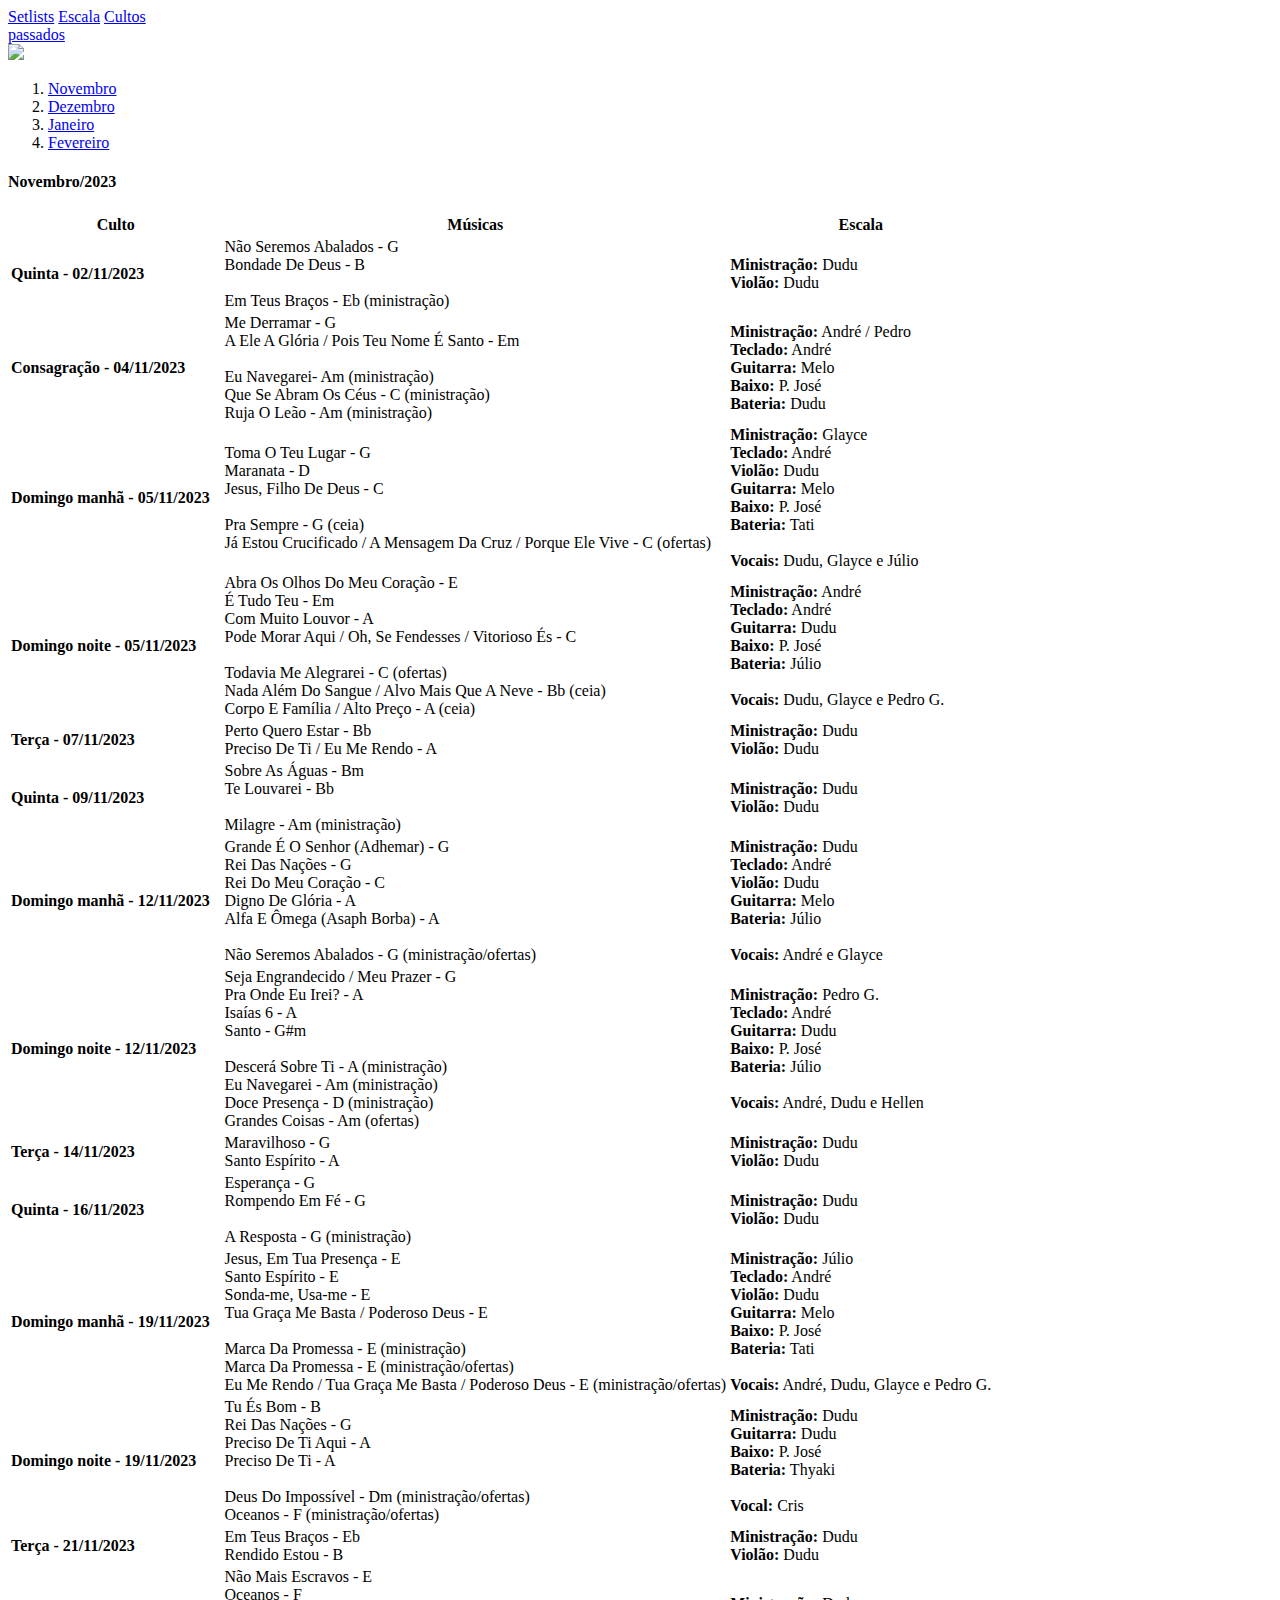
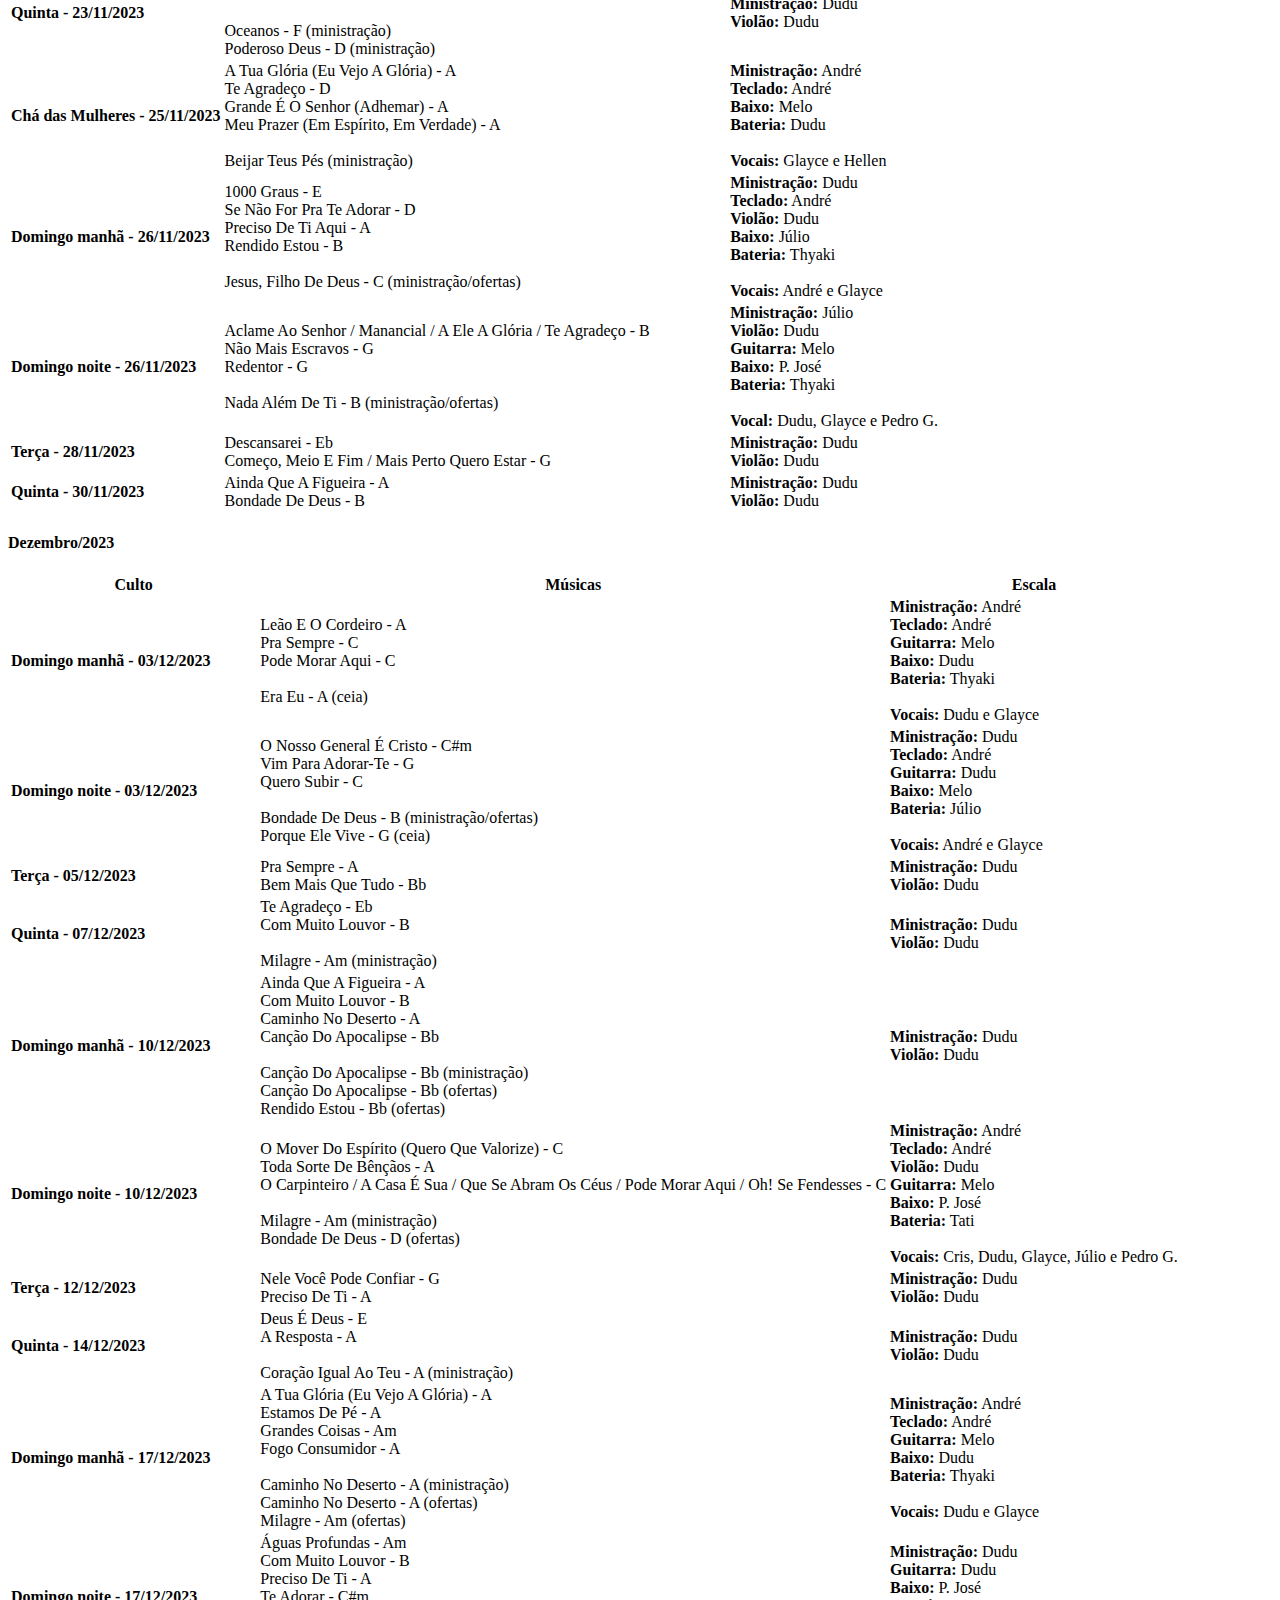
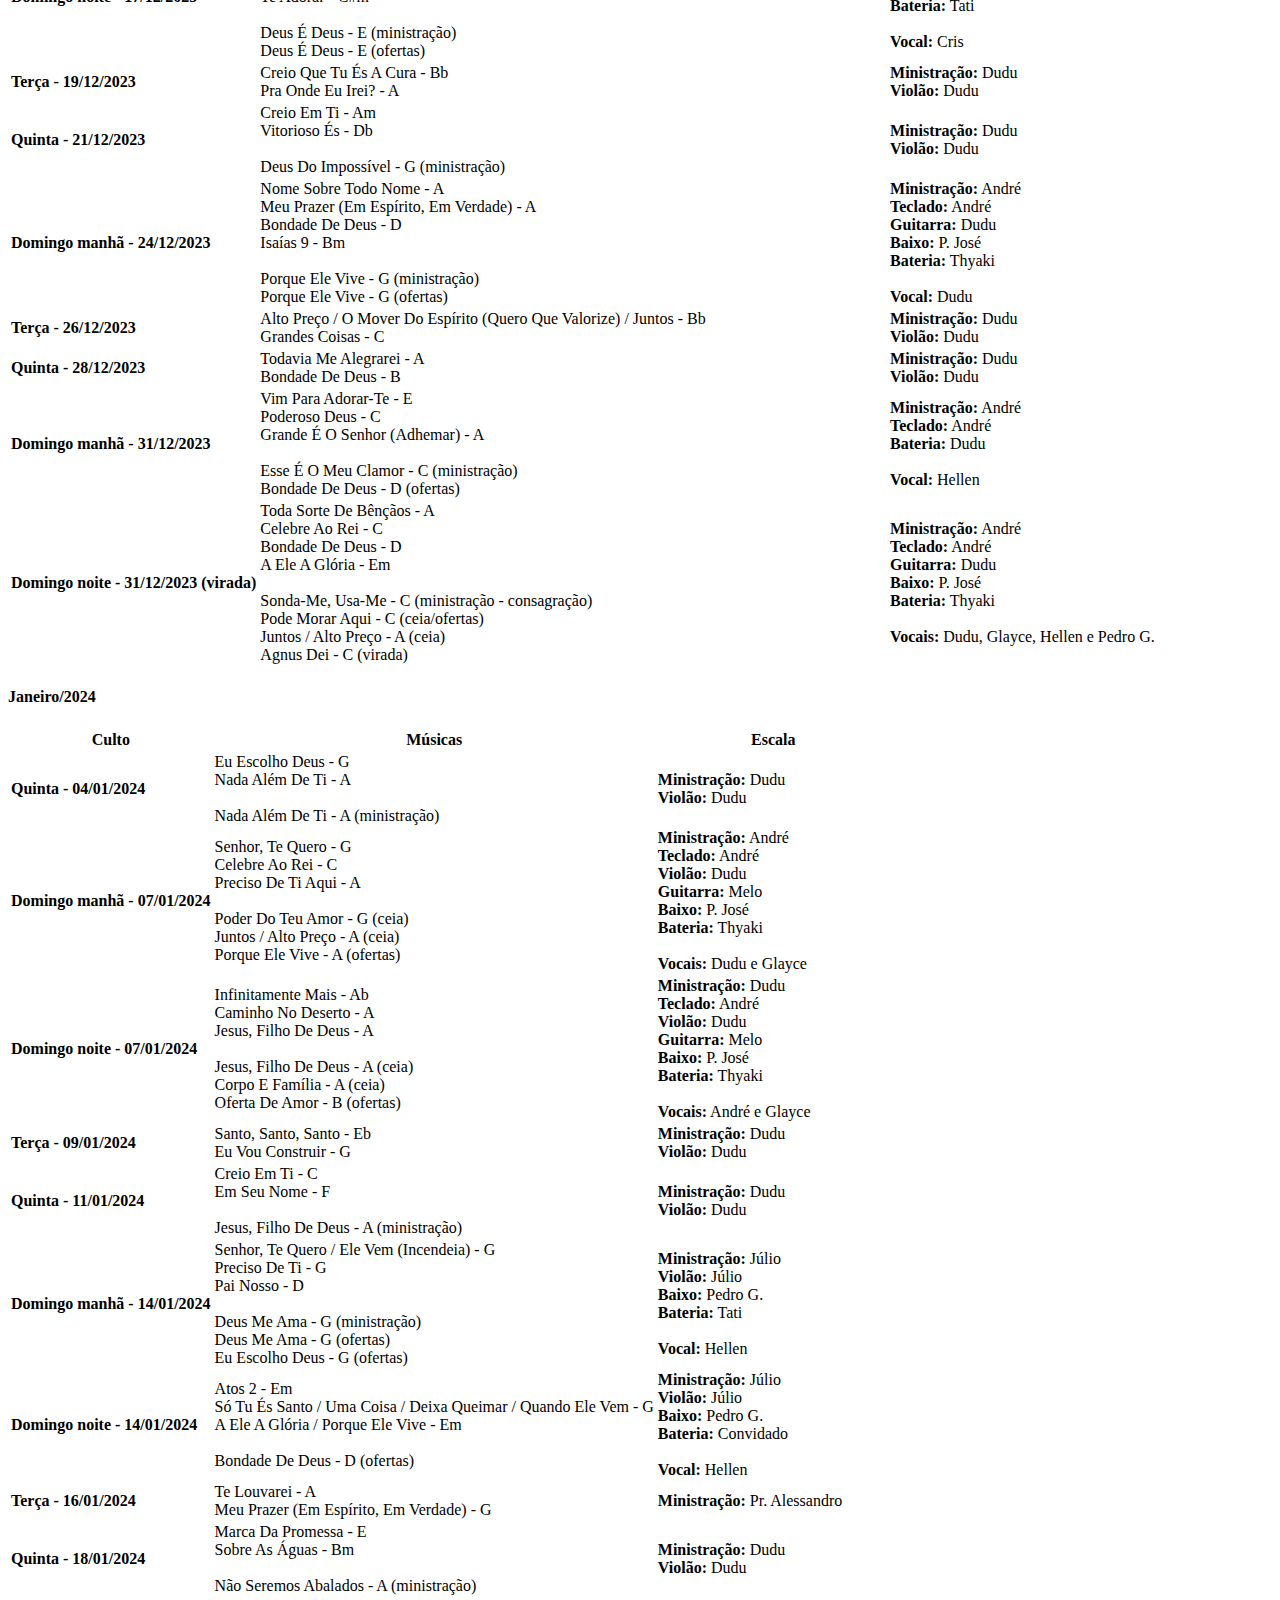
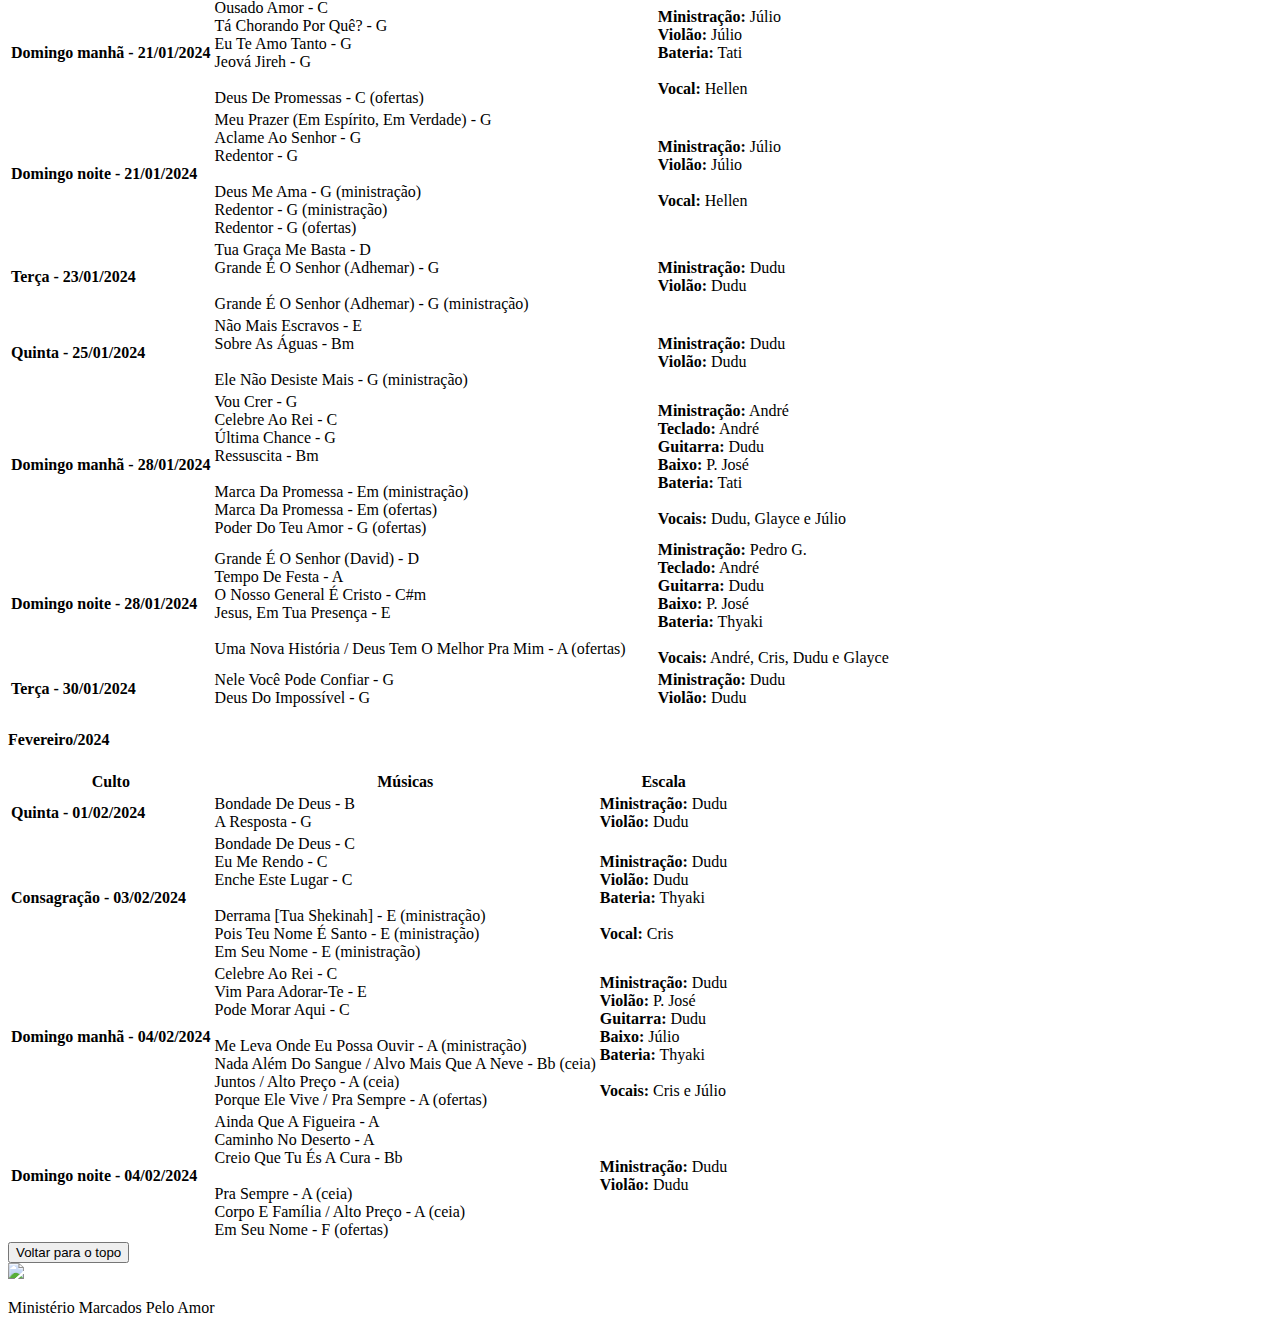
==== cultos-passados.html @ 3c5b224a "content update" ====
<!DOCTYPE html>
<html lang="pt-br">

<head>
    <meta charset="UTF-8">
    <meta http-equiv="U-XA-Compatible" content="IE-edge">
    <meta name="viewport" content="width=device-width, initial-scale=1.0">
    <title>Cultos passados - Marcados Pelo Amor</title>
    <link rel="shortcut icon" href="./images/favicon.png" type="image/x-icon">
    <link rel="apple-touch-icon" sizes="583x583" href="./images/apple-touch-icon.png" type="image/png">
    <link rel="stylesheet" href="https://cdnjs.cloudflare.com/ajax/libs/font-awesome/6.4.0/css/all.min.css" integrity="sha512-iecdLmaskl7CVkqkXNQ/ZH/XLlvWZOJyj7Yy7tcenmpD1ypASozpmT/E0iPtmFIB46ZmdtAc9eNBvH0H/ZpiBw==" crossorigin="anonymous" referrerpolicy="no-referrer">
    <link rel="preconnect" href="https://fonts.googleapis.com">
    <link rel="preconnect" href="https://fonts.gstatic.com" crossorigin>
    <link href="https://fonts.googleapis.com/css2?family=Montserrat:wght@100;200;300;400;500;600;700;800;900&family=Open+Sans:wght@300;400;500;600;700;800&display=swap" rel="stylesheet">
    <link rel="stylesheet" href="escala&cultos-passados.css">
    <script src="./script/voltarParaOTopo.js" defer></script>
</head>

<body>
    <header class="cabecalho">        
        <nav class="cabecalho__nav">
            <a class="cabecalho__link" href="setlists.html">Setlists</a>
            <a class="cabecalho__link" href="escala.html">Escala</a>
            <a class="cabecalho__link" href="cultos-passados.html">Cultos<br>
                passados</a>
        </nav>

        <a class="cabecalho__logo-link" href="index.html">
            <img class="cabecalho__logo-imagem" src="./images/logo-escrito-mma-black&red.png">
        </a>
    </header>

    <main class="conteudo">
        <div class="caixa-navegacao">
            <nav class="conteudo__nav">
                <ol class="conteudo__nav__lista">
                    <li class="conteudo__nav__lista-item">
                        <a href="#mes-1">Novembro</a>
                    </li>
                    <li class="conteudo__nav__lista-item">
                        <a href="#mes-2">Dezembro</a>
                    </li>
                    <li class="conteudo__nav__lista-item">
                        <a href="#mes-3">Janeiro</a>
                    </li>
                    <li class="conteudo__nav__lista-item">
                        <a href="#mes-4">Fevereiro</a>
                    </li>
                </ol>            
            </nav>
        </div>

        <section class="conteudo__meses">
            <section class="conteudo__mes" id="mes-1">
                <h4 class="passados-titulos">Novembro/2023</h4>

                <section class="tabelas">
                    <table class="tabela mes-inteiro">
                        <thead class="tabela__titulos">
                            <tr>
                                <th class="tabela__titulo">Culto</th>
                                <th class="tabela__titulo">Músicas</th>
                                <th class="tabela__titulo">Escala</th>
                            </tr>
                        </thead>
                        
                        <tbody class="tabela__corpo">
                            <tr>
                                <td class="tabela__conteudo tabela__conteudo-data">
                                    <strong>Quinta - 02/11/2023</strong>
                                </td>
                                <td class="tabela__conteudo">
                                    Não Seremos Abalados - G<br>
                                    Bondade De Deus - B<br>
                                    <br>
                                    Em Teus Braços - Eb (ministração)
                                </td>
                                <td class="tabela__conteudo">
                                    <strong>Ministração:</strong> Dudu<br>
                                    <strong>Violão:</strong> Dudu
                                </td>
                            </tr>

                            <tr>
                                <td class="tabela__conteudo tabela__conteudo-data">
                                    <strong>Consagração - 04/11/2023</strong>
                                </td>
                                <td class="tabela__conteudo">
                                    Me Derramar - G<br>
                                    A Ele A Glória / Pois Teu Nome É Santo - Em<br>
                                    <br>
                                    Eu Navegarei- Am (ministração)<br>
                                    Que Se Abram Os Céus - C (ministração)<br>
                                    Ruja O Leão - Am (ministração)
                                </td>
                                <td class="tabela__conteudo">
                                    <strong>Ministração:</strong> André / Pedro<br>
                                    <strong>Teclado:</strong> André<br>
                                    <strong>Guitarra:</strong> Melo<br>
                                    <strong>Baixo:</strong> P. José<br>
                                    <strong>Bateria:</strong> Dudu<br>
                                </td>
                            </tr>

                            <tr>
                                <td class="tabela__conteudo tabela__conteudo-data">
                                    <strong>Domingo manhã - 05/11/2023</strong>
                                </td>
                                <td class="tabela__conteudo">
                                    Toma O Teu Lugar - G<br>
                                    Maranata - D<br>
                                    Jesus, Filho De Deus - C<br>
                                    <br>
                                    Pra Sempre - G (ceia)<br>
                                    Já Estou Crucificado / A Mensagem Da Cruz / Porque Ele Vive - C (ofertas)
                                </td>
                                <td class="tabela__conteudo">
                                    <strong>Ministração:</strong> Glayce<br>
                                    <strong>Teclado:</strong> André<br>
                                    <strong>Violão:</strong> Dudu<br>
                                    <strong>Guitarra:</strong> Melo<br>
                                    <strong>Baixo:</strong> P. José<br>
                                    <strong>Bateria:</strong> Tati<br>
                                    <br>
                                    <strong>Vocais:</strong> Dudu, Glayce e Júlio
                                </td>
                            </tr>

                            <tr>
                                <td class="tabela__conteudo tabela__conteudo-data">
                                    <strong>Domingo noite - 05/11/2023</strong>
                                </td>
                                <td class="tabela__conteudo">
                                    Abra Os Olhos Do Meu Coração - E<br>
                                    É Tudo Teu - Em<br>
                                    Com Muito Louvor - A<br>
                                    Pode Morar Aqui / Oh, Se Fendesses / Vitorioso És - C<br>
                                    <br>
                                    Todavia Me Alegrarei - C (ofertas)<br>
                                    Nada Além Do Sangue / Alvo Mais Que A Neve - Bb (ceia)<br>
                                    Corpo E Família / Alto Preço - A (ceia)
                                </td>
                                <td class="tabela__conteudo">
                                    <strong>Ministração:</strong> André<br>
                                    <strong>Teclado:</strong> André<br>
                                    <strong>Guitarra:</strong> Dudu<br>
                                    <strong>Baixo:</strong> P. José<br>
                                    <strong>Bateria:</strong> Júlio<br>
                                    <br>
                                    <strong>Vocais:</strong> Dudu, Glayce e Pedro G.
                                </td>
                            </tr>

                            <tr>
                                <td class="tabela__conteudo tabela__conteudo-data">
                                    <strong>Terça - 07/11/2023</strong>
                                </td>
                                <td class="tabela__conteudo">
                                    Perto Quero Estar - Bb<br>
                                    Preciso De Ti / Eu Me Rendo - A
                                </td>
                                <td class="tabela__conteudo">
                                    <strong>Ministração:</strong> Dudu<br>
                                    <strong>Violão:</strong> Dudu
                                </td>
                            </tr>

                            <tr>
                                <td class="tabela__conteudo tabela__conteudo-data">
                                    <strong>Quinta - 09/11/2023</strong>
                                </td>
                                <td class="tabela__conteudo">
                                    Sobre As Águas - Bm<br>
                                    Te Louvarei - Bb<br>
                                    <br>
                                    Milagre - Am (ministração)
                                </td>
                                <td class="tabela__conteudo">
                                    <strong>Ministração:</strong> Dudu<br>
                                    <strong>Violão:</strong> Dudu
                                </td>
                            </tr>

                            <tr>
                                <td class="tabela__conteudo tabela__conteudo-data">
                                    <strong>Domingo manhã - 12/11/2023</strong>
                                </td>
                                <td class="tabela__conteudo">
                                    Grande É O Senhor (Adhemar) - G<br>
                                    Rei Das Nações - G<br>
                                    Rei Do Meu Coração - C<br>
                                    Digno De Glória - A<br>
                                    Alfa E Ômega (Asaph Borba) - A<br>
                                    <br>
                                    Não Seremos Abalados - G (ministração/ofertas)
                                </td>
                                <td class="tabela__conteudo">
                                    <strong>Ministração:</strong> Dudu<br>
                                    <strong>Teclado:</strong> André<br>
                                    <strong>Violão:</strong> Dudu<br>
                                    <strong>Guitarra:</strong> Melo<br>
                                    <strong>Bateria:</strong> Júlio<br>
                                    <br>
                                    <strong>Vocais:</strong> André e Glayce
                                </td>
                            </tr>

                            <tr>
                                <td class="tabela__conteudo tabela__conteudo-data">
                                    <strong>Domingo noite - 12/11/2023</strong>
                                </td>
                                <td class="tabela__conteudo">
                                    Seja Engrandecido / Meu Prazer - G<br>
                                    Pra Onde Eu Irei? - A<br>
                                    Isaías 6 - A<br>
                                    Santo - G#m<br>
                                    <br>
                                    Descerá Sobre Ti - A (ministração)<br>
                                    Eu Navegarei - Am (ministração)<br>
                                    Doce Presença - D (ministração)<br>
                                    Grandes Coisas - Am (ofertas)
                                </td>
                                <td class="tabela__conteudo">
                                    <strong>Ministração:</strong> Pedro G.<br>
                                    <strong>Teclado:</strong> André<br>
                                    <strong>Guitarra:</strong> Dudu<br>
                                    <strong>Baixo:</strong> P. José<br>
                                    <strong>Bateria:</strong> Júlio<br>
                                    <br>
                                    <strong>Vocais:</strong> André, Dudu e Hellen
                                </td>
                            </tr>

                            <tr>
                                <td class="tabela__conteudo tabela__conteudo-data">
                                    <strong>Terça - 14/11/2023</strong>
                                </td>
                                <td class="tabela__conteudo">
                                    Maravilhoso - G<br>
                                    Santo Espírito - A
                                </td>
                                <td class="tabela__conteudo">
                                    <strong>Ministração:</strong> Dudu<br>
                                    <strong>Violão:</strong> Dudu
                                </td>
                            </tr>

                            <tr>
                                <td class="tabela__conteudo tabela__conteudo-data">
                                    <strong>Quinta - 16/11/2023</strong>
                                </td>
                                <td class="tabela__conteudo">
                                    Esperança - G<br>
                                    Rompendo Em Fé - G<br>
                                    <br>
                                    A Resposta - G (ministração)
                                </td>
                                <td class="tabela__conteudo">
                                    <strong>Ministração:</strong> Dudu<br>
                                    <strong>Violão:</strong> Dudu
                                </td>
                            </tr>

                            <tr>
                                <td class="tabela__conteudo tabela__conteudo-data">
                                    <strong>Domingo manhã - 19/11/2023</strong>
                                </td>
                                <td class="tabela__conteudo">
                                    Jesus, Em Tua Presença - E<br>
                                    Santo Espírito - E<br>
                                    Sonda-me, Usa-me - E<br>
                                    Tua Graça Me Basta / Poderoso Deus - E<br>
                                    <br>
                                    Marca Da Promessa - E (ministração)<br>
                                    Marca Da Promessa - E (ministração/ofertas)<br>
                                    Eu Me Rendo / Tua Graça Me Basta / Poderoso Deus - E (ministração/ofertas)
                                </td>
                                <td class="tabela__conteudo">
                                    <strong>Ministração:</strong> Júlio<br>
                                    <strong>Teclado:</strong> André<br>
                                    <strong>Violão:</strong> Dudu<br>
                                    <strong>Guitarra:</strong> Melo<br>
                                    <strong>Baixo:</strong> P. José<br>
                                    <strong>Bateria:</strong> Tati<br>
                                    <br>
                                    <strong>Vocais:</strong> André, Dudu, Glayce e Pedro G.
                                </td>
                            </tr>

                            <tr>
                                <td class="tabela__conteudo tabela__conteudo-data">
                                    <strong>Domingo noite - 19/11/2023</strong>
                                </td>
                                <td class="tabela__conteudo">
                                    Tu És Bom - B<br>
                                    Rei Das Nações - G<br>
                                    Preciso De Ti Aqui - A<br>
                                    Preciso De Ti - A<br>
                                    <br>
                                    Deus Do Impossível - Dm (ministração/ofertas)<br>
                                    Oceanos - F (ministração/ofertas)
                                </td>
                                <td class="tabela__conteudo">
                                    <strong>Ministração:</strong> Dudu<br>
                                    <strong>Guitarra:</strong> Dudu<br>
                                    <strong>Baixo:</strong> P. José<br>
                                    <strong>Bateria:</strong> Thyaki<br>
                                    <br>
                                    <strong>Vocal:</strong> Cris
                                </td>
                            </tr>

                            <tr>
                                <td class="tabela__conteudo tabela__conteudo-data">
                                    <strong>Terça - 21/11/2023</strong>
                                </td>
                                <td class="tabela__conteudo">
                                    Em Teus Braços - Eb<br>
                                    Rendido Estou - B
                                </td>
                                <td class="tabela__conteudo">
                                    <strong>Ministração:</strong> Dudu<br>
                                    <strong>Violão:</strong> Dudu
                                </td>
                            </tr>

                            <tr>
                                <td class="tabela__conteudo tabela__conteudo-data">
                                    <strong>Quinta - 23/11/2023</strong>
                                </td>
                                <td class="tabela__conteudo">
                                    Não Mais Escravos - E<br>
                                    Oceanos - F<br>
                                    <br>
                                    Oceanos - F (ministração)<br>
                                    Poderoso Deus - D (ministração)
                                </td>
                                <td class="tabela__conteudo">
                                    <strong>Ministração:</strong> Dudu<br>
                                    <strong>Violão:</strong> Dudu
                                </td>
                            </tr>

                            <tr>
                                <td class="tabela__conteudo tabela__conteudo-data">
                                    <strong>Chá das Mulheres - 25/11/2023</strong>
                                </td>
                                <td class="tabela__conteudo">
                                    A Tua Glória (Eu Vejo A Glória) - A<br>
                                    Te Agradeço - D<br>
                                    Grande É O Senhor (Adhemar) - A<br>
                                    Meu Prazer (Em Espírito, Em Verdade) - A<br>
                                    <br>
                                    Beijar Teus Pés (ministração)
                                </td>
                                <td class="tabela__conteudo">
                                    <strong>Ministração:</strong> André<br>
                                    <strong>Teclado:</strong> André<br>
                                    <strong>Baixo:</strong> Melo<br>
                                    <strong>Bateria:</strong> Dudu<br>
                                    <br>
                                    <strong>Vocais:</strong> Glayce e Hellen
                                </td>
                            </tr>

                            <tr>
                                <td class="tabela__conteudo tabela__conteudo-data">
                                    <strong>Domingo manhã - 26/11/2023</strong>
                                </td>
                                <td class="tabela__conteudo">
                                    1000 Graus - E<br>
                                    Se Não For Pra Te Adorar - D<br>
                                    Preciso De Ti Aqui - A<br>
                                    Rendido Estou - B<br>
                                    <br>
                                    Jesus, Filho De Deus - C (ministração/ofertas)
                                </td>
                                <td class="tabela__conteudo">
                                    <strong>Ministração:</strong> Dudu<br>
                                    <strong>Teclado:</strong> André<br>
                                    <strong>Violão:</strong> Dudu<br>
                                    <strong>Baixo:</strong> Júlio<br>
                                    <strong>Bateria:</strong> Thyaki<br>
                                    <br>
                                    <strong>Vocais:</strong> André e Glayce
                                </td>
                            </tr>

                            <tr>
                                <td class="tabela__conteudo tabela__conteudo-data">
                                    <strong>Domingo noite - 26/11/2023</strong>
                                </td>
                                <td class="tabela__conteudo">
                                    Aclame Ao Senhor / Manancial / A Ele A Glória / Te Agradeço - B<br>
                                    Não Mais Escravos - G<br>
                                    Redentor - G<br>
                                    <br>
                                    Nada Além De Ti - B (ministração/ofertas)
                                </td>
                                <td class="tabela__conteudo">
                                    <strong>Ministração:</strong> Júlio<br>
                                    <strong>Violão:</strong> Dudu<br>
                                    <strong>Guitarra:</strong> Melo<br>
                                    <strong>Baixo:</strong> P. José<br>
                                    <strong>Bateria:</strong> Thyaki<br>
                                    <br>
                                    <strong>Vocal:</strong> Dudu, Glayce e Pedro G.
                                </td>
                            </tr>

                            <tr>
                                <td class="tabela__conteudo tabela__conteudo-data">
                                    <strong>Terça - 28/11/2023</strong>
                                </td>
                                <td class="tabela__conteudo">
                                    Descansarei - Eb<br>
                                    Começo, Meio E Fim / Mais Perto Quero Estar - G
                                </td>
                                <td class="tabela__conteudo">
                                    <strong>Ministração:</strong> Dudu<br>
                                    <strong>Violão:</strong> Dudu
                                </td>
                            </tr>

                            <tr>
                                <td class="tabela__conteudo tabela__conteudo-data">
                                    <strong>Quinta - 30/11/2023</strong>
                                </td>
                                <td class="tabela__conteudo">
                                    Ainda Que A Figueira - A<br>
                                    Bondade De Deus - B
                                </td>
                                <td class="tabela__conteudo">
                                    <strong>Ministração:</strong> Dudu<br>
                                    <strong>Violão:</strong> Dudu
                                </td>
                            </tr>
                        </tbody>
                    </table>
                </section>
            </section>

            <section class="conteudo__mes" id="mes-2">
                <h4 class="passados-titulos">Dezembro/2023</h4>

                <section class="tabelas">
                    <table class="tabela mes-inteiro">
                        <thead class="tabela__titulos">
                            <tr>
                                <th class="tabela__titulo">Culto</th>
                                <th class="tabela__titulo">Músicas</th>
                                <th class="tabela__titulo">Escala</th>
                            </tr>
                        </thead>
                        
                        <tbody class="tabela__corpo">
                            <tr>
                                <td class="tabela__conteudo tabela__conteudo-data">
                                    <strong>Domingo manhã - 03/12/2023</strong>
                                </td>
                                <td class="tabela__conteudo">
                                    Leão E O Cordeiro - A<br>
                                    Pra Sempre - C<br>
                                    Pode Morar Aqui - C<br>
                                    <br>
                                    Era Eu - A (ceia)
                                </td>
                                <td class="tabela__conteudo">
                                    <strong>Ministração:</strong> André<br>
                                    <strong>Teclado:</strong> André<br>
                                    <strong>Guitarra:</strong> Melo<br>
                                    <strong>Baixo:</strong> Dudu<br>
                                    <strong>Bateria:</strong> Thyaki<br>
                                    <br>
                                    <strong>Vocais:</strong> Dudu e Glayce
                                </td>
                            </tr>

                            <tr>
                                <td class="tabela__conteudo tabela__conteudo-data">
                                    <strong>Domingo noite - 03/12/2023</strong>
                                </td>
                                <td class="tabela__conteudo">
                                    O Nosso General É Cristo - C#m<br>
                                    Vim Para Adorar-Te - G<br>
                                    Quero Subir - C<br>
                                    <br>
                                    Bondade De Deus - B (ministração/ofertas)<br>
                                    Porque Ele Vive - G (ceia)
                                </td>
                                <td class="tabela__conteudo">
                                    <strong>Ministração:</strong> Dudu<br>
                                    <strong>Teclado:</strong> André<br>
                                    <strong>Guitarra:</strong> Dudu<br>
                                    <strong>Baixo:</strong> Melo<br>
                                    <strong>Bateria:</strong> Júlio<br>
                                    <br>
                                    <strong>Vocais:</strong> André e Glayce
                                </td>
                            </tr>

                            <tr>
                                <td class="tabela__conteudo tabela__conteudo-data">
                                    <strong>Terça - 05/12/2023</strong>
                                </td>
                                <td class="tabela__conteudo">
                                    Pra Sempre - A<br>
                                    Bem Mais Que Tudo - Bb
                                </td>
                                <td class="tabela__conteudo">
                                    <strong>Ministração:</strong> Dudu<br>
                                    <strong>Violão:</strong> Dudu
                                </td>
                            </tr>

                            <tr>
                                <td class="tabela__conteudo tabela__conteudo-data">
                                    <strong>Quinta - 07/12/2023</strong>
                                </td>
                                <td class="tabela__conteudo">
                                    Te Agradeço - Eb<br>
                                    Com Muito Louvor - B<br>
                                    <br>
                                    Milagre - Am (ministração)
                                </td>
                                <td class="tabela__conteudo">
                                    <strong>Ministração:</strong> Dudu<br>
                                    <strong>Violão:</strong> Dudu
                                </td>
                            </tr>

                            <tr>
                                <td class="tabela__conteudo tabela__conteudo-data">
                                    <strong>Domingo manhã - 10/12/2023</strong>
                                </td>
                                <td class="tabela__conteudo">
                                    Ainda Que A Figueira - A<br>
                                    Com Muito Louvor - B<br>
                                    Caminho No Deserto - A<br>
                                    Canção Do Apocalipse - Bb<br>
                                    <br>
                                    Canção Do Apocalipse - Bb (ministração)<br>
                                    Canção Do Apocalipse - Bb (ofertas)<br>
                                    Rendido Estou - Bb (ofertas)
                                </td>
                                <td class="tabela__conteudo">
                                    <strong>Ministração:</strong> Dudu<br>
                                    <strong>Violão:</strong> Dudu
                                </td>
                            </tr>

                            <tr>
                                <td class="tabela__conteudo tabela__conteudo-data">
                                    <strong>Domingo noite - 10/12/2023</strong>
                                </td>
                                <td class="tabela__conteudo">
                                    O Mover Do Espírito (Quero Que Valorize) - C<br>
                                    Toda Sorte De Bênçãos - A<br>
                                    O Carpinteiro / A Casa É Sua / Que Se Abram Os Céus / Pode Morar Aqui / Oh! Se Fendesses - C<br>
                                    <br>
                                    Milagre - Am (ministração)<br>
                                    Bondade De Deus - D (ofertas)
                                </td>
                                <td class="tabela__conteudo">
                                    <strong>Ministração:</strong> André<br>
                                    <strong>Teclado:</strong> André<br>
                                    <strong>Violão:</strong> Dudu<br>
                                    <strong>Guitarra:</strong> Melo<br>
                                    <strong>Baixo:</strong> P. José<br>
                                    <strong>Bateria:</strong> Tati<br>
                                    <br>
                                    <strong>Vocais:</strong> Cris, Dudu, Glayce, Júlio e Pedro G.
                                </td>
                            </tr>

                            <tr>
                                <td class="tabela__conteudo tabela__conteudo-data">
                                    <strong>Terça - 12/12/2023</strong>
                                </td>
                                <td class="tabela__conteudo">
                                    Nele Você Pode Confiar - G<br>
                                    Preciso De Ti - A
                                </td>
                                <td class="tabela__conteudo">
                                    <strong>Ministração:</strong> Dudu<br>
                                    <strong>Violão:</strong> Dudu
                                </td>
                            </tr>

                            <tr>
                                <td class="tabela__conteudo tabela__conteudo-data">
                                    <strong>Quinta - 14/12/2023</strong>
                                </td>
                                <td class="tabela__conteudo">
                                    Deus É Deus - E<br>
                                    A Resposta - A<br>
                                    <br>
                                    Coração Igual Ao Teu - A (ministração)
                                </td>
                                <td class="tabela__conteudo">
                                    <strong>Ministração:</strong> Dudu<br>
                                    <strong>Violão:</strong> Dudu
                                </td>
                            </tr>

                            <tr>
                                <td class="tabela__conteudo tabela__conteudo-data">
                                    <strong>Domingo manhã - 17/12/2023</strong>
                                </td>
                                <td class="tabela__conteudo">
                                    A Tua Glória (Eu Vejo A Glória) - A<br>
                                    Estamos De Pé - A<br>
                                    Grandes Coisas - Am<br>
                                    Fogo Consumidor - A<br>
                                    <br>
                                    Caminho No Deserto - A (ministração)<br>
                                    Caminho No Deserto - A (ofertas)<br>
                                    Milagre - Am (ofertas)
                                </td>
                                <td class="tabela__conteudo">
                                    <strong>Ministração:</strong> André<br>
                                    <strong>Teclado:</strong> André<br>
                                    <strong>Guitarra:</strong> Melo<br>
                                    <strong>Baixo:</strong> Dudu<br>
                                    <strong>Bateria:</strong> Thyaki<br>
                                    <br>
                                    <strong>Vocais:</strong> Dudu e Glayce
                                </td>
                            </tr>

                            <tr>
                                <td class="tabela__conteudo tabela__conteudo-data">
                                    <strong>Domingo noite - 17/12/2023</strong>
                                </td>
                                <td class="tabela__conteudo">
                                    Águas Profundas - Am<br>
                                    Com Muito Louvor - B<br>
                                    Preciso De Ti - A<br>
                                    Te Adorar - C#m<br>
                                    <br>
                                    Deus É Deus - E (ministração)<br>
                                    Deus É Deus - E (ofertas)
                                </td>
                                <td class="tabela__conteudo">
                                    <strong>Ministração:</strong> Dudu<br>
                                    <strong>Guitarra:</strong> Dudu<br>
                                    <strong>Baixo:</strong> P. José<br>
                                    <strong>Bateria:</strong> Tati<br>
                                    <br>
                                    <strong>Vocal:</strong> Cris
                                </td>
                            </tr>

                            <tr>
                                <td class="tabela__conteudo tabela__conteudo-data">
                                    <strong>Terça - 19/12/2023</strong>
                                </td>
                                <td class="tabela__conteudo">
                                    Creio Que Tu És A Cura - Bb<br>
                                    Pra Onde Eu Irei? - A
                                </td>
                                <td class="tabela__conteudo">
                                    <strong>Ministração:</strong> Dudu<br>
                                    <strong>Violão:</strong> Dudu
                                </td>
                            </tr>

                            <tr>
                                <td class="tabela__conteudo tabela__conteudo-data">
                                    <strong>Quinta - 21/12/2023</strong>
                                </td>
                                <td class="tabela__conteudo">
                                    Creio Em Ti - Am<br>
                                    Vitorioso És - Db<br>
                                    <br>
                                    Deus Do Impossível - G (ministração)
                                </td>
                                <td class="tabela__conteudo">
                                    <strong>Ministração:</strong> Dudu<br>
                                    <strong>Violão:</strong> Dudu
                                </td>
                            </tr>

                            <tr>
                                <td class="tabela__conteudo tabela__conteudo-data">
                                    <strong>Domingo manhã - 24/12/2023</strong>
                                </td>
                                <td class="tabela__conteudo">
                                    Nome Sobre Todo Nome - A<br>
                                    Meu Prazer (Em Espírito, Em Verdade) - A<br>
                                    Bondade De Deus - D<br>
                                    Isaías 9 - Bm<br>
                                    <br>
                                    Porque Ele Vive - G (ministração)<br>
                                    Porque Ele Vive - G (ofertas)
                                </td>
                                <td class="tabela__conteudo">
                                    <strong>Ministração:</strong> André<br>
                                    <strong>Teclado:</strong> André<br>
                                    <strong>Guitarra:</strong> Dudu<br>
                                    <strong>Baixo:</strong> P. José<br>
                                    <strong>Bateria:</strong> Thyaki<br>
                                    <br>
                                    <strong>Vocal:</strong> Dudu
                                </td>
                            </tr>

                            <tr>
                                <td class="tabela__conteudo tabela__conteudo-data">
                                    <strong>Terça - 26/12/2023</strong>
                                </td>
                                <td class="tabela__conteudo">
                                    Alto Preço / O Mover Do Espírito (Quero Que Valorize) / Juntos - Bb<br>
                                    Grandes Coisas - C
                                </td>
                                <td class="tabela__conteudo">
                                    <strong>Ministração:</strong> Dudu<br>
                                    <strong>Violão:</strong> Dudu
                                </td>
                            </tr>

                            <tr>
                                <td class="tabela__conteudo tabela__conteudo-data">
                                    <strong>Quinta - 28/12/2023</strong>
                                </td>
                                <td class="tabela__conteudo">
                                    Todavia Me Alegrarei - A<br>
                                    Bondade De Deus - B
                                </td>
                                <td class="tabela__conteudo">
                                    <strong>Ministração:</strong> Dudu<br>
                                    <strong>Violão:</strong> Dudu
                                </td>
                            </tr>

                            <tr>
                                <td class="tabela__conteudo tabela__conteudo-data">
                                    <strong>Domingo manhã - 31/12/2023</strong>
                                </td>
                                <td class="tabela__conteudo">
                                    Vim Para Adorar-Te - E<br>
                                    Poderoso Deus - C<br>
                                    Grande É O Senhor (Adhemar) - A<br>
                                    <br>
                                    Esse É O Meu Clamor - C (ministração)<br>
                                    Bondade De Deus - D (ofertas)
                                </td>
                                <td class="tabela__conteudo">
                                    <strong>Ministração:</strong> André<br>
                                    <strong>Teclado:</strong> André<br>
                                    <strong>Bateria:</strong> Dudu<br>
                                    <br>
                                    <strong>Vocal:</strong> Hellen
                                </td>
                            </tr>

                            <tr>
                                <td class="tabela__conteudo tabela__conteudo-data">
                                    <strong>Domingo noite - 31/12/2023 (virada)</strong>
                                </td>
                                <td class="tabela__conteudo">
                                    Toda Sorte De Bênçãos - A<br>
                                    Celebre Ao Rei - C<br>
                                    Bondade De Deus - D<br>
                                    A Ele A Glória - Em<br>
                                    <br>
                                    Sonda-Me, Usa-Me - C (ministração - consagração)<br>
                                    Pode Morar Aqui - C (ceia/ofertas)<br>
                                    Juntos / Alto Preço - A (ceia)<br>
                                    Agnus Dei - C (virada)
                                </td>
                                <td class="tabela__conteudo">
                                    <strong>Ministração:</strong> André<br>
                                    <strong>Teclado:</strong> André<br>
                                    <strong>Guitarra:</strong> Dudu<br>
                                    <strong>Baixo:</strong> P. José<br>
                                    <strong>Bateria:</strong> Thyaki<br>
                                    <br>
                                    <strong>Vocais:</strong> Dudu, Glayce, Hellen e Pedro G.
                                </td>
                            </tr>
                        </tbody>
                    </table>
                </section>
            </section>

            <section class="conteudo__mes" id="mes-3">
                <h4 class="passados-titulos">Janeiro/2024</h4>

                <section class="tabelas">
                    <table class="tabela mes-inteiro">
                        <thead class="tabela__titulos">
                            <tr>
                                <th class="tabela__titulo">Culto</th>
                                <th class="tabela__titulo">Músicas</th>
                                <th class="tabela__titulo">Escala</th>
                            </tr>
                        </thead>
                        
                        <tbody class="tabela__corpo">
                            <tr>
                                <td class="tabela__conteudo tabela__conteudo-data">
                                    <strong>Quinta - 04/01/2024</strong>
                                </td>
                                <td class="tabela__conteudo">
                                    Eu Escolho Deus - G<br>
                                    Nada Além De Ti - A<br>
                                    <br>
                                    Nada Além De Ti - A (ministração)
                                </td>
                                <td class="tabela__conteudo">
                                    <strong>Ministração:</strong> Dudu<br>
                                    <strong>Violão:</strong> Dudu
                                </td>
                            </tr>

                            <tr>
                                <td class="tabela__conteudo tabela__conteudo-data">
                                    <strong>Domingo manhã - 07/01/2024</strong>
                                </td>
                                <td class="tabela__conteudo">
                                    Senhor, Te Quero - G<br>
                                    Celebre Ao Rei - C<br>
                                    Preciso De Ti Aqui - A<br>
                                    <br>
                                    Poder Do Teu Amor - G (ceia)<br>
                                    Juntos / Alto Preço - A (ceia)<br>
                                    Porque Ele Vive - A (ofertas)
                                </td>
                                <td class="tabela__conteudo">
                                    <strong>Ministração:</strong> André<br>
                                    <strong>Teclado:</strong> André<br>
                                    <strong>Violão:</strong> Dudu<br>
                                    <strong>Guitarra:</strong> Melo<br>
                                    <strong>Baixo:</strong> P. José<br>
                                    <strong>Bateria:</strong> Thyaki<br>
                                    <br>
                                    <strong>Vocais:</strong> Dudu e Glayce
                                </td>
                            </tr>

                            <tr>
                                <td class="tabela__conteudo tabela__conteudo-data">
                                    <strong>Domingo noite - 07/01/2024</strong>
                                </td>
                                <td class="tabela__conteudo">
                                    Infinitamente Mais - Ab<br>
                                    Caminho No Deserto - A<br>
                                    Jesus, Filho De Deus - A<br>
                                    <br>
                                    Jesus, Filho De Deus - A (ceia)<br>
                                    Corpo E Família - A (ceia)<br>
                                    Oferta De Amor - B (ofertas)
                                </td>
                                <td class="tabela__conteudo">
                                    <strong>Ministração:</strong> Dudu<br>
                                    <strong>Teclado:</strong> André<br>
                                    <strong>Violão:</strong> Dudu<br>
                                    <strong>Guitarra:</strong> Melo<br>
                                    <strong>Baixo:</strong> P. José<br>
                                    <strong>Bateria:</strong> Thyaki<br>
                                    <br>
                                    <strong>Vocais:</strong> André e Glayce
                                </td>
                            </tr>

                            <tr>
                                <td class="tabela__conteudo tabela__conteudo-data">
                                    <strong>Terça - 09/01/2024</strong>
                                </td>
                                <td class="tabela__conteudo">
                                    Santo, Santo, Santo - Eb<br>
                                    Eu Vou Construir - G
                                </td>
                                <td class="tabela__conteudo">
                                    <strong>Ministração:</strong> Dudu<br>
                                    <strong>Violão:</strong> Dudu
                                </td>
                            </tr>

                            <tr>
                                <td class="tabela__conteudo tabela__conteudo-data">
                                    <strong>Quinta - 11/01/2024</strong>
                                </td>
                                <td class="tabela__conteudo">
                                    Creio Em Ti - C<br>
                                    Em Seu Nome - F<br>
                                    <br>
                                    Jesus, Filho De Deus - A (ministração)
                                </td>
                                <td class="tabela__conteudo">
                                    <strong>Ministração:</strong> Dudu<br>
                                    <strong>Violão:</strong> Dudu
                                </td>
                            </tr>

                            <tr>
                                <td class="tabela__conteudo tabela__conteudo-data">
                                    <strong>Domingo manhã - 14/01/2024</strong>
                                </td>
                                <td class="tabela__conteudo">
                                    Senhor, Te Quero / Ele Vem (Incendeia) - G<br>
                                    Preciso De Ti - G<br>
                                    Pai Nosso - D<br>
                                    <br>
                                    Deus Me Ama - G (ministração)<br>
                                    Deus Me Ama - G (ofertas)<br>
                                    Eu Escolho Deus - G (ofertas)
                                </td>
                                <td class="tabela__conteudo">
                                    <strong>Ministração:</strong> Júlio<br>
                                    <strong>Violão:</strong> Júlio<br>
                                    <strong>Baixo:</strong> Pedro G.<br>
                                    <strong>Bateria:</strong> Tati<br>
                                    <br>
                                    <strong>Vocal:</strong> Hellen
                                </td>
                            </tr>

                            <tr>
                                <td class="tabela__conteudo tabela__conteudo-data">
                                    <strong>Domingo noite - 14/01/2024</strong>
                                </td>
                                <td class="tabela__conteudo">
                                    Atos 2 - Em<br>
                                    Só Tu És Santo / Uma Coisa / Deixa Queimar / Quando Ele Vem - G<br>
                                    A Ele A Glória / Porque Ele Vive - Em<br>
                                    <br>
                                    Bondade De Deus - D (ofertas)
                                </td>
                                <td class="tabela__conteudo">
                                    <strong>Ministração:</strong> Júlio<br>
                                    <strong>Violão:</strong> Júlio<br>
                                    <strong>Baixo:</strong> Pedro G.<br>
                                    <strong>Bateria:</strong> Convidado<br>
                                    <br>
                                    <strong>Vocal:</strong> Hellen
                                </td>
                            </tr>

                            <tr>
                                <td class="tabela__conteudo tabela__conteudo-data">
                                    <strong>Terça - 16/01/2024</strong>
                                </td>
                                <td class="tabela__conteudo">
                                    Te Louvarei - A<br>
                                    Meu Prazer (Em Espírito, Em Verdade) - G
                                </td>
                                <td class="tabela__conteudo">
                                    <strong>Ministração:</strong> Pr. Alessandro
                                </td>
                            </tr>

                            <tr>
                                <td class="tabela__conteudo tabela__conteudo-data">
                                    <strong>Quinta - 18/01/2024</strong>
                                </td>
                                <td class="tabela__conteudo">
                                    Marca Da Promessa - E<br>
                                    Sobre As Águas - Bm<br>
                                    <br>
                                    Não Seremos Abalados - A (ministração)
                                </td>
                                <td class="tabela__conteudo">
                                    <strong>Ministração:</strong> Dudu<br>
                                    <strong>Violão:</strong> Dudu
                                </td>
                            </tr>

                            <tr>
                                <td class="tabela__conteudo tabela__conteudo-data">
                                    <strong>Domingo manhã - 21/01/2024</strong>
                                </td>
                                <td class="tabela__conteudo">
                                    Ousado Amor - C<br>
                                    Tá Chorando Por Quê? - G<br>
                                    Eu Te Amo Tanto - G<br>
                                    Jeová Jireh - G<br>
                                    <br>
                                    Deus De Promessas - C (ofertas)
                                </td>
                                <td class="tabela__conteudo">
                                    <strong>Ministração:</strong> Júlio<br>
                                    <strong>Violão:</strong> Júlio<br>
                                    <strong>Bateria:</strong> Tati<br>
                                    <br>
                                    <strong>Vocal:</strong> Hellen
                                </td>
                            </tr>

                            <tr>
                                <td class="tabela__conteudo tabela__conteudo-data">
                                    <strong>Domingo noite - 21/01/2024</strong>
                                </td>
                                <td class="tabela__conteudo">
                                    Meu Prazer (Em Espírito, Em Verdade) - G<br>
                                    Aclame Ao Senhor - G<br>
                                    Redentor - G<br>
                                    <br>
                                    Deus Me Ama - G (ministração)<br>
                                    Redentor - G (ministração)<br>
                                    Redentor - G (ofertas)
                                </td>
                                <td class="tabela__conteudo">
                                    <strong>Ministração:</strong> Júlio<br>
                                    <strong>Violão:</strong> Júlio<br>
                                    <br>
                                    <strong>Vocal:</strong> Hellen
                                </td>
                            </tr>

                            <tr>
                                <td class="tabela__conteudo tabela__conteudo-data">
                                    <strong>Terça - 23/01/2024</strong>
                                </td>
                                <td class="tabela__conteudo">
                                    Tua Graça Me Basta - D<br>
                                    Grande É O Senhor (Adhemar) - G<br>
                                    <br>
                                    Grande É O Senhor (Adhemar) - G (ministração)
                                </td>
                                <td class="tabela__conteudo">
                                    <strong>Ministração:</strong> Dudu<br>
                                    <strong>Violão:</strong> Dudu
                                </td>
                            </tr>

                            <tr>
                                <td class="tabela__conteudo tabela__conteudo-data">
                                    <strong>Quinta - 25/01/2024</strong>
                                </td>
                                <td class="tabela__conteudo">
                                    Não Mais Escravos - E<br>
                                    Sobre As Águas - Bm<br>
                                    <br>
                                    Ele Não Desiste Mais - G (ministração)
                                </td>
                                <td class="tabela__conteudo">
                                    <strong>Ministração:</strong> Dudu<br>
                                    <strong>Violão:</strong> Dudu
                                </td>
                            </tr>

                            <tr>
                                <td class="tabela__conteudo tabela__conteudo-data">
                                    <strong>Domingo manhã - 28/01/2024</strong>
                                </td>
                                <td class="tabela__conteudo">
                                    Vou Crer - G<br>
                                    Celebre Ao Rei - C<br>
                                    Última Chance - G<br>
                                    Ressuscita - Bm<br>
                                    <br>
                                    Marca Da Promessa - Em (ministração)<br>
                                    Marca Da Promessa - Em (ofertas)<br>
                                    Poder Do Teu Amor - G (ofertas)
                                </td>
                                <td class="tabela__conteudo">
                                    <strong>Ministração:</strong> André<br>
                                    <strong>Teclado:</strong> André<br>
                                    <strong>Guitarra:</strong> Dudu<br>
                                    <strong>Baixo:</strong> P. José<br>
                                    <strong>Bateria:</strong> Tati<br>
                                    <br>
                                    <strong>Vocais:</strong> Dudu, Glayce e Júlio
                                </td>
                            </tr>

                            <tr>
                                <td class="tabela__conteudo tabela__conteudo-data">
                                    <strong>Domingo noite - 28/01/2024</strong>
                                </td>
                                <td class="tabela__conteudo">
                                    Grande É O Senhor (David) - D<br>
                                    Tempo De Festa - A<br>
                                    O Nosso General É Cristo - C#m<br>
                                    Jesus, Em Tua Presença - E<br>
                                    <br>
                                    Uma Nova História / Deus Tem O Melhor Pra Mim - A (ofertas)
                                </td>
                                <td class="tabela__conteudo">
                                    <strong>Ministração:</strong> Pedro G.<br>
                                    <strong>Teclado:</strong> André<br>
                                    <strong>Guitarra:</strong> Dudu<br>
                                    <strong>Baixo:</strong> P. José<br>
                                    <strong>Bateria:</strong> Thyaki<br>
                                    <br>
                                    <strong>Vocais:</strong> André, Cris, Dudu e Glayce
                                </td>
                            </tr>

                            <tr>
                                <td class="tabela__conteudo tabela__conteudo-data">
                                    <strong>Terça - 30/01/2024</strong>
                                </td>
                                <td class="tabela__conteudo">
                                    Nele Você Pode Confiar - G<br>
                                    Deus Do Impossível - G
                                </td>
                                <td class="tabela__conteudo">
                                    <strong>Ministração:</strong> Dudu<br>
                                    <strong>Violão:</strong> Dudu
                                </td>
                            </tr>
                        </tbody>
                    </table>
                </section>
            </section>

            <section class="conteudo__mes" id="mes-4">
                <h4 class="passados-titulos">Fevereiro/2024</h4>

                <section class="tabelas">
                    <table class="tabela mes-inteiro">
                        <thead class="tabela__titulos">
                            <tr>
                                <th class="tabela__titulo">Culto</th>
                                <th class="tabela__titulo">Músicas</th>
                                <th class="tabela__titulo">Escala</th>
                            </tr>
                        </thead>
                        
                        <tbody class="tabela__corpo">
                            <tr>
                                <td class="tabela__conteudo tabela__conteudo-data">
                                    <strong>Quinta - 01/02/2024</strong>
                                </td>
                                <td class="tabela__conteudo">
                                    Bondade De Deus - B<br>
                                    A Resposta - G
                                </td>
                                <td class="tabela__conteudo">
                                    <strong>Ministração:</strong> Dudu<br>
                                    <strong>Violão:</strong> Dudu
                                </td>
                            </tr>

                            <tr>
                                <td class="tabela__conteudo tabela__conteudo-data">
                                    <strong>Consagração - 03/02/2024</strong>
                                </td>
                                <td class="tabela__conteudo">
                                    Bondade De Deus - C<br>
                                    Eu Me Rendo - C<br>
                                    Enche Este Lugar - C<br>
                                    <br>
                                    Derrama [Tua Shekinah] - E (ministração)<br>
                                    Pois Teu Nome É Santo - E (ministração)<br>
                                    Em Seu Nome - E (ministração)
                                </td>
                                <td class="tabela__conteudo">
                                    <strong>Ministração:</strong> Dudu<br>
                                    <strong>Violão:</strong> Dudu<br>
                                    <strong>Bateria:</strong> Thyaki<br>
                                    <br>
                                    <strong>Vocal:</strong> Cris
                                </td>
                            </tr>

                            <tr>
                                <td class="tabela__conteudo tabela__conteudo-data">
                                    <strong>Domingo manhã - 04/02/2024</strong>
                                </td>
                                <td class="tabela__conteudo">
                                    Celebre Ao Rei - C<br>
                                    Vim Para Adorar-Te - E<br>
                                    Pode Morar Aqui - C<br>
                                    <br>
                                    Me Leva Onde Eu Possa Ouvir - A (ministração)<br>
                                    Nada Além Do Sangue / Alvo Mais Que A Neve - Bb (ceia)<br>
                                    Juntos / Alto Preço - A (ceia)<br>
                                    Porque Ele Vive / Pra Sempre - A (ofertas)
                                </td>
                                <td class="tabela__conteudo">
                                    <strong>Ministração:</strong> Dudu<br>
                                    <strong>Violão:</strong> P. José<br>
                                    <strong>Guitarra:</strong> Dudu<br>
                                    <strong>Baixo:</strong> Júlio<br>
                                    <strong>Bateria:</strong> Thyaki<br>
                                    <br>
                                    <strong>Vocais:</strong> Cris e Júlio
                                </td>
                            </tr>

                            <tr>
                                <td class="tabela__conteudo tabela__conteudo-data">
                                    <strong>Domingo noite - 04/02/2024</strong>
                                </td>
                                <td class="tabela__conteudo">
                                    Ainda Que A Figueira - A<br>
                                    Caminho No Deserto - A<br>
                                    Creio Que Tu És A Cura - Bb<br>
                                    <br>
                                    Pra Sempre - A (ceia)<br>
                                    Corpo E Família / Alto Preço - A (ceia)<br>
                                    Em Seu Nome - F (ofertas)
                                </td>
                                <td class="tabela__conteudo">
                                    <strong>Ministração:</strong> Dudu<br>
                                    <strong>Violão:</strong> Dudu<br>
                                </td>
                            </tr>
                        </tbody>
                    </table>
                </section>
            </section>
        </section>
        <button id="voltar-topo" title="Voltar para o topo">Voltar para o topo</button>
    </main>

    <footer class="rodape">
        <img class="rodape__logo rodape__logo--com-calc" src="./images/logo-desenho-mma-black&red.png">

        <section class="rodape__conteudo">
            <div class="rodape__links">
                <a class="rodape__link" href="https://www.instagram.com/ministeriomarcadospeloamor/" target="_blank">
                    <span class="fa-brands fa-instagram"></span>
                </a>
                <a class="rodape__link" href="https://www.facebook.com/ministeriomarcadospeloamor/" target="_blank">
                    <span class="fa-brands fa-facebook"></span>
                </a>
            </div>

            <p class="rodape__texto">Ministério Marcados Pelo Amor</p>
        </section>
    </footer>
</body>

</html>
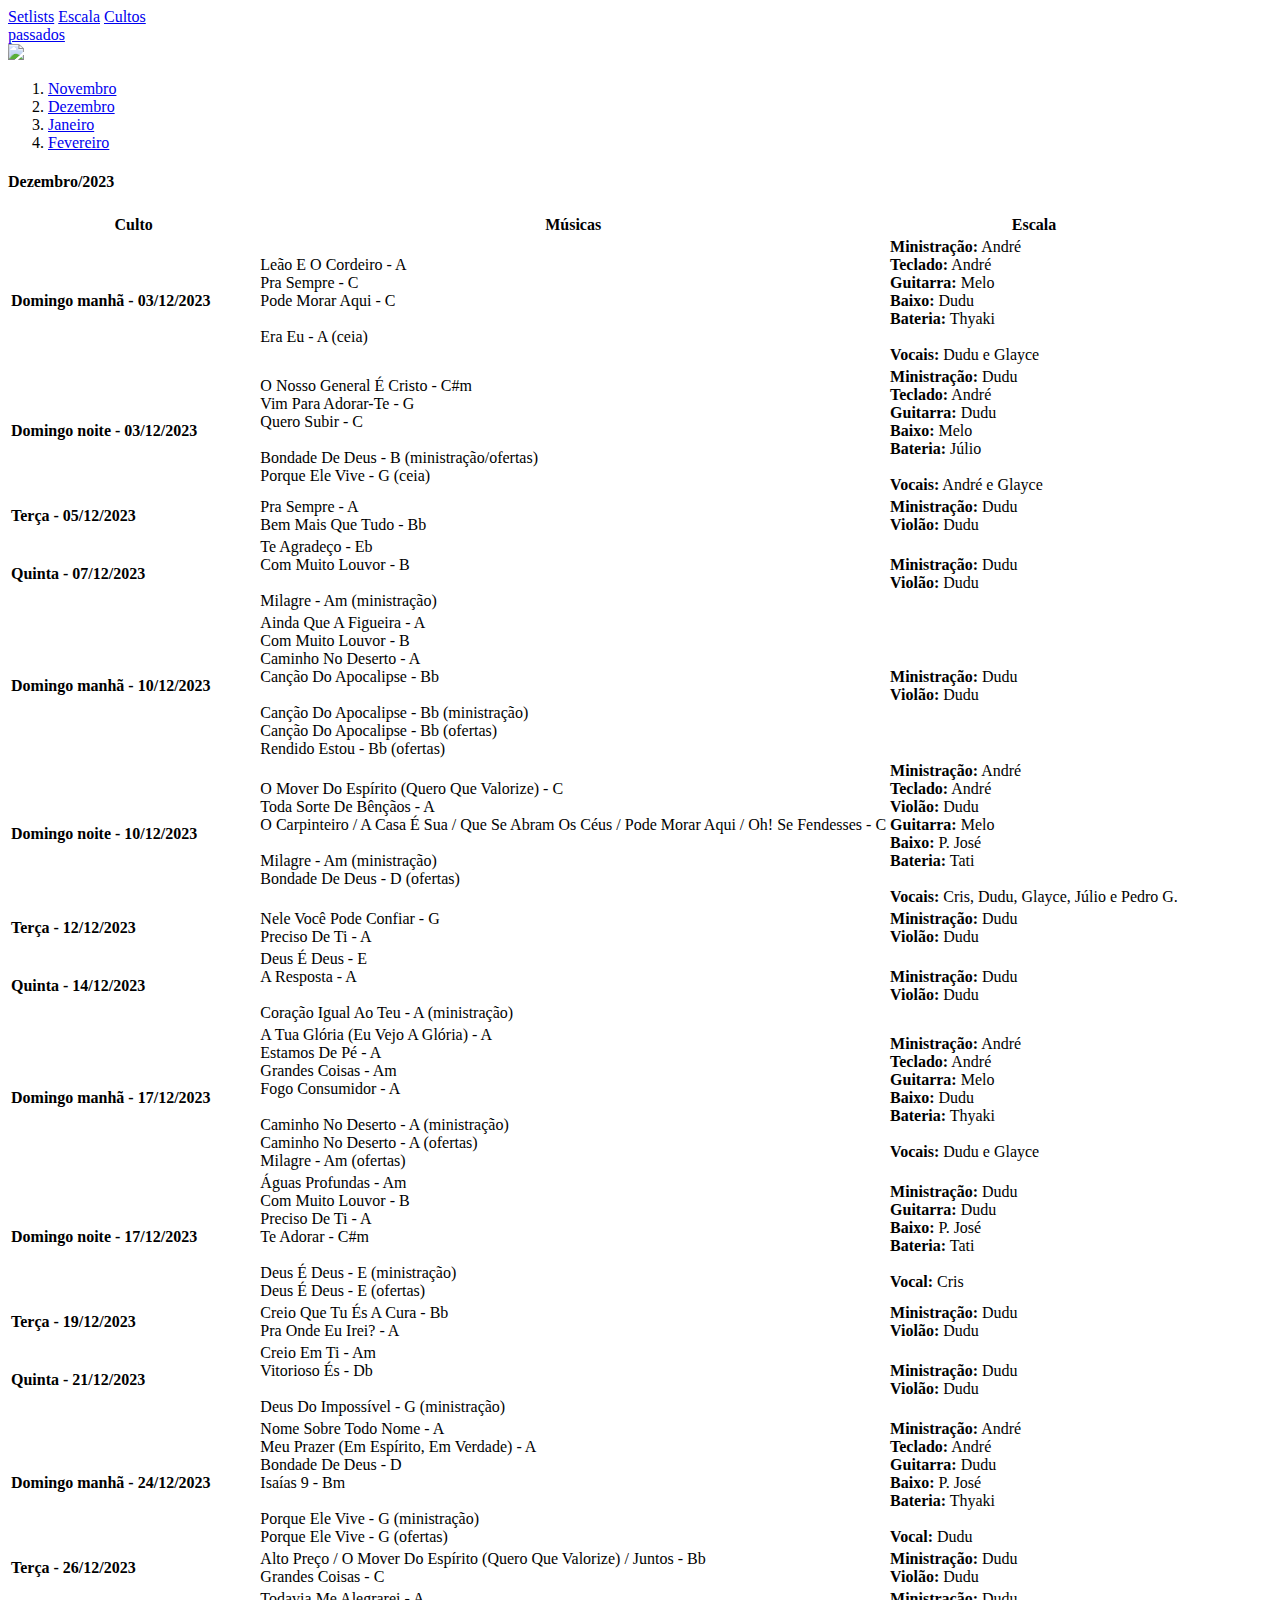
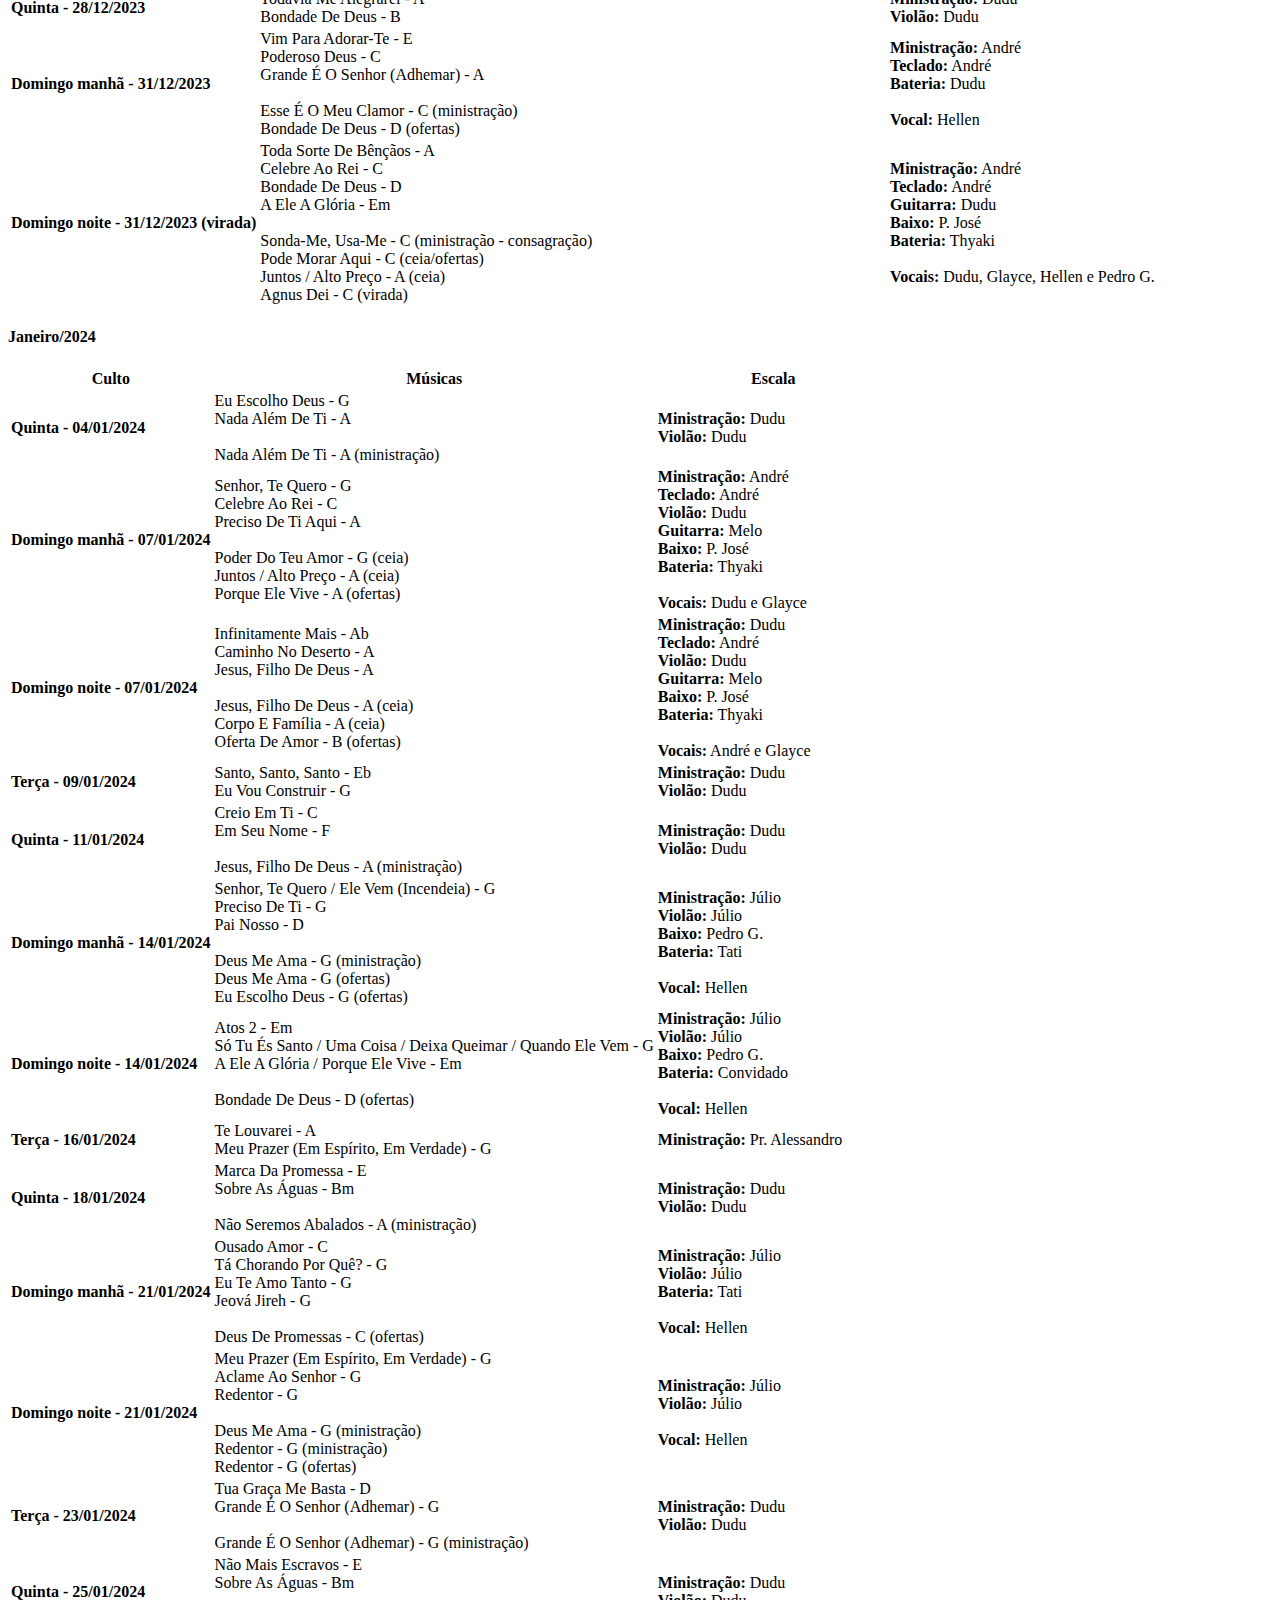
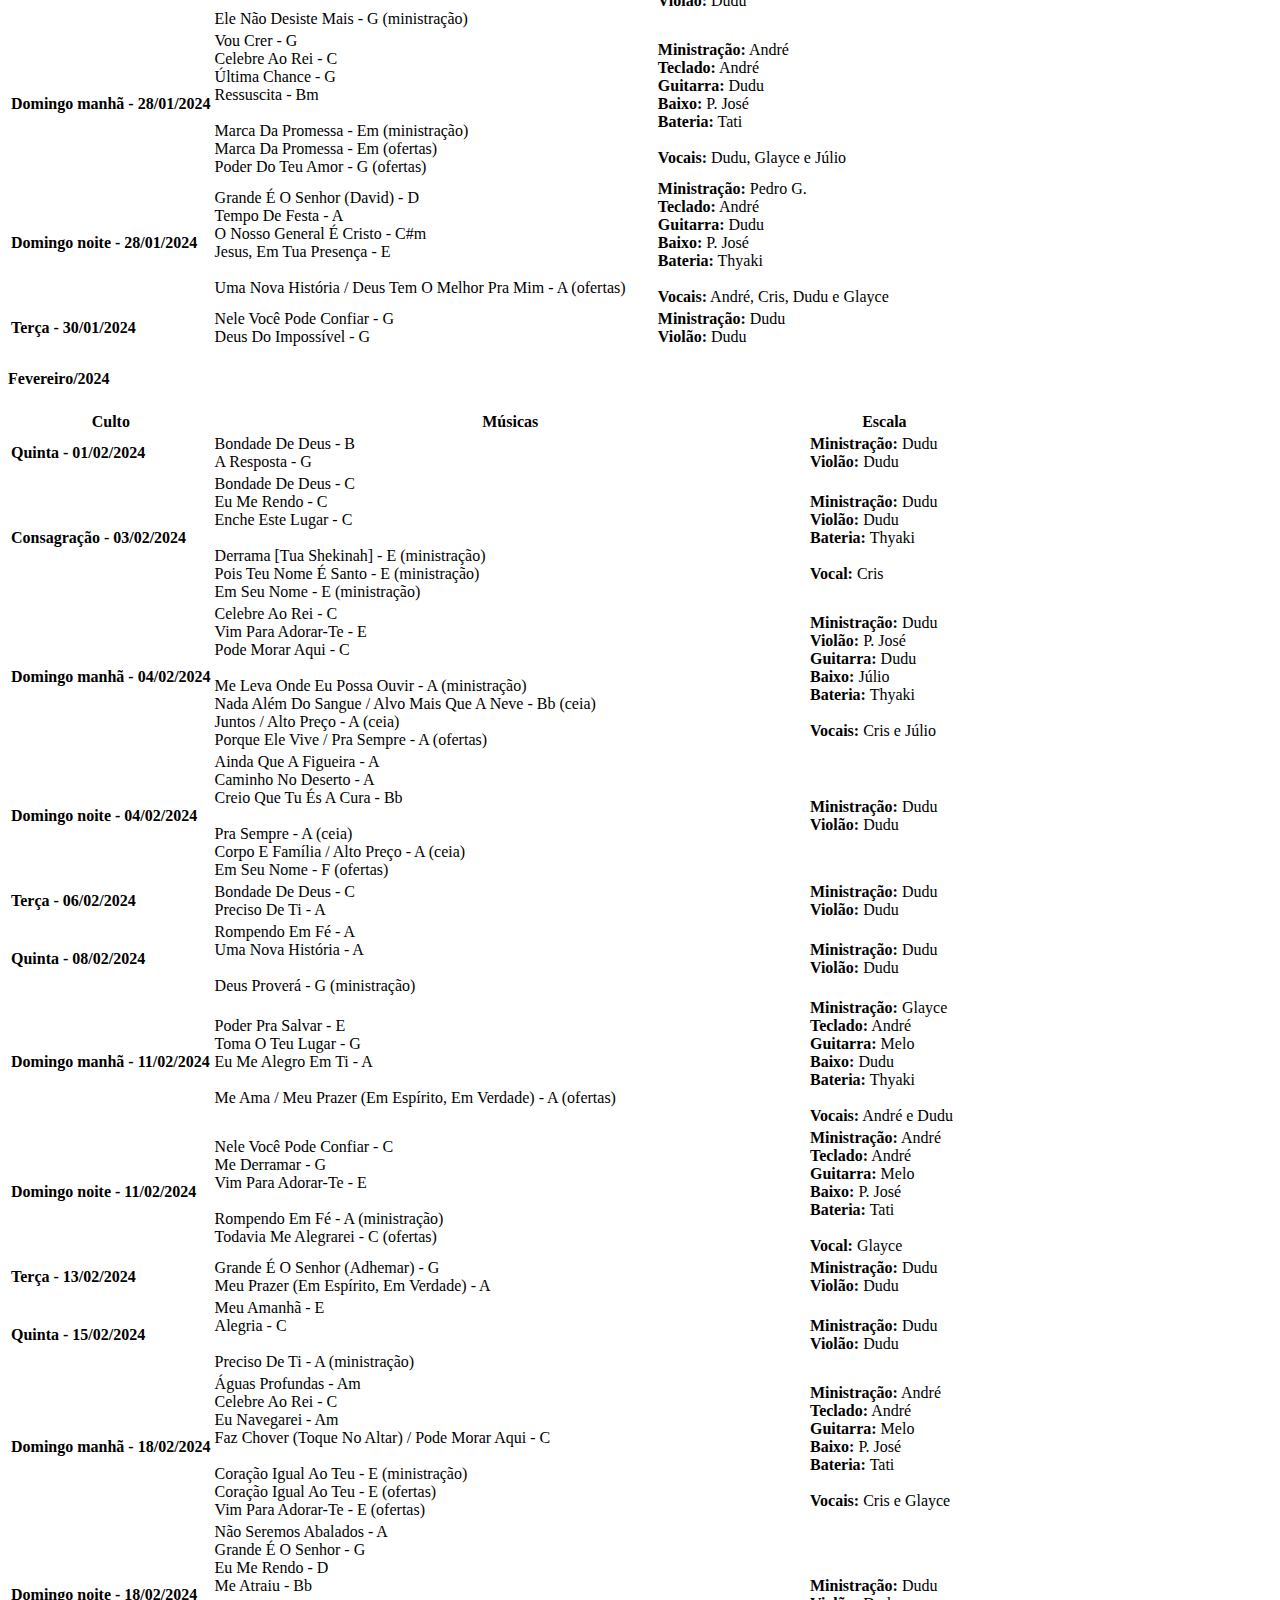
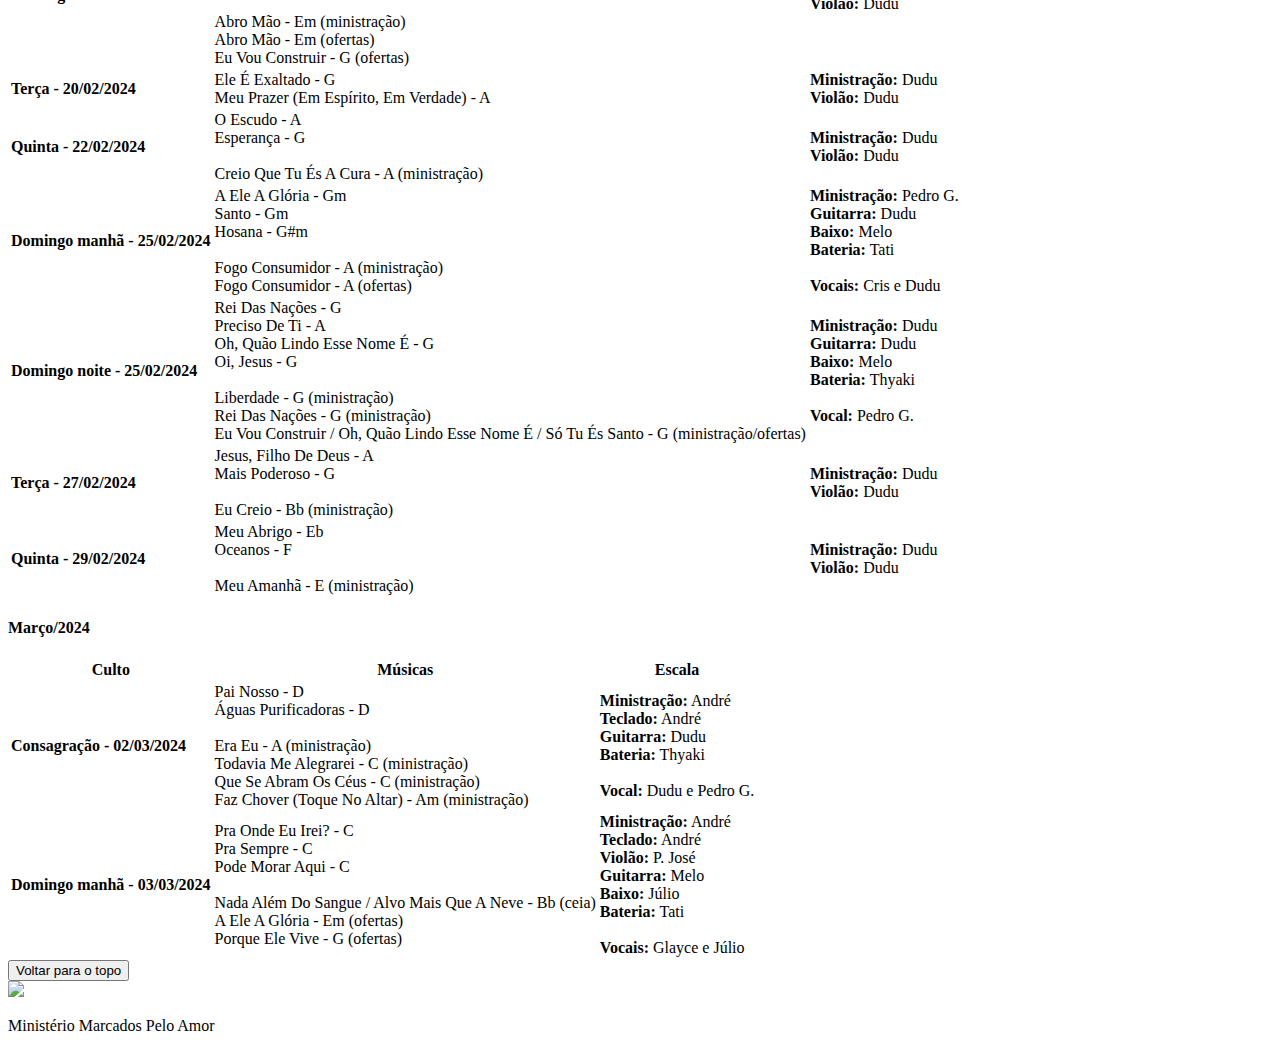
==== commit 058ef4ff: "content update" ====
--- a/cultos-passados.html
+++ b/cultos-passados.html
@@ -52,7 +52,7 @@
 
         <section class="conteudo__meses">
             <section class="conteudo__mes" id="mes-1">
-                <h4 class="passados-titulos">Novembro/2023</h4>
+                <h4 class="passados-titulos">Dezembro/2023</h4>
 
                 <section class="tabelas">
                     <table class="tabela mes-inteiro">
@@ -67,368 +67,646 @@
                         <tbody class="tabela__corpo">
                             <tr>
                                 <td class="tabela__conteudo tabela__conteudo-data">
-                                    <strong>Quinta - 02/11/2023</strong>
-                                </td>
-                                <td class="tabela__conteudo">
-                                    Não Seremos Abalados - G<br>
-                                    Bondade De Deus - B<br>
-                                    <br>
-                                    Em Teus Braços - Eb (ministração)
-                                </td>
-                                <td class="tabela__conteudo">
-                                    <strong>Ministração:</strong> Dudu<br>
-                                    <strong>Violão:</strong> Dudu
-                                </td>
-                            </tr>
-
-                            <tr>
-                                <td class="tabela__conteudo tabela__conteudo-data">
-                                    <strong>Consagração - 04/11/2023</strong>
-                                </td>
-                                <td class="tabela__conteudo">
-                                    Me Derramar - G<br>
-                                    A Ele A Glória / Pois Teu Nome É Santo - Em<br>
-                                    <br>
-                                    Eu Navegarei- Am (ministração)<br>
-                                    Que Se Abram Os Céus - C (ministração)<br>
-                                    Ruja O Leão - Am (ministração)
-                                </td>
-                                <td class="tabela__conteudo">
-                                    <strong>Ministração:</strong> André / Pedro<br>
+                                    <strong>Domingo manhã - 03/12/2023</strong>
+                                </td>
+                                <td class="tabela__conteudo">
+                                    Leão E O Cordeiro - A<br>
+                                    Pra Sempre - C<br>
+                                    Pode Morar Aqui - C<br>
+                                    <br>
+                                    Era Eu - A (ceia)
+                                </td>
+                                <td class="tabela__conteudo">
+                                    <strong>Ministração:</strong> André<br>
                                     <strong>Teclado:</strong> André<br>
                                     <strong>Guitarra:</strong> Melo<br>
-                                    <strong>Baixo:</strong> P. José<br>
-                                    <strong>Bateria:</strong> Dudu<br>
-                                </td>
-                            </tr>
-
-                            <tr>
-                                <td class="tabela__conteudo tabela__conteudo-data">
-                                    <strong>Domingo manhã - 05/11/2023</strong>
-                                </td>
-                                <td class="tabela__conteudo">
-                                    Toma O Teu Lugar - G<br>
-                                    Maranata - D<br>
-                                    Jesus, Filho De Deus - C<br>
-                                    <br>
-                                    Pra Sempre - G (ceia)<br>
-                                    Já Estou Crucificado / A Mensagem Da Cruz / Porque Ele Vive - C (ofertas)
-                                </td>
-                                <td class="tabela__conteudo">
-                                    <strong>Ministração:</strong> Glayce<br>
+                                    <strong>Baixo:</strong> Dudu<br>
+                                    <strong>Bateria:</strong> Thyaki<br>
+                                    <br>
+                                    <strong>Vocais:</strong> Dudu e Glayce
+                                </td>
+                            </tr>
+
+                            <tr>
+                                <td class="tabela__conteudo tabela__conteudo-data">
+                                    <strong>Domingo noite - 03/12/2023</strong>
+                                </td>
+                                <td class="tabela__conteudo">
+                                    O Nosso General É Cristo - C#m<br>
+                                    Vim Para Adorar-Te - G<br>
+                                    Quero Subir - C<br>
+                                    <br>
+                                    Bondade De Deus - B (ministração/ofertas)<br>
+                                    Porque Ele Vive - G (ceia)
+                                </td>
+                                <td class="tabela__conteudo">
+                                    <strong>Ministração:</strong> Dudu<br>
+                                    <strong>Teclado:</strong> André<br>
+                                    <strong>Guitarra:</strong> Dudu<br>
+                                    <strong>Baixo:</strong> Melo<br>
+                                    <strong>Bateria:</strong> Júlio<br>
+                                    <br>
+                                    <strong>Vocais:</strong> André e Glayce
+                                </td>
+                            </tr>
+
+                            <tr>
+                                <td class="tabela__conteudo tabela__conteudo-data">
+                                    <strong>Terça - 05/12/2023</strong>
+                                </td>
+                                <td class="tabela__conteudo">
+                                    Pra Sempre - A<br>
+                                    Bem Mais Que Tudo - Bb
+                                </td>
+                                <td class="tabela__conteudo">
+                                    <strong>Ministração:</strong> Dudu<br>
+                                    <strong>Violão:</strong> Dudu
+                                </td>
+                            </tr>
+
+                            <tr>
+                                <td class="tabela__conteudo tabela__conteudo-data">
+                                    <strong>Quinta - 07/12/2023</strong>
+                                </td>
+                                <td class="tabela__conteudo">
+                                    Te Agradeço - Eb<br>
+                                    Com Muito Louvor - B<br>
+                                    <br>
+                                    Milagre - Am (ministração)
+                                </td>
+                                <td class="tabela__conteudo">
+                                    <strong>Ministração:</strong> Dudu<br>
+                                    <strong>Violão:</strong> Dudu
+                                </td>
+                            </tr>
+
+                            <tr>
+                                <td class="tabela__conteudo tabela__conteudo-data">
+                                    <strong>Domingo manhã - 10/12/2023</strong>
+                                </td>
+                                <td class="tabela__conteudo">
+                                    Ainda Que A Figueira - A<br>
+                                    Com Muito Louvor - B<br>
+                                    Caminho No Deserto - A<br>
+                                    Canção Do Apocalipse - Bb<br>
+                                    <br>
+                                    Canção Do Apocalipse - Bb (ministração)<br>
+                                    Canção Do Apocalipse - Bb (ofertas)<br>
+                                    Rendido Estou - Bb (ofertas)
+                                </td>
+                                <td class="tabela__conteudo">
+                                    <strong>Ministração:</strong> Dudu<br>
+                                    <strong>Violão:</strong> Dudu
+                                </td>
+                            </tr>
+
+                            <tr>
+                                <td class="tabela__conteudo tabela__conteudo-data">
+                                    <strong>Domingo noite - 10/12/2023</strong>
+                                </td>
+                                <td class="tabela__conteudo">
+                                    O Mover Do Espírito (Quero Que Valorize) - C<br>
+                                    Toda Sorte De Bênçãos - A<br>
+                                    O Carpinteiro / A Casa É Sua / Que Se Abram Os Céus / Pode Morar Aqui / Oh! Se Fendesses - C<br>
+                                    <br>
+                                    Milagre - Am (ministração)<br>
+                                    Bondade De Deus - D (ofertas)
+                                </td>
+                                <td class="tabela__conteudo">
+                                    <strong>Ministração:</strong> André<br>
                                     <strong>Teclado:</strong> André<br>
                                     <strong>Violão:</strong> Dudu<br>
                                     <strong>Guitarra:</strong> Melo<br>
                                     <strong>Baixo:</strong> P. José<br>
                                     <strong>Bateria:</strong> Tati<br>
                                     <br>
-                                    <strong>Vocais:</strong> Dudu, Glayce e Júlio
-                                </td>
-                            </tr>
-
-                            <tr>
-                                <td class="tabela__conteudo tabela__conteudo-data">
-                                    <strong>Domingo noite - 05/11/2023</strong>
-                                </td>
-                                <td class="tabela__conteudo">
-                                    Abra Os Olhos Do Meu Coração - E<br>
-                                    É Tudo Teu - Em<br>
-                                    Com Muito Louvor - A<br>
-                                    Pode Morar Aqui / Oh, Se Fendesses / Vitorioso És - C<br>
-                                    <br>
-                                    Todavia Me Alegrarei - C (ofertas)<br>
-                                    Nada Além Do Sangue / Alvo Mais Que A Neve - Bb (ceia)<br>
-                                    Corpo E Família / Alto Preço - A (ceia)
+                                    <strong>Vocais:</strong> Cris, Dudu, Glayce, Júlio e Pedro G.
+                                </td>
+                            </tr>
+
+                            <tr>
+                                <td class="tabela__conteudo tabela__conteudo-data">
+                                    <strong>Terça - 12/12/2023</strong>
+                                </td>
+                                <td class="tabela__conteudo">
+                                    Nele Você Pode Confiar - G<br>
+                                    Preciso De Ti - A
+                                </td>
+                                <td class="tabela__conteudo">
+                                    <strong>Ministração:</strong> Dudu<br>
+                                    <strong>Violão:</strong> Dudu
+                                </td>
+                            </tr>
+
+                            <tr>
+                                <td class="tabela__conteudo tabela__conteudo-data">
+                                    <strong>Quinta - 14/12/2023</strong>
+                                </td>
+                                <td class="tabela__conteudo">
+                                    Deus É Deus - E<br>
+                                    A Resposta - A<br>
+                                    <br>
+                                    Coração Igual Ao Teu - A (ministração)
+                                </td>
+                                <td class="tabela__conteudo">
+                                    <strong>Ministração:</strong> Dudu<br>
+                                    <strong>Violão:</strong> Dudu
+                                </td>
+                            </tr>
+
+                            <tr>
+                                <td class="tabela__conteudo tabela__conteudo-data">
+                                    <strong>Domingo manhã - 17/12/2023</strong>
+                                </td>
+                                <td class="tabela__conteudo">
+                                    A Tua Glória (Eu Vejo A Glória) - A<br>
+                                    Estamos De Pé - A<br>
+                                    Grandes Coisas - Am<br>
+                                    Fogo Consumidor - A<br>
+                                    <br>
+                                    Caminho No Deserto - A (ministração)<br>
+                                    Caminho No Deserto - A (ofertas)<br>
+                                    Milagre - Am (ofertas)
                                 </td>
                                 <td class="tabela__conteudo">
                                     <strong>Ministração:</strong> André<br>
                                     <strong>Teclado:</strong> André<br>
+                                    <strong>Guitarra:</strong> Melo<br>
+                                    <strong>Baixo:</strong> Dudu<br>
+                                    <strong>Bateria:</strong> Thyaki<br>
+                                    <br>
+                                    <strong>Vocais:</strong> Dudu e Glayce
+                                </td>
+                            </tr>
+
+                            <tr>
+                                <td class="tabela__conteudo tabela__conteudo-data">
+                                    <strong>Domingo noite - 17/12/2023</strong>
+                                </td>
+                                <td class="tabela__conteudo">
+                                    Águas Profundas - Am<br>
+                                    Com Muito Louvor - B<br>
+                                    Preciso De Ti - A<br>
+                                    Te Adorar - C#m<br>
+                                    <br>
+                                    Deus É Deus - E (ministração)<br>
+                                    Deus É Deus - E (ofertas)
+                                </td>
+                                <td class="tabela__conteudo">
+                                    <strong>Ministração:</strong> Dudu<br>
                                     <strong>Guitarra:</strong> Dudu<br>
                                     <strong>Baixo:</strong> P. José<br>
-                                    <strong>Bateria:</strong> Júlio<br>
-                                    <br>
-                                    <strong>Vocais:</strong> Dudu, Glayce e Pedro G.
-                                </td>
-                            </tr>
-
-                            <tr>
-                                <td class="tabela__conteudo tabela__conteudo-data">
-                                    <strong>Terça - 07/11/2023</strong>
-                                </td>
-                                <td class="tabela__conteudo">
-                                    Perto Quero Estar - Bb<br>
-                                    Preciso De Ti / Eu Me Rendo - A
-                                </td>
-                                <td class="tabela__conteudo">
-                                    <strong>Ministração:</strong> Dudu<br>
-                                    <strong>Violão:</strong> Dudu
-                                </td>
-                            </tr>
-
-                            <tr>
-                                <td class="tabela__conteudo tabela__conteudo-data">
-                                    <strong>Quinta - 09/11/2023</strong>
-                                </td>
-                                <td class="tabela__conteudo">
-                                    Sobre As Águas - Bm<br>
-                                    Te Louvarei - Bb<br>
-                                    <br>
-                                    Milagre - Am (ministração)
-                                </td>
-                                <td class="tabela__conteudo">
-                                    <strong>Ministração:</strong> Dudu<br>
-                                    <strong>Violão:</strong> Dudu
-                                </td>
-                            </tr>
-
-                            <tr>
-                                <td class="tabela__conteudo tabela__conteudo-data">
-                                    <strong>Domingo manhã - 12/11/2023</strong>
-                                </td>
-                                <td class="tabela__conteudo">
-                                    Grande É O Senhor (Adhemar) - G<br>
-                                    Rei Das Nações - G<br>
-                                    Rei Do Meu Coração - C<br>
-                                    Digno De Glória - A<br>
-                                    Alfa E Ômega (Asaph Borba) - A<br>
-                                    <br>
-                                    Não Seremos Abalados - G (ministração/ofertas)
-                                </td>
-                                <td class="tabela__conteudo">
-                                    <strong>Ministração:</strong> Dudu<br>
-                                    <strong>Teclado:</strong> André<br>
-                                    <strong>Violão:</strong> Dudu<br>
-                                    <strong>Guitarra:</strong> Melo<br>
-                                    <strong>Bateria:</strong> Júlio<br>
-                                    <br>
-                                    <strong>Vocais:</strong> André e Glayce
-                                </td>
-                            </tr>
-
-                            <tr>
-                                <td class="tabela__conteudo tabela__conteudo-data">
-                                    <strong>Domingo noite - 12/11/2023</strong>
-                                </td>
-                                <td class="tabela__conteudo">
-                                    Seja Engrandecido / Meu Prazer - G<br>
-                                    Pra Onde Eu Irei? - A<br>
-                                    Isaías 6 - A<br>
-                                    Santo - G#m<br>
-                                    <br>
-                                    Descerá Sobre Ti - A (ministração)<br>
-                                    Eu Navegarei - Am (ministração)<br>
-                                    Doce Presença - D (ministração)<br>
-                                    Grandes Coisas - Am (ofertas)
-                                </td>
-                                <td class="tabela__conteudo">
-                                    <strong>Ministração:</strong> Pedro G.<br>
-                                    <strong>Teclado:</strong> André<br>
-                                    <strong>Guitarra:</strong> Dudu<br>
-                                    <strong>Baixo:</strong> P. José<br>
-                                    <strong>Bateria:</strong> Júlio<br>
-                                    <br>
-                                    <strong>Vocais:</strong> André, Dudu e Hellen
-                                </td>
-                            </tr>
-
-                            <tr>
-                                <td class="tabela__conteudo tabela__conteudo-data">
-                                    <strong>Terça - 14/11/2023</strong>
-                                </td>
-                                <td class="tabela__conteudo">
-                                    Maravilhoso - G<br>
-                                    Santo Espírito - A
-                                </td>
-                                <td class="tabela__conteudo">
-                                    <strong>Ministração:</strong> Dudu<br>
-                                    <strong>Violão:</strong> Dudu
-                                </td>
-                            </tr>
-
-                            <tr>
-                                <td class="tabela__conteudo tabela__conteudo-data">
-                                    <strong>Quinta - 16/11/2023</strong>
-                                </td>
-                                <td class="tabela__conteudo">
-                                    Esperança - G<br>
-                                    Rompendo Em Fé - G<br>
-                                    <br>
-                                    A Resposta - G (ministração)
-                                </td>
-                                <td class="tabela__conteudo">
-                                    <strong>Ministração:</strong> Dudu<br>
-                                    <strong>Violão:</strong> Dudu
-                                </td>
-                            </tr>
-
-                            <tr>
-                                <td class="tabela__conteudo tabela__conteudo-data">
-                                    <strong>Domingo manhã - 19/11/2023</strong>
-                                </td>
-                                <td class="tabela__conteudo">
-                                    Jesus, Em Tua Presença - E<br>
-                                    Santo Espírito - E<br>
-                                    Sonda-me, Usa-me - E<br>
-                                    Tua Graça Me Basta / Poderoso Deus - E<br>
-                                    <br>
-                                    Marca Da Promessa - E (ministração)<br>
-                                    Marca Da Promessa - E (ministração/ofertas)<br>
-                                    Eu Me Rendo / Tua Graça Me Basta / Poderoso Deus - E (ministração/ofertas)
-                                </td>
-                                <td class="tabela__conteudo">
-                                    <strong>Ministração:</strong> Júlio<br>
-                                    <strong>Teclado:</strong> André<br>
-                                    <strong>Violão:</strong> Dudu<br>
-                                    <strong>Guitarra:</strong> Melo<br>
-                                    <strong>Baixo:</strong> P. José<br>
                                     <strong>Bateria:</strong> Tati<br>
                                     <br>
-                                    <strong>Vocais:</strong> André, Dudu, Glayce e Pedro G.
-                                </td>
-                            </tr>
-
-                            <tr>
-                                <td class="tabela__conteudo tabela__conteudo-data">
-                                    <strong>Domingo noite - 19/11/2023</strong>
-                                </td>
-                                <td class="tabela__conteudo">
-                                    Tu És Bom - B<br>
-                                    Rei Das Nações - G<br>
-                                    Preciso De Ti Aqui - A<br>
-                                    Preciso De Ti - A<br>
-                                    <br>
-                                    Deus Do Impossível - Dm (ministração/ofertas)<br>
-                                    Oceanos - F (ministração/ofertas)
-                                </td>
-                                <td class="tabela__conteudo">
-                                    <strong>Ministração:</strong> Dudu<br>
+                                    <strong>Vocal:</strong> Cris
+                                </td>
+                            </tr>
+
+                            <tr>
+                                <td class="tabela__conteudo tabela__conteudo-data">
+                                    <strong>Terça - 19/12/2023</strong>
+                                </td>
+                                <td class="tabela__conteudo">
+                                    Creio Que Tu És A Cura - Bb<br>
+                                    Pra Onde Eu Irei? - A
+                                </td>
+                                <td class="tabela__conteudo">
+                                    <strong>Ministração:</strong> Dudu<br>
+                                    <strong>Violão:</strong> Dudu
+                                </td>
+                            </tr>
+
+                            <tr>
+                                <td class="tabela__conteudo tabela__conteudo-data">
+                                    <strong>Quinta - 21/12/2023</strong>
+                                </td>
+                                <td class="tabela__conteudo">
+                                    Creio Em Ti - Am<br>
+                                    Vitorioso És - Db<br>
+                                    <br>
+                                    Deus Do Impossível - G (ministração)
+                                </td>
+                                <td class="tabela__conteudo">
+                                    <strong>Ministração:</strong> Dudu<br>
+                                    <strong>Violão:</strong> Dudu
+                                </td>
+                            </tr>
+
+                            <tr>
+                                <td class="tabela__conteudo tabela__conteudo-data">
+                                    <strong>Domingo manhã - 24/12/2023</strong>
+                                </td>
+                                <td class="tabela__conteudo">
+                                    Nome Sobre Todo Nome - A<br>
+                                    Meu Prazer (Em Espírito, Em Verdade) - A<br>
+                                    Bondade De Deus - D<br>
+                                    Isaías 9 - Bm<br>
+                                    <br>
+                                    Porque Ele Vive - G (ministração)<br>
+                                    Porque Ele Vive - G (ofertas)
+                                </td>
+                                <td class="tabela__conteudo">
+                                    <strong>Ministração:</strong> André<br>
+                                    <strong>Teclado:</strong> André<br>
                                     <strong>Guitarra:</strong> Dudu<br>
                                     <strong>Baixo:</strong> P. José<br>
                                     <strong>Bateria:</strong> Thyaki<br>
                                     <br>
-                                    <strong>Vocal:</strong> Cris
-                                </td>
-                            </tr>
-
-                            <tr>
-                                <td class="tabela__conteudo tabela__conteudo-data">
-                                    <strong>Terça - 21/11/2023</strong>
-                                </td>
-                                <td class="tabela__conteudo">
-                                    Em Teus Braços - Eb<br>
-                                    Rendido Estou - B
-                                </td>
-                                <td class="tabela__conteudo">
-                                    <strong>Ministração:</strong> Dudu<br>
-                                    <strong>Violão:</strong> Dudu
-                                </td>
-                            </tr>
-
-                            <tr>
-                                <td class="tabela__conteudo tabela__conteudo-data">
-                                    <strong>Quinta - 23/11/2023</strong>
-                                </td>
-                                <td class="tabela__conteudo">
-                                    Não Mais Escravos - E<br>
-                                    Oceanos - F<br>
-                                    <br>
-                                    Oceanos - F (ministração)<br>
-                                    Poderoso Deus - D (ministração)
-                                </td>
-                                <td class="tabela__conteudo">
-                                    <strong>Ministração:</strong> Dudu<br>
-                                    <strong>Violão:</strong> Dudu
-                                </td>
-                            </tr>
-
-                            <tr>
-                                <td class="tabela__conteudo tabela__conteudo-data">
-                                    <strong>Chá das Mulheres - 25/11/2023</strong>
-                                </td>
-                                <td class="tabela__conteudo">
-                                    A Tua Glória (Eu Vejo A Glória) - A<br>
-                                    Te Agradeço - D<br>
+                                    <strong>Vocal:</strong> Dudu
+                                </td>
+                            </tr>
+
+                            <tr>
+                                <td class="tabela__conteudo tabela__conteudo-data">
+                                    <strong>Terça - 26/12/2023</strong>
+                                </td>
+                                <td class="tabela__conteudo">
+                                    Alto Preço / O Mover Do Espírito (Quero Que Valorize) / Juntos - Bb<br>
+                                    Grandes Coisas - C
+                                </td>
+                                <td class="tabela__conteudo">
+                                    <strong>Ministração:</strong> Dudu<br>
+                                    <strong>Violão:</strong> Dudu
+                                </td>
+                            </tr>
+
+                            <tr>
+                                <td class="tabela__conteudo tabela__conteudo-data">
+                                    <strong>Quinta - 28/12/2023</strong>
+                                </td>
+                                <td class="tabela__conteudo">
+                                    Todavia Me Alegrarei - A<br>
+                                    Bondade De Deus - B
+                                </td>
+                                <td class="tabela__conteudo">
+                                    <strong>Ministração:</strong> Dudu<br>
+                                    <strong>Violão:</strong> Dudu
+                                </td>
+                            </tr>
+
+                            <tr>
+                                <td class="tabela__conteudo tabela__conteudo-data">
+                                    <strong>Domingo manhã - 31/12/2023</strong>
+                                </td>
+                                <td class="tabela__conteudo">
+                                    Vim Para Adorar-Te - E<br>
+                                    Poderoso Deus - C<br>
                                     Grande É O Senhor (Adhemar) - A<br>
-                                    Meu Prazer (Em Espírito, Em Verdade) - A<br>
-                                    <br>
-                                    Beijar Teus Pés (ministração)
+                                    <br>
+                                    Esse É O Meu Clamor - C (ministração)<br>
+                                    Bondade De Deus - D (ofertas)
                                 </td>
                                 <td class="tabela__conteudo">
                                     <strong>Ministração:</strong> André<br>
                                     <strong>Teclado:</strong> André<br>
-                                    <strong>Baixo:</strong> Melo<br>
                                     <strong>Bateria:</strong> Dudu<br>
                                     <br>
-                                    <strong>Vocais:</strong> Glayce e Hellen
-                                </td>
-                            </tr>
-
-                            <tr>
-                                <td class="tabela__conteudo tabela__conteudo-data">
-                                    <strong>Domingo manhã - 26/11/2023</strong>
-                                </td>
-                                <td class="tabela__conteudo">
-                                    1000 Graus - E<br>
-                                    Se Não For Pra Te Adorar - D<br>
+                                    <strong>Vocal:</strong> Hellen
+                                </td>
+                            </tr>
+
+                            <tr>
+                                <td class="tabela__conteudo tabela__conteudo-data">
+                                    <strong>Domingo noite - 31/12/2023 (virada)</strong>
+                                </td>
+                                <td class="tabela__conteudo">
+                                    Toda Sorte De Bênçãos - A<br>
+                                    Celebre Ao Rei - C<br>
+                                    Bondade De Deus - D<br>
+                                    A Ele A Glória - Em<br>
+                                    <br>
+                                    Sonda-Me, Usa-Me - C (ministração - consagração)<br>
+                                    Pode Morar Aqui - C (ceia/ofertas)<br>
+                                    Juntos / Alto Preço - A (ceia)<br>
+                                    Agnus Dei - C (virada)
+                                </td>
+                                <td class="tabela__conteudo">
+                                    <strong>Ministração:</strong> André<br>
+                                    <strong>Teclado:</strong> André<br>
+                                    <strong>Guitarra:</strong> Dudu<br>
+                                    <strong>Baixo:</strong> P. José<br>
+                                    <strong>Bateria:</strong> Thyaki<br>
+                                    <br>
+                                    <strong>Vocais:</strong> Dudu, Glayce, Hellen e Pedro G.
+                                </td>
+                            </tr>
+                        </tbody>
+                    </table>
+                </section>
+            </section>
+
+            <section class="conteudo__mes" id="mes-2">
+                <h4 class="passados-titulos">Janeiro/2024</h4>
+
+                <section class="tabelas">
+                    <table class="tabela mes-inteiro">
+                        <thead class="tabela__titulos">
+                            <tr>
+                                <th class="tabela__titulo">Culto</th>
+                                <th class="tabela__titulo">Músicas</th>
+                                <th class="tabela__titulo">Escala</th>
+                            </tr>
+                        </thead>
+                        
+                        <tbody class="tabela__corpo">
+                            <tr>
+                                <td class="tabela__conteudo tabela__conteudo-data">
+                                    <strong>Quinta - 04/01/2024</strong>
+                                </td>
+                                <td class="tabela__conteudo">
+                                    Eu Escolho Deus - G<br>
+                                    Nada Além De Ti - A<br>
+                                    <br>
+                                    Nada Além De Ti - A (ministração)
+                                </td>
+                                <td class="tabela__conteudo">
+                                    <strong>Ministração:</strong> Dudu<br>
+                                    <strong>Violão:</strong> Dudu
+                                </td>
+                            </tr>
+
+                            <tr>
+                                <td class="tabela__conteudo tabela__conteudo-data">
+                                    <strong>Domingo manhã - 07/01/2024</strong>
+                                </td>
+                                <td class="tabela__conteudo">
+                                    Senhor, Te Quero - G<br>
+                                    Celebre Ao Rei - C<br>
                                     Preciso De Ti Aqui - A<br>
-                                    Rendido Estou - B<br>
-                                    <br>
-                                    Jesus, Filho De Deus - C (ministração/ofertas)
-                                </td>
-                                <td class="tabela__conteudo">
-                                    <strong>Ministração:</strong> Dudu<br>
-                                    <strong>Teclado:</strong> André<br>
-                                    <strong>Violão:</strong> Dudu<br>
-                                    <strong>Baixo:</strong> Júlio<br>
-                                    <strong>Bateria:</strong> Thyaki<br>
-                                    <br>
-                                    <strong>Vocais:</strong> André e Glayce
-                                </td>
-                            </tr>
-
-                            <tr>
-                                <td class="tabela__conteudo tabela__conteudo-data">
-                                    <strong>Domingo noite - 26/11/2023</strong>
-                                </td>
-                                <td class="tabela__conteudo">
-                                    Aclame Ao Senhor / Manancial / A Ele A Glória / Te Agradeço - B<br>
-                                    Não Mais Escravos - G<br>
-                                    Redentor - G<br>
-                                    <br>
-                                    Nada Além De Ti - B (ministração/ofertas)
-                                </td>
-                                <td class="tabela__conteudo">
-                                    <strong>Ministração:</strong> Júlio<br>
+                                    <br>
+                                    Poder Do Teu Amor - G (ceia)<br>
+                                    Juntos / Alto Preço - A (ceia)<br>
+                                    Porque Ele Vive - A (ofertas)
+                                </td>
+                                <td class="tabela__conteudo">
+                                    <strong>Ministração:</strong> André<br>
+                                    <strong>Teclado:</strong> André<br>
                                     <strong>Violão:</strong> Dudu<br>
                                     <strong>Guitarra:</strong> Melo<br>
                                     <strong>Baixo:</strong> P. José<br>
                                     <strong>Bateria:</strong> Thyaki<br>
                                     <br>
-                                    <strong>Vocal:</strong> Dudu, Glayce e Pedro G.
-                                </td>
-                            </tr>
-
-                            <tr>
-                                <td class="tabela__conteudo tabela__conteudo-data">
-                                    <strong>Terça - 28/11/2023</strong>
-                                </td>
-                                <td class="tabela__conteudo">
-                                    Descansarei - Eb<br>
-                                    Começo, Meio E Fim / Mais Perto Quero Estar - G
-                                </td>
-                                <td class="tabela__conteudo">
-                                    <strong>Ministração:</strong> Dudu<br>
-                                    <strong>Violão:</strong> Dudu
-                                </td>
-                            </tr>
-
-                            <tr>
-                                <td class="tabela__conteudo tabela__conteudo-data">
-                                    <strong>Quinta - 30/11/2023</strong>
-                                </td>
-                                <td class="tabela__conteudo">
-                                    Ainda Que A Figueira - A<br>
-                                    Bondade De Deus - B
+                                    <strong>Vocais:</strong> Dudu e Glayce
+                                </td>
+                            </tr>
+
+                            <tr>
+                                <td class="tabela__conteudo tabela__conteudo-data">
+                                    <strong>Domingo noite - 07/01/2024</strong>
+                                </td>
+                                <td class="tabela__conteudo">
+                                    Infinitamente Mais - Ab<br>
+                                    Caminho No Deserto - A<br>
+                                    Jesus, Filho De Deus - A<br>
+                                    <br>
+                                    Jesus, Filho De Deus - A (ceia)<br>
+                                    Corpo E Família - A (ceia)<br>
+                                    Oferta De Amor - B (ofertas)
+                                </td>
+                                <td class="tabela__conteudo">
+                                    <strong>Ministração:</strong> Dudu<br>
+                                    <strong>Teclado:</strong> André<br>
+                                    <strong>Violão:</strong> Dudu<br>
+                                    <strong>Guitarra:</strong> Melo<br>
+                                    <strong>Baixo:</strong> P. José<br>
+                                    <strong>Bateria:</strong> Thyaki<br>
+                                    <br>
+                                    <strong>Vocais:</strong> André e Glayce
+                                </td>
+                            </tr>
+
+                            <tr>
+                                <td class="tabela__conteudo tabela__conteudo-data">
+                                    <strong>Terça - 09/01/2024</strong>
+                                </td>
+                                <td class="tabela__conteudo">
+                                    Santo, Santo, Santo - Eb<br>
+                                    Eu Vou Construir - G
+                                </td>
+                                <td class="tabela__conteudo">
+                                    <strong>Ministração:</strong> Dudu<br>
+                                    <strong>Violão:</strong> Dudu
+                                </td>
+                            </tr>
+
+                            <tr>
+                                <td class="tabela__conteudo tabela__conteudo-data">
+                                    <strong>Quinta - 11/01/2024</strong>
+                                </td>
+                                <td class="tabela__conteudo">
+                                    Creio Em Ti - C<br>
+                                    Em Seu Nome - F<br>
+                                    <br>
+                                    Jesus, Filho De Deus - A (ministração)
+                                </td>
+                                <td class="tabela__conteudo">
+                                    <strong>Ministração:</strong> Dudu<br>
+                                    <strong>Violão:</strong> Dudu
+                                </td>
+                            </tr>
+
+                            <tr>
+                                <td class="tabela__conteudo tabela__conteudo-data">
+                                    <strong>Domingo manhã - 14/01/2024</strong>
+                                </td>
+                                <td class="tabela__conteudo">
+                                    Senhor, Te Quero / Ele Vem (Incendeia) - G<br>
+                                    Preciso De Ti - G<br>
+                                    Pai Nosso - D<br>
+                                    <br>
+                                    Deus Me Ama - G (ministração)<br>
+                                    Deus Me Ama - G (ofertas)<br>
+                                    Eu Escolho Deus - G (ofertas)
+                                </td>
+                                <td class="tabela__conteudo">
+                                    <strong>Ministração:</strong> Júlio<br>
+                                    <strong>Violão:</strong> Júlio<br>
+                                    <strong>Baixo:</strong> Pedro G.<br>
+                                    <strong>Bateria:</strong> Tati<br>
+                                    <br>
+                                    <strong>Vocal:</strong> Hellen
+                                </td>
+                            </tr>
+
+                            <tr>
+                                <td class="tabela__conteudo tabela__conteudo-data">
+                                    <strong>Domingo noite - 14/01/2024</strong>
+                                </td>
+                                <td class="tabela__conteudo">
+                                    Atos 2 - Em<br>
+                                    Só Tu És Santo / Uma Coisa / Deixa Queimar / Quando Ele Vem - G<br>
+                                    A Ele A Glória / Porque Ele Vive - Em<br>
+                                    <br>
+                                    Bondade De Deus - D (ofertas)
+                                </td>
+                                <td class="tabela__conteudo">
+                                    <strong>Ministração:</strong> Júlio<br>
+                                    <strong>Violão:</strong> Júlio<br>
+                                    <strong>Baixo:</strong> Pedro G.<br>
+                                    <strong>Bateria:</strong> Convidado<br>
+                                    <br>
+                                    <strong>Vocal:</strong> Hellen
+                                </td>
+                            </tr>
+
+                            <tr>
+                                <td class="tabela__conteudo tabela__conteudo-data">
+                                    <strong>Terça - 16/01/2024</strong>
+                                </td>
+                                <td class="tabela__conteudo">
+                                    Te Louvarei - A<br>
+                                    Meu Prazer (Em Espírito, Em Verdade) - G
+                                </td>
+                                <td class="tabela__conteudo">
+                                    <strong>Ministração:</strong> Pr. Alessandro
+                                </td>
+                            </tr>
+
+                            <tr>
+                                <td class="tabela__conteudo tabela__conteudo-data">
+                                    <strong>Quinta - 18/01/2024</strong>
+                                </td>
+                                <td class="tabela__conteudo">
+                                    Marca Da Promessa - E<br>
+                                    Sobre As Águas - Bm<br>
+                                    <br>
+                                    Não Seremos Abalados - A (ministração)
+                                </td>
+                                <td class="tabela__conteudo">
+                                    <strong>Ministração:</strong> Dudu<br>
+                                    <strong>Violão:</strong> Dudu
+                                </td>
+                            </tr>
+
+                            <tr>
+                                <td class="tabela__conteudo tabela__conteudo-data">
+                                    <strong>Domingo manhã - 21/01/2024</strong>
+                                </td>
+                                <td class="tabela__conteudo">
+                                    Ousado Amor - C<br>
+                                    Tá Chorando Por Quê? - G<br>
+                                    Eu Te Amo Tanto - G<br>
+                                    Jeová Jireh - G<br>
+                                    <br>
+                                    Deus De Promessas - C (ofertas)
+                                </td>
+                                <td class="tabela__conteudo">
+                                    <strong>Ministração:</strong> Júlio<br>
+                                    <strong>Violão:</strong> Júlio<br>
+                                    <strong>Bateria:</strong> Tati<br>
+                                    <br>
+                                    <strong>Vocal:</strong> Hellen
+                                </td>
+                            </tr>
+
+                            <tr>
+                                <td class="tabela__conteudo tabela__conteudo-data">
+                                    <strong>Domingo noite - 21/01/2024</strong>
+                                </td>
+                                <td class="tabela__conteudo">
+                                    Meu Prazer (Em Espírito, Em Verdade) - G<br>
+                                    Aclame Ao Senhor - G<br>
+                                    Redentor - G<br>
+                                    <br>
+                                    Deus Me Ama - G (ministração)<br>
+                                    Redentor - G (ministração)<br>
+                                    Redentor - G (ofertas)
+                                </td>
+                                <td class="tabela__conteudo">
+                                    <strong>Ministração:</strong> Júlio<br>
+                                    <strong>Violão:</strong> Júlio<br>
+                                    <br>
+                                    <strong>Vocal:</strong> Hellen
+                                </td>
+                            </tr>
+
+                            <tr>
+                                <td class="tabela__conteudo tabela__conteudo-data">
+                                    <strong>Terça - 23/01/2024</strong>
+                                </td>
+                                <td class="tabela__conteudo">
+                                    Tua Graça Me Basta - D<br>
+                                    Grande É O Senhor (Adhemar) - G<br>
+                                    <br>
+                                    Grande É O Senhor (Adhemar) - G (ministração)
+                                </td>
+                                <td class="tabela__conteudo">
+                                    <strong>Ministração:</strong> Dudu<br>
+                                    <strong>Violão:</strong> Dudu
+                                </td>
+                            </tr>
+
+                            <tr>
+                                <td class="tabela__conteudo tabela__conteudo-data">
+                                    <strong>Quinta - 25/01/2024</strong>
+                                </td>
+                                <td class="tabela__conteudo">
+                                    Não Mais Escravos - E<br>
+                                    Sobre As Águas - Bm<br>
+                                    <br>
+                                    Ele Não Desiste Mais - G (ministração)
+                                </td>
+                                <td class="tabela__conteudo">
+                                    <strong>Ministração:</strong> Dudu<br>
+                                    <strong>Violão:</strong> Dudu
+                                </td>
+                            </tr>
+
+                            <tr>
+                                <td class="tabela__conteudo tabela__conteudo-data">
+                                    <strong>Domingo manhã - 28/01/2024</strong>
+                                </td>
+                                <td class="tabela__conteudo">
+                                    Vou Crer - G<br>
+                                    Celebre Ao Rei - C<br>
+                                    Última Chance - G<br>
+                                    Ressuscita - Bm<br>
+                                    <br>
+                                    Marca Da Promessa - Em (ministração)<br>
+                                    Marca Da Promessa - Em (ofertas)<br>
+                                    Poder Do Teu Amor - G (ofertas)
+                                </td>
+                                <td class="tabela__conteudo">
+                                    <strong>Ministração:</strong> André<br>
+                                    <strong>Teclado:</strong> André<br>
+                                    <strong>Guitarra:</strong> Dudu<br>
+                                    <strong>Baixo:</strong> P. José<br>
+                                    <strong>Bateria:</strong> Tati<br>
+                                    <br>
+                                    <strong>Vocais:</strong> Dudu, Glayce e Júlio
+                                </td>
+                            </tr>
+
+                            <tr>
+                                <td class="tabela__conteudo tabela__conteudo-data">
+                                    <strong>Domingo noite - 28/01/2024</strong>
+                                </td>
+                                <td class="tabela__conteudo">
+                                    Grande É O Senhor (David) - D<br>
+                                    Tempo De Festa - A<br>
+                                    O Nosso General É Cristo - C#m<br>
+                                    Jesus, Em Tua Presença - E<br>
+                                    <br>
+                                    Uma Nova História / Deus Tem O Melhor Pra Mim - A (ofertas)
+                                </td>
+                                <td class="tabela__conteudo">
+                                    <strong>Ministração:</strong> Pedro G.<br>
+                                    <strong>Teclado:</strong> André<br>
+                                    <strong>Guitarra:</strong> Dudu<br>
+                                    <strong>Baixo:</strong> P. José<br>
+                                    <strong>Bateria:</strong> Thyaki<br>
+                                    <br>
+                                    <strong>Vocais:</strong> André, Cris, Dudu e Glayce
+                                </td>
+                            </tr>
+
+                            <tr>
+                                <td class="tabela__conteudo tabela__conteudo-data">
+                                    <strong>Terça - 30/01/2024</strong>
+                                </td>
+                                <td class="tabela__conteudo">
+                                    Nele Você Pode Confiar - G<br>
+                                    Deus Do Impossível - G
                                 </td>
                                 <td class="tabela__conteudo">
                                     <strong>Ministração:</strong> Dudu<br>
@@ -440,8 +718,8 @@
                 </section>
             </section>
 
-            <section class="conteudo__mes" id="mes-2">
-                <h4 class="passados-titulos">Dezembro/2023</h4>
+            <section class="conteudo__mes" id="mes-3">
+                <h4 class="passados-titulos">Fevereiro/2024</h4>
 
                 <section class="tabelas">
                     <table class="tabela mes-inteiro">
@@ -456,327 +734,339 @@
                         <tbody class="tabela__corpo">
                             <tr>
                                 <td class="tabela__conteudo tabela__conteudo-data">
-                                    <strong>Domingo manhã - 03/12/2023</strong>
-                                </td>
-                                <td class="tabela__conteudo">
-                                    Leão E O Cordeiro - A<br>
-                                    Pra Sempre - C<br>
+                                    <strong>Quinta - 01/02/2024</strong>
+                                </td>
+                                <td class="tabela__conteudo">
+                                    Bondade De Deus - B<br>
+                                    A Resposta - G
+                                </td>
+                                <td class="tabela__conteudo">
+                                    <strong>Ministração:</strong> Dudu<br>
+                                    <strong>Violão:</strong> Dudu
+                                </td>
+                            </tr>
+
+                            <tr>
+                                <td class="tabela__conteudo tabela__conteudo-data">
+                                    <strong>Consagração - 03/02/2024</strong>
+                                </td>
+                                <td class="tabela__conteudo">
+                                    Bondade De Deus - C<br>
+                                    Eu Me Rendo - C<br>
+                                    Enche Este Lugar - C<br>
+                                    <br>
+                                    Derrama [Tua Shekinah] - E (ministração)<br>
+                                    Pois Teu Nome É Santo - E (ministração)<br>
+                                    Em Seu Nome - E (ministração)
+                                </td>
+                                <td class="tabela__conteudo">
+                                    <strong>Ministração:</strong> Dudu<br>
+                                    <strong>Violão:</strong> Dudu<br>
+                                    <strong>Bateria:</strong> Thyaki<br>
+                                    <br>
+                                    <strong>Vocal:</strong> Cris
+                                </td>
+                            </tr>
+
+                            <tr>
+                                <td class="tabela__conteudo tabela__conteudo-data">
+                                    <strong>Domingo manhã - 04/02/2024</strong>
+                                </td>
+                                <td class="tabela__conteudo">
+                                    Celebre Ao Rei - C<br>
+                                    Vim Para Adorar-Te - E<br>
                                     Pode Morar Aqui - C<br>
                                     <br>
-                                    Era Eu - A (ceia)
-                                </td>
-                                <td class="tabela__conteudo">
-                                    <strong>Ministração:</strong> André<br>
+                                    Me Leva Onde Eu Possa Ouvir - A (ministração)<br>
+                                    Nada Além Do Sangue / Alvo Mais Que A Neve - Bb (ceia)<br>
+                                    Juntos / Alto Preço - A (ceia)<br>
+                                    Porque Ele Vive / Pra Sempre - A (ofertas)
+                                </td>
+                                <td class="tabela__conteudo">
+                                    <strong>Ministração:</strong> Dudu<br>
+                                    <strong>Violão:</strong> P. José<br>
+                                    <strong>Guitarra:</strong> Dudu<br>
+                                    <strong>Baixo:</strong> Júlio<br>
+                                    <strong>Bateria:</strong> Thyaki<br>
+                                    <br>
+                                    <strong>Vocais:</strong> Cris e Júlio
+                                </td>
+                            </tr>
+
+                            <tr>
+                                <td class="tabela__conteudo tabela__conteudo-data">
+                                    <strong>Domingo noite - 04/02/2024</strong>
+                                </td>
+                                <td class="tabela__conteudo">
+                                    Ainda Que A Figueira - A<br>
+                                    Caminho No Deserto - A<br>
+                                    Creio Que Tu És A Cura - Bb<br>
+                                    <br>
+                                    Pra Sempre - A (ceia)<br>
+                                    Corpo E Família / Alto Preço - A (ceia)<br>
+                                    Em Seu Nome - F (ofertas)
+                                </td>
+                                <td class="tabela__conteudo">
+                                    <strong>Ministração:</strong> Dudu<br>
+                                    <strong>Violão:</strong> Dudu<br>
+                                </td>
+                            </tr>
+
+                            <tr>
+                                <td class="tabela__conteudo tabela__conteudo-data">
+                                    <strong>Terça - 06/02/2024</strong>
+                                </td>
+                                <td class="tabela__conteudo">
+                                    Bondade De Deus - C<br>
+                                    Preciso De Ti - A
+                                </td>
+                                <td class="tabela__conteudo">
+                                    <strong>Ministração:</strong> Dudu<br>
+                                    <strong>Violão:</strong> Dudu
+                                </td>
+                            </tr>
+                            
+                            <tr>
+                                <td class="tabela__conteudo tabela__conteudo-data">
+                                    <strong>Quinta - 08/02/2024</strong>
+                                </td>
+                                <td class="tabela__conteudo">
+                                    Rompendo Em Fé - A<br>
+                                    Uma Nova História - A<br>
+                                    <br>
+                                    Deus Proverá - G (ministração)
+                                </td>
+                                <td class="tabela__conteudo">
+                                    <strong>Ministração:</strong> Dudu<br>
+                                    <strong>Violão:</strong> Dudu
+                                </td>
+                            </tr>
+
+                            <tr>
+                                <td class="tabela__conteudo tabela__conteudo-data">
+                                    <strong>Domingo manhã - 11/02/2024</strong>
+                                </td>
+                                <td class="tabela__conteudo">
+                                    Poder Pra Salvar - E<br>
+                                    Toma O Teu Lugar - G<br>
+                                    Eu Me Alegro Em Ti - A<br>
+                                    <br>
+                                    Me Ama / Meu Prazer (Em Espírito, Em Verdade) - A (ofertas)
+                                </td>
+                                <td class="tabela__conteudo">
+                                    <strong>Ministração:</strong> Glayce<br>
                                     <strong>Teclado:</strong> André<br>
                                     <strong>Guitarra:</strong> Melo<br>
                                     <strong>Baixo:</strong> Dudu<br>
                                     <strong>Bateria:</strong> Thyaki<br>
                                     <br>
-                                    <strong>Vocais:</strong> Dudu e Glayce
-                                </td>
-                            </tr>
-
-                            <tr>
-                                <td class="tabela__conteudo tabela__conteudo-data">
-                                    <strong>Domingo noite - 03/12/2023</strong>
-                                </td>
-                                <td class="tabela__conteudo">
-                                    O Nosso General É Cristo - C#m<br>
-                                    Vim Para Adorar-Te - G<br>
-                                    Quero Subir - C<br>
-                                    <br>
-                                    Bondade De Deus - B (ministração/ofertas)<br>
-                                    Porque Ele Vive - G (ceia)
-                                </td>
-                                <td class="tabela__conteudo">
-                                    <strong>Ministração:</strong> Dudu<br>
-                                    <strong>Teclado:</strong> André<br>
-                                    <strong>Guitarra:</strong> Dudu<br>
-                                    <strong>Baixo:</strong> Melo<br>
-                                    <strong>Bateria:</strong> Júlio<br>
-                                    <br>
-                                    <strong>Vocais:</strong> André e Glayce
-                                </td>
-                            </tr>
-
-                            <tr>
-                                <td class="tabela__conteudo tabela__conteudo-data">
-                                    <strong>Terça - 05/12/2023</strong>
-                                </td>
-                                <td class="tabela__conteudo">
-                                    Pra Sempre - A<br>
-                                    Bem Mais Que Tudo - Bb
-                                </td>
-                                <td class="tabela__conteudo">
-                                    <strong>Ministração:</strong> Dudu<br>
-                                    <strong>Violão:</strong> Dudu
-                                </td>
-                            </tr>
-
-                            <tr>
-                                <td class="tabela__conteudo tabela__conteudo-data">
-                                    <strong>Quinta - 07/12/2023</strong>
-                                </td>
-                                <td class="tabela__conteudo">
-                                    Te Agradeço - Eb<br>
-                                    Com Muito Louvor - B<br>
-                                    <br>
-                                    Milagre - Am (ministração)
-                                </td>
-                                <td class="tabela__conteudo">
-                                    <strong>Ministração:</strong> Dudu<br>
-                                    <strong>Violão:</strong> Dudu
-                                </td>
-                            </tr>
-
-                            <tr>
-                                <td class="tabela__conteudo tabela__conteudo-data">
-                                    <strong>Domingo manhã - 10/12/2023</strong>
-                                </td>
-                                <td class="tabela__conteudo">
-                                    Ainda Que A Figueira - A<br>
-                                    Com Muito Louvor - B<br>
-                                    Caminho No Deserto - A<br>
-                                    Canção Do Apocalipse - Bb<br>
-                                    <br>
-                                    Canção Do Apocalipse - Bb (ministração)<br>
-                                    Canção Do Apocalipse - Bb (ofertas)<br>
-                                    Rendido Estou - Bb (ofertas)
-                                </td>
-                                <td class="tabela__conteudo">
-                                    <strong>Ministração:</strong> Dudu<br>
-                                    <strong>Violão:</strong> Dudu
-                                </td>
-                            </tr>
-
-                            <tr>
-                                <td class="tabela__conteudo tabela__conteudo-data">
-                                    <strong>Domingo noite - 10/12/2023</strong>
-                                </td>
-                                <td class="tabela__conteudo">
-                                    O Mover Do Espírito (Quero Que Valorize) - C<br>
-                                    Toda Sorte De Bênçãos - A<br>
-                                    O Carpinteiro / A Casa É Sua / Que Se Abram Os Céus / Pode Morar Aqui / Oh! Se Fendesses - C<br>
-                                    <br>
-                                    Milagre - Am (ministração)<br>
-                                    Bondade De Deus - D (ofertas)
+                                    <strong>Vocais:</strong> André e Dudu
+                                </td>
+                            </tr>
+
+                            <tr>
+                                <td class="tabela__conteudo tabela__conteudo-data">
+                                    <strong>Domingo noite - 11/02/2024</strong>
+                                </td>
+                                <td class="tabela__conteudo">
+                                    Nele Você Pode Confiar - C<br>
+                                    Me Derramar - G<br>
+                                    Vim Para Adorar-Te - E<br>
+                                    <br>
+                                    Rompendo Em Fé - A (ministração)<br>
+                                    Todavia Me Alegrarei - C (ofertas)
                                 </td>
                                 <td class="tabela__conteudo">
                                     <strong>Ministração:</strong> André<br>
                                     <strong>Teclado:</strong> André<br>
-                                    <strong>Violão:</strong> Dudu<br>
                                     <strong>Guitarra:</strong> Melo<br>
                                     <strong>Baixo:</strong> P. José<br>
                                     <strong>Bateria:</strong> Tati<br>
                                     <br>
-                                    <strong>Vocais:</strong> Cris, Dudu, Glayce, Júlio e Pedro G.
-                                </td>
-                            </tr>
-
-                            <tr>
-                                <td class="tabela__conteudo tabela__conteudo-data">
-                                    <strong>Terça - 12/12/2023</strong>
-                                </td>
-                                <td class="tabela__conteudo">
-                                    Nele Você Pode Confiar - G<br>
-                                    Preciso De Ti - A
-                                </td>
-                                <td class="tabela__conteudo">
-                                    <strong>Ministração:</strong> Dudu<br>
-                                    <strong>Violão:</strong> Dudu
-                                </td>
-                            </tr>
-
-                            <tr>
-                                <td class="tabela__conteudo tabela__conteudo-data">
-                                    <strong>Quinta - 14/12/2023</strong>
-                                </td>
-                                <td class="tabela__conteudo">
-                                    Deus É Deus - E<br>
-                                    A Resposta - A<br>
-                                    <br>
-                                    Coração Igual Ao Teu - A (ministração)
-                                </td>
-                                <td class="tabela__conteudo">
-                                    <strong>Ministração:</strong> Dudu<br>
-                                    <strong>Violão:</strong> Dudu
-                                </td>
-                            </tr>
-
-                            <tr>
-                                <td class="tabela__conteudo tabela__conteudo-data">
-                                    <strong>Domingo manhã - 17/12/2023</strong>
-                                </td>
-                                <td class="tabela__conteudo">
-                                    A Tua Glória (Eu Vejo A Glória) - A<br>
-                                    Estamos De Pé - A<br>
-                                    Grandes Coisas - Am<br>
-                                    Fogo Consumidor - A<br>
-                                    <br>
-                                    Caminho No Deserto - A (ministração)<br>
-                                    Caminho No Deserto - A (ofertas)<br>
-                                    Milagre - Am (ofertas)
+                                    <strong>Vocal:</strong> Glayce
+                                </td>
+                            </tr>
+
+                            <tr>
+                                <td class="tabela__conteudo tabela__conteudo-data">
+                                    <strong>Terça - 13/02/2024</strong>
+                                </td>
+                                <td class="tabela__conteudo">
+                                    Grande É O Senhor (Adhemar) - G<br>
+                                    Meu Prazer (Em Espírito, Em Verdade) - A
+                                </td>
+                                <td class="tabela__conteudo">
+                                    <strong>Ministração:</strong> Dudu<br>
+                                    <strong>Violão:</strong> Dudu
+                                </td>
+                            </tr>
+
+                            <tr>
+                                <td class="tabela__conteudo tabela__conteudo-data">
+                                    <strong>Quinta - 15/02/2024</strong>
+                                </td>
+                                <td class="tabela__conteudo">
+                                    Meu Amanhã - E<br>
+                                    Alegria - C<br>
+                                    <br>
+                                    Preciso De Ti - A (ministração)
+                                </td>
+                                <td class="tabela__conteudo">
+                                    <strong>Ministração:</strong> Dudu<br>
+                                    <strong>Violão:</strong> Dudu
+                                </td>
+                            </tr>
+
+                            <tr>
+                                <td class="tabela__conteudo tabela__conteudo-data">
+                                    <strong>Domingo manhã - 18/02/2024</strong>
+                                </td>
+                                <td class="tabela__conteudo">
+                                    Águas Profundas - Am<br>
+                                    Celebre Ao Rei - C<br>
+                                    Eu Navegarei - Am<br>
+                                    Faz Chover (Toque No Altar) / Pode Morar Aqui - C<br>
+                                    <br>
+                                    Coração Igual Ao Teu - E (ministração)<br>
+                                    Coração Igual Ao Teu - E (ofertas)<br>
+                                    Vim Para Adorar-Te - E (ofertas)
                                 </td>
                                 <td class="tabela__conteudo">
                                     <strong>Ministração:</strong> André<br>
                                     <strong>Teclado:</strong> André<br>
                                     <strong>Guitarra:</strong> Melo<br>
-                                    <strong>Baixo:</strong> Dudu<br>
-                                    <strong>Bateria:</strong> Thyaki<br>
-                                    <br>
-                                    <strong>Vocais:</strong> Dudu e Glayce
-                                </td>
-                            </tr>
-
-                            <tr>
-                                <td class="tabela__conteudo tabela__conteudo-data">
-                                    <strong>Domingo noite - 17/12/2023</strong>
-                                </td>
-                                <td class="tabela__conteudo">
-                                    Águas Profundas - Am<br>
-                                    Com Muito Louvor - B<br>
-                                    Preciso De Ti - A<br>
-                                    Te Adorar - C#m<br>
-                                    <br>
-                                    Deus É Deus - E (ministração)<br>
-                                    Deus É Deus - E (ofertas)
-                                </td>
-                                <td class="tabela__conteudo">
-                                    <strong>Ministração:</strong> Dudu<br>
-                                    <strong>Guitarra:</strong> Dudu<br>
                                     <strong>Baixo:</strong> P. José<br>
                                     <strong>Bateria:</strong> Tati<br>
                                     <br>
-                                    <strong>Vocal:</strong> Cris
-                                </td>
-                            </tr>
-
-                            <tr>
-                                <td class="tabela__conteudo tabela__conteudo-data">
-                                    <strong>Terça - 19/12/2023</strong>
-                                </td>
-                                <td class="tabela__conteudo">
-                                    Creio Que Tu És A Cura - Bb<br>
-                                    Pra Onde Eu Irei? - A
-                                </td>
-                                <td class="tabela__conteudo">
-                                    <strong>Ministração:</strong> Dudu<br>
-                                    <strong>Violão:</strong> Dudu
-                                </td>
-                            </tr>
-
-                            <tr>
-                                <td class="tabela__conteudo tabela__conteudo-data">
-                                    <strong>Quinta - 21/12/2023</strong>
-                                </td>
-                                <td class="tabela__conteudo">
-                                    Creio Em Ti - Am<br>
-                                    Vitorioso És - Db<br>
-                                    <br>
-                                    Deus Do Impossível - G (ministração)
-                                </td>
-                                <td class="tabela__conteudo">
-                                    <strong>Ministração:</strong> Dudu<br>
-                                    <strong>Violão:</strong> Dudu
-                                </td>
-                            </tr>
-
-                            <tr>
-                                <td class="tabela__conteudo tabela__conteudo-data">
-                                    <strong>Domingo manhã - 24/12/2023</strong>
-                                </td>
-                                <td class="tabela__conteudo">
-                                    Nome Sobre Todo Nome - A<br>
-                                    Meu Prazer (Em Espírito, Em Verdade) - A<br>
-                                    Bondade De Deus - D<br>
-                                    Isaías 9 - Bm<br>
-                                    <br>
-                                    Porque Ele Vive - G (ministração)<br>
-                                    Porque Ele Vive - G (ofertas)
-                                </td>
-                                <td class="tabela__conteudo">
-                                    <strong>Ministração:</strong> André<br>
-                                    <strong>Teclado:</strong> André<br>
+                                    <strong>Vocais:</strong> Cris e Glayce
+                                </td>
+                            </tr>
+
+                            <tr>
+                                <td class="tabela__conteudo tabela__conteudo-data">
+                                    <strong>Domingo noite - 18/02/2024</strong>
+                                </td>
+                                <td class="tabela__conteudo">
+                                    Não Seremos Abalados - A<br>
+                                    Grande É O Senhor - G<br>
+                                    Eu Me Rendo - D<br>
+                                    Me Atraiu - Bb<br>
+                                    <br>
+                                    Abro Mão - Em (ministração)<br>
+                                    Abro Mão - Em (ofertas)<br>
+                                    Eu Vou Construir - G (ofertas)
+                                </td>
+                                <td class="tabela__conteudo">
+                                    <strong>Ministração:</strong> Dudu<br>
+                                    <strong>Violão:</strong> Dudu
+                                </td>
+                            </tr>
+
+                            <tr>
+                                <td class="tabela__conteudo tabela__conteudo-data">
+                                    <strong>Terça - 20/02/2024</strong>
+                                </td>
+                                <td class="tabela__conteudo">
+                                    Ele É Exaltado - G<br>
+                                    Meu Prazer (Em Espírito, Em Verdade) - A
+                                </td>
+                                <td class="tabela__conteudo">
+                                    <strong>Ministração:</strong> Dudu<br>
+                                    <strong>Violão:</strong> Dudu
+                                </td>
+                            </tr>
+
+                            <tr>
+                                <td class="tabela__conteudo tabela__conteudo-data">
+                                    <strong>Quinta - 22/02/2024</strong>
+                                </td>
+                                <td class="tabela__conteudo">
+                                    O Escudo - A<br>
+                                    Esperança - G<br>
+                                    <br>
+                                    Creio Que Tu És A Cura - A (ministração)
+                                </td>
+                                <td class="tabela__conteudo">
+                                    <strong>Ministração:</strong> Dudu<br>
+                                    <strong>Violão:</strong> Dudu
+                                </td>
+                            </tr>
+
+                            <tr>
+                                <td class="tabela__conteudo tabela__conteudo-data">
+                                    <strong>Domingo manhã - 25/02/2024</strong>
+                                </td>
+                                <td class="tabela__conteudo">
+                                    A Ele A Glória - Gm<br>
+                                    Santo - Gm<br>
+                                    Hosana - G#m<br>
+                                    <br>
+                                    Fogo Consumidor - A (ministração)<br>
+                                    Fogo Consumidor - A (ofertas)
+                                </td>
+                                <td class="tabela__conteudo">
+                                    <strong>Ministração:</strong> Pedro G.<br>
                                     <strong>Guitarra:</strong> Dudu<br>
-                                    <strong>Baixo:</strong> P. José<br>
+                                    <strong>Baixo:</strong> Melo<br>
+                                    <strong>Bateria:</strong> Tati<br>
+                                    <br>
+                                    <strong>Vocais:</strong> Cris e Dudu
+                                </td>
+                            </tr>
+
+                            <tr>
+                                <td class="tabela__conteudo tabela__conteudo-data">
+                                    <strong>Domingo noite - 25/02/2024</strong>
+                                </td>
+                                <td class="tabela__conteudo">
+                                    Rei Das Nações - G<br>
+                                    Preciso De Ti - A<br>
+                                    Oh, Quão Lindo Esse Nome É - G<br>
+                                    Oi, Jesus - G<br>
+                                    <br>
+                                    Liberdade - G (ministração)<br>
+                                    Rei Das Nações - G (ministração)<br>
+                                    Eu Vou Construir / Oh, Quão Lindo Esse Nome É / Só Tu És Santo - G (ministração/ofertas)
+                                </td>
+                                <td class="tabela__conteudo">
+                                    <strong>Ministração:</strong> Dudu<br>
+                                    <strong>Guitarra:</strong> Dudu<br>
+                                    <strong>Baixo:</strong> Melo<br>
                                     <strong>Bateria:</strong> Thyaki<br>
                                     <br>
-                                    <strong>Vocal:</strong> Dudu
-                                </td>
-                            </tr>
-
-                            <tr>
-                                <td class="tabela__conteudo tabela__conteudo-data">
-                                    <strong>Terça - 26/12/2023</strong>
-                                </td>
-                                <td class="tabela__conteudo">
-                                    Alto Preço / O Mover Do Espírito (Quero Que Valorize) / Juntos - Bb<br>
-                                    Grandes Coisas - C
-                                </td>
-                                <td class="tabela__conteudo">
-                                    <strong>Ministração:</strong> Dudu<br>
-                                    <strong>Violão:</strong> Dudu
-                                </td>
-                            </tr>
-
-                            <tr>
-                                <td class="tabela__conteudo tabela__conteudo-data">
-                                    <strong>Quinta - 28/12/2023</strong>
-                                </td>
-                                <td class="tabela__conteudo">
-                                    Todavia Me Alegrarei - A<br>
-                                    Bondade De Deus - B
-                                </td>
-                                <td class="tabela__conteudo">
-                                    <strong>Ministração:</strong> Dudu<br>
-                                    <strong>Violão:</strong> Dudu
-                                </td>
-                            </tr>
-
-                            <tr>
-                                <td class="tabela__conteudo tabela__conteudo-data">
-                                    <strong>Domingo manhã - 31/12/2023</strong>
-                                </td>
-                                <td class="tabela__conteudo">
-                                    Vim Para Adorar-Te - E<br>
-                                    Poderoso Deus - C<br>
-                                    Grande É O Senhor (Adhemar) - A<br>
-                                    <br>
-                                    Esse É O Meu Clamor - C (ministração)<br>
-                                    Bondade De Deus - D (ofertas)
-                                </td>
-                                <td class="tabela__conteudo">
-                                    <strong>Ministração:</strong> André<br>
-                                    <strong>Teclado:</strong> André<br>
-                                    <strong>Bateria:</strong> Dudu<br>
-                                    <br>
-                                    <strong>Vocal:</strong> Hellen
-                                </td>
-                            </tr>
-
-                            <tr>
-                                <td class="tabela__conteudo tabela__conteudo-data">
-                                    <strong>Domingo noite - 31/12/2023 (virada)</strong>
-                                </td>
-                                <td class="tabela__conteudo">
-                                    Toda Sorte De Bênçãos - A<br>
-                                    Celebre Ao Rei - C<br>
-                                    Bondade De Deus - D<br>
-                                    A Ele A Glória - Em<br>
-                                    <br>
-                                    Sonda-Me, Usa-Me - C (ministração - consagração)<br>
-                                    Pode Morar Aqui - C (ceia/ofertas)<br>
-                                    Juntos / Alto Preço - A (ceia)<br>
-                                    Agnus Dei - C (virada)
-                                </td>
-                                <td class="tabela__conteudo">
-                                    <strong>Ministração:</strong> André<br>
-                                    <strong>Teclado:</strong> André<br>
-                                    <strong>Guitarra:</strong> Dudu<br>
-                                    <strong>Baixo:</strong> P. José<br>
-                                    <strong>Bateria:</strong> Thyaki<br>
-                                    <br>
-                                    <strong>Vocais:</strong> Dudu, Glayce, Hellen e Pedro G.
+                                    <strong>Vocal:</strong> Pedro G.
+                                </td>
+                            </tr>
+
+                            <tr>
+                                <td class="tabela__conteudo tabela__conteudo-data">
+                                    <strong>Terça - 27/02/2024</strong>
+                                </td>
+                                <td class="tabela__conteudo">
+                                    Jesus, Filho De Deus - A<br>
+                                    Mais Poderoso - G<br>
+                                    <br>
+                                    Eu Creio - Bb (ministração)
+                                </td>
+                                <td class="tabela__conteudo">
+                                    <strong>Ministração:</strong> Dudu<br>
+                                    <strong>Violão:</strong> Dudu
+                                </td>
+                            </tr>
+
+                            <tr>
+                                <td class="tabela__conteudo tabela__conteudo-data">
+                                    <strong>Quinta - 29/02/2024</strong>
+                                </td>
+                                <td class="tabela__conteudo">
+                                    Meu Abrigo - Eb<br>
+                                    Oceanos - F<br>
+                                    <br>
+                                    Meu Amanhã - E (ministração)
+                                </td>
+                                <td class="tabela__conteudo">
+                                    <strong>Ministração:</strong> Dudu<br>
+                                    <strong>Violão:</strong> Dudu
                                 </td>
                             </tr>
                         </tbody>
@@ -784,8 +1074,8 @@
                 </section>
             </section>
 
-            <section class="conteudo__mes" id="mes-3">
-                <h4 class="passados-titulos">Janeiro/2024</h4>
+            <section class="conteudo__mes" id="mes-4">
+                <h4 class="passados-titulos">Março/2024</h4>
 
                 <section class="tabelas">
                     <table class="tabela mes-inteiro">
@@ -800,404 +1090,49 @@
                         <tbody class="tabela__corpo">
                             <tr>
                                 <td class="tabela__conteudo tabela__conteudo-data">
-                                    <strong>Quinta - 04/01/2024</strong>
-                                </td>
-                                <td class="tabela__conteudo">
-                                    Eu Escolho Deus - G<br>
-                                    Nada Além De Ti - A<br>
-                                    <br>
-                                    Nada Além De Ti - A (ministração)
-                                </td>
-                                <td class="tabela__conteudo">
-                                    <strong>Ministração:</strong> Dudu<br>
-                                    <strong>Violão:</strong> Dudu
-                                </td>
-                            </tr>
-
-                            <tr>
-                                <td class="tabela__conteudo tabela__conteudo-data">
-                                    <strong>Domingo manhã - 07/01/2024</strong>
-                                </td>
-                                <td class="tabela__conteudo">
-                                    Senhor, Te Quero - G<br>
-                                    Celebre Ao Rei - C<br>
-                                    Preciso De Ti Aqui - A<br>
-                                    <br>
-                                    Poder Do Teu Amor - G (ceia)<br>
-                                    Juntos / Alto Preço - A (ceia)<br>
-                                    Porque Ele Vive - A (ofertas)
+                                    <strong>Consagração - 02/03/2024</strong>
+                                </td>
+                                <td class="tabela__conteudo">
+                                    Pai Nosso - D<br>
+                                    Águas Purificadoras - D<br>
+                                    <br>
+                                    Era Eu - A (ministração)<br>
+                                    Todavia Me Alegrarei - C (ministração)<br>
+                                    Que Se Abram Os Céus - C (ministração)<br>
+                                    Faz Chover (Toque No Altar) - Am (ministração)
                                 </td>
                                 <td class="tabela__conteudo">
                                     <strong>Ministração:</strong> André<br>
                                     <strong>Teclado:</strong> André<br>
-                                    <strong>Violão:</strong> Dudu<br>
+                                    <strong>Guitarra:</strong> Dudu<br>
+                                    <strong>Bateria:</strong> Thyaki<br>
+                                    <br>
+                                    <strong>Vocal:</strong> Dudu e Pedro G.
+                                </td>
+                            </tr>
+
+                            <tr>
+                                <td class="tabela__conteudo tabela__conteudo-data">
+                                    <strong>Domingo manhã - 03/03/2024</strong>
+                                </td>
+                                <td class="tabela__conteudo">
+                                    Pra Onde Eu Irei? - C<br>
+                                    Pra Sempre - C<br>
+                                    Pode Morar Aqui - C<br>
+                                    <br>
+                                    Nada Além Do Sangue / Alvo Mais Que A Neve - Bb (ceia)<br>
+                                    A Ele A Glória - Em (ofertas)<br>
+                                    Porque Ele Vive - G (ofertas)
+                                </td>
+                                <td class="tabela__conteudo">
+                                    <strong>Ministração:</strong> André<br>
+                                    <strong>Teclado:</strong> André<br>
+                                    <strong>Violão:</strong> P. José<br>
                                     <strong>Guitarra:</strong> Melo<br>
-                                    <strong>Baixo:</strong> P. José<br>
-                                    <strong>Bateria:</strong> Thyaki<br>
-                                    <br>
-                                    <strong>Vocais:</strong> Dudu e Glayce
-                                </td>
-                            </tr>
-
-                            <tr>
-                                <td class="tabela__conteudo tabela__conteudo-data">
-                                    <strong>Domingo noite - 07/01/2024</strong>
-                                </td>
-                                <td class="tabela__conteudo">
-                                    Infinitamente Mais - Ab<br>
-                                    Caminho No Deserto - A<br>
-                                    Jesus, Filho De Deus - A<br>
-                                    <br>
-                                    Jesus, Filho De Deus - A (ceia)<br>
-                                    Corpo E Família - A (ceia)<br>
-                                    Oferta De Amor - B (ofertas)
-                                </td>
-                                <td class="tabela__conteudo">
-                                    <strong>Ministração:</strong> Dudu<br>
-                                    <strong>Teclado:</strong> André<br>
-                                    <strong>Violão:</strong> Dudu<br>
-                                    <strong>Guitarra:</strong> Melo<br>
-                                    <strong>Baixo:</strong> P. José<br>
-                                    <strong>Bateria:</strong> Thyaki<br>
-                                    <br>
-                                    <strong>Vocais:</strong> André e Glayce
-                                </td>
-                            </tr>
-
-                            <tr>
-                                <td class="tabela__conteudo tabela__conteudo-data">
-                                    <strong>Terça - 09/01/2024</strong>
-                                </td>
-                                <td class="tabela__conteudo">
-                                    Santo, Santo, Santo - Eb<br>
-                                    Eu Vou Construir - G
-                                </td>
-                                <td class="tabela__conteudo">
-                                    <strong>Ministração:</strong> Dudu<br>
-                                    <strong>Violão:</strong> Dudu
-                                </td>
-                            </tr>
-
-                            <tr>
-                                <td class="tabela__conteudo tabela__conteudo-data">
-                                    <strong>Quinta - 11/01/2024</strong>
-                                </td>
-                                <td class="tabela__conteudo">
-                                    Creio Em Ti - C<br>
-                                    Em Seu Nome - F<br>
-                                    <br>
-                                    Jesus, Filho De Deus - A (ministração)
-                                </td>
-                                <td class="tabela__conteudo">
-                                    <strong>Ministração:</strong> Dudu<br>
-                                    <strong>Violão:</strong> Dudu
-                                </td>
-                            </tr>
-
-                            <tr>
-                                <td class="tabela__conteudo tabela__conteudo-data">
-                                    <strong>Domingo manhã - 14/01/2024</strong>
-                                </td>
-                                <td class="tabela__conteudo">
-                                    Senhor, Te Quero / Ele Vem (Incendeia) - G<br>
-                                    Preciso De Ti - G<br>
-                                    Pai Nosso - D<br>
-                                    <br>
-                                    Deus Me Ama - G (ministração)<br>
-                                    Deus Me Ama - G (ofertas)<br>
-                                    Eu Escolho Deus - G (ofertas)
-                                </td>
-                                <td class="tabela__conteudo">
-                                    <strong>Ministração:</strong> Júlio<br>
-                                    <strong>Violão:</strong> Júlio<br>
-                                    <strong>Baixo:</strong> Pedro G.<br>
+                                    <strong>Baixo:</strong> Júlio<br>
                                     <strong>Bateria:</strong> Tati<br>
                                     <br>
-                                    <strong>Vocal:</strong> Hellen
-                                </td>
-                            </tr>
-
-                            <tr>
-                                <td class="tabela__conteudo tabela__conteudo-data">
-                                    <strong>Domingo noite - 14/01/2024</strong>
-                                </td>
-                                <td class="tabela__conteudo">
-                                    Atos 2 - Em<br>
-                                    Só Tu És Santo / Uma Coisa / Deixa Queimar / Quando Ele Vem - G<br>
-                                    A Ele A Glória / Porque Ele Vive - Em<br>
-                                    <br>
-                                    Bondade De Deus - D (ofertas)
-                                </td>
-                                <td class="tabela__conteudo">
-                                    <strong>Ministração:</strong> Júlio<br>
-                                    <strong>Violão:</strong> Júlio<br>
-                                    <strong>Baixo:</strong> Pedro G.<br>
-                                    <strong>Bateria:</strong> Convidado<br>
-                                    <br>
-                                    <strong>Vocal:</strong> Hellen
-                                </td>
-                            </tr>
-
-                            <tr>
-                                <td class="tabela__conteudo tabela__conteudo-data">
-                                    <strong>Terça - 16/01/2024</strong>
-                                </td>
-                                <td class="tabela__conteudo">
-                                    Te Louvarei - A<br>
-                                    Meu Prazer (Em Espírito, Em Verdade) - G
-                                </td>
-                                <td class="tabela__conteudo">
-                                    <strong>Ministração:</strong> Pr. Alessandro
-                                </td>
-                            </tr>
-
-                            <tr>
-                                <td class="tabela__conteudo tabela__conteudo-data">
-                                    <strong>Quinta - 18/01/2024</strong>
-                                </td>
-                                <td class="tabela__conteudo">
-                                    Marca Da Promessa - E<br>
-                                    Sobre As Águas - Bm<br>
-                                    <br>
-                                    Não Seremos Abalados - A (ministração)
-                                </td>
-                                <td class="tabela__conteudo">
-                                    <strong>Ministração:</strong> Dudu<br>
-                                    <strong>Violão:</strong> Dudu
-                                </td>
-                            </tr>
-
-                            <tr>
-                                <td class="tabela__conteudo tabela__conteudo-data">
-                                    <strong>Domingo manhã - 21/01/2024</strong>
-                                </td>
-                                <td class="tabela__conteudo">
-                                    Ousado Amor - C<br>
-                                    Tá Chorando Por Quê? - G<br>
-                                    Eu Te Amo Tanto - G<br>
-                                    Jeová Jireh - G<br>
-                                    <br>
-                                    Deus De Promessas - C (ofertas)
-                                </td>
-                                <td class="tabela__conteudo">
-                                    <strong>Ministração:</strong> Júlio<br>
-                                    <strong>Violão:</strong> Júlio<br>
-                                    <strong>Bateria:</strong> Tati<br>
-                                    <br>
-                                    <strong>Vocal:</strong> Hellen
-                                </td>
-                            </tr>
-
-                            <tr>
-                                <td class="tabela__conteudo tabela__conteudo-data">
-                                    <strong>Domingo noite - 21/01/2024</strong>
-                                </td>
-                                <td class="tabela__conteudo">
-                                    Meu Prazer (Em Espírito, Em Verdade) - G<br>
-                                    Aclame Ao Senhor - G<br>
-                                    Redentor - G<br>
-                                    <br>
-                                    Deus Me Ama - G (ministração)<br>
-                                    Redentor - G (ministração)<br>
-                                    Redentor - G (ofertas)
-                                </td>
-                                <td class="tabela__conteudo">
-                                    <strong>Ministração:</strong> Júlio<br>
-                                    <strong>Violão:</strong> Júlio<br>
-                                    <br>
-                                    <strong>Vocal:</strong> Hellen
-                                </td>
-                            </tr>
-
-                            <tr>
-                                <td class="tabela__conteudo tabela__conteudo-data">
-                                    <strong>Terça - 23/01/2024</strong>
-                                </td>
-                                <td class="tabela__conteudo">
-                                    Tua Graça Me Basta - D<br>
-                                    Grande É O Senhor (Adhemar) - G<br>
-                                    <br>
-                                    Grande É O Senhor (Adhemar) - G (ministração)
-                                </td>
-                                <td class="tabela__conteudo">
-                                    <strong>Ministração:</strong> Dudu<br>
-                                    <strong>Violão:</strong> Dudu
-                                </td>
-                            </tr>
-
-                            <tr>
-                                <td class="tabela__conteudo tabela__conteudo-data">
-                                    <strong>Quinta - 25/01/2024</strong>
-                                </td>
-                                <td class="tabela__conteudo">
-                                    Não Mais Escravos - E<br>
-                                    Sobre As Águas - Bm<br>
-                                    <br>
-                                    Ele Não Desiste Mais - G (ministração)
-                                </td>
-                                <td class="tabela__conteudo">
-                                    <strong>Ministração:</strong> Dudu<br>
-                                    <strong>Violão:</strong> Dudu
-                                </td>
-                            </tr>
-
-                            <tr>
-                                <td class="tabela__conteudo tabela__conteudo-data">
-                                    <strong>Domingo manhã - 28/01/2024</strong>
-                                </td>
-                                <td class="tabela__conteudo">
-                                    Vou Crer - G<br>
-                                    Celebre Ao Rei - C<br>
-                                    Última Chance - G<br>
-                                    Ressuscita - Bm<br>
-                                    <br>
-                                    Marca Da Promessa - Em (ministração)<br>
-                                    Marca Da Promessa - Em (ofertas)<br>
-                                    Poder Do Teu Amor - G (ofertas)
-                                </td>
-                                <td class="tabela__conteudo">
-                                    <strong>Ministração:</strong> André<br>
-                                    <strong>Teclado:</strong> André<br>
-                                    <strong>Guitarra:</strong> Dudu<br>
-                                    <strong>Baixo:</strong> P. José<br>
-                                    <strong>Bateria:</strong> Tati<br>
-                                    <br>
-                                    <strong>Vocais:</strong> Dudu, Glayce e Júlio
-                                </td>
-                            </tr>
-
-                            <tr>
-                                <td class="tabela__conteudo tabela__conteudo-data">
-                                    <strong>Domingo noite - 28/01/2024</strong>
-                                </td>
-                                <td class="tabela__conteudo">
-                                    Grande É O Senhor (David) - D<br>
-                                    Tempo De Festa - A<br>
-                                    O Nosso General É Cristo - C#m<br>
-                                    Jesus, Em Tua Presença - E<br>
-                                    <br>
-                                    Uma Nova História / Deus Tem O Melhor Pra Mim - A (ofertas)
-                                </td>
-                                <td class="tabela__conteudo">
-                                    <strong>Ministração:</strong> Pedro G.<br>
-                                    <strong>Teclado:</strong> André<br>
-                                    <strong>Guitarra:</strong> Dudu<br>
-                                    <strong>Baixo:</strong> P. José<br>
-                                    <strong>Bateria:</strong> Thyaki<br>
-                                    <br>
-                                    <strong>Vocais:</strong> André, Cris, Dudu e Glayce
-                                </td>
-                            </tr>
-
-                            <tr>
-                                <td class="tabela__conteudo tabela__conteudo-data">
-                                    <strong>Terça - 30/01/2024</strong>
-                                </td>
-                                <td class="tabela__conteudo">
-                                    Nele Você Pode Confiar - G<br>
-                                    Deus Do Impossível - G
-                                </td>
-                                <td class="tabela__conteudo">
-                                    <strong>Ministração:</strong> Dudu<br>
-                                    <strong>Violão:</strong> Dudu
-                                </td>
-                            </tr>
-                        </tbody>
-                    </table>
-                </section>
-            </section>
-
-            <section class="conteudo__mes" id="mes-4">
-                <h4 class="passados-titulos">Fevereiro/2024</h4>
-
-                <section class="tabelas">
-                    <table class="tabela mes-inteiro">
-                        <thead class="tabela__titulos">
-                            <tr>
-                                <th class="tabela__titulo">Culto</th>
-                                <th class="tabela__titulo">Músicas</th>
-                                <th class="tabela__titulo">Escala</th>
-                            </tr>
-                        </thead>
-                        
-                        <tbody class="tabela__corpo">
-                            <tr>
-                                <td class="tabela__conteudo tabela__conteudo-data">
-                                    <strong>Quinta - 01/02/2024</strong>
-                                </td>
-                                <td class="tabela__conteudo">
-                                    Bondade De Deus - B<br>
-                                    A Resposta - G
-                                </td>
-                                <td class="tabela__conteudo">
-                                    <strong>Ministração:</strong> Dudu<br>
-                                    <strong>Violão:</strong> Dudu
-                                </td>
-                            </tr>
-
-                            <tr>
-                                <td class="tabela__conteudo tabela__conteudo-data">
-                                    <strong>Consagração - 03/02/2024</strong>
-                                </td>
-                                <td class="tabela__conteudo">
-                                    Bondade De Deus - C<br>
-                                    Eu Me Rendo - C<br>
-                                    Enche Este Lugar - C<br>
-                                    <br>
-                                    Derrama [Tua Shekinah] - E (ministração)<br>
-                                    Pois Teu Nome É Santo - E (ministração)<br>
-                                    Em Seu Nome - E (ministração)
-                                </td>
-                                <td class="tabela__conteudo">
-                                    <strong>Ministração:</strong> Dudu<br>
-                                    <strong>Violão:</strong> Dudu<br>
-                                    <strong>Bateria:</strong> Thyaki<br>
-                                    <br>
-                                    <strong>Vocal:</strong> Cris
-                                </td>
-                            </tr>
-
-                            <tr>
-                                <td class="tabela__conteudo tabela__conteudo-data">
-                                    <strong>Domingo manhã - 04/02/2024</strong>
-                                </td>
-                                <td class="tabela__conteudo">
-                                    Celebre Ao Rei - C<br>
-                                    Vim Para Adorar-Te - E<br>
-                                    Pode Morar Aqui - C<br>
-                                    <br>
-                                    Me Leva Onde Eu Possa Ouvir - A (ministração)<br>
-                                    Nada Além Do Sangue / Alvo Mais Que A Neve - Bb (ceia)<br>
-                                    Juntos / Alto Preço - A (ceia)<br>
-                                    Porque Ele Vive / Pra Sempre - A (ofertas)
-                                </td>
-                                <td class="tabela__conteudo">
-                                    <strong>Ministração:</strong> Dudu<br>
-                                    <strong>Violão:</strong> P. José<br>
-                                    <strong>Guitarra:</strong> Dudu<br>
-                                    <strong>Baixo:</strong> Júlio<br>
-                                    <strong>Bateria:</strong> Thyaki<br>
-                                    <br>
-                                    <strong>Vocais:</strong> Cris e Júlio
-                                </td>
-                            </tr>
-
-                            <tr>
-                                <td class="tabela__conteudo tabela__conteudo-data">
-                                    <strong>Domingo noite - 04/02/2024</strong>
-                                </td>
-                                <td class="tabela__conteudo">
-                                    Ainda Que A Figueira - A<br>
-                                    Caminho No Deserto - A<br>
-                                    Creio Que Tu És A Cura - Bb<br>
-                                    <br>
-                                    Pra Sempre - A (ceia)<br>
-                                    Corpo E Família / Alto Preço - A (ceia)<br>
-                                    Em Seu Nome - F (ofertas)
-                                </td>
-                                <td class="tabela__conteudo">
-                                    <strong>Ministração:</strong> Dudu<br>
-                                    <strong>Violão:</strong> Dudu<br>
+                                    <strong>Vocais:</strong> Glayce e Júlio
                                 </td>
                             </tr>
                         </tbody>
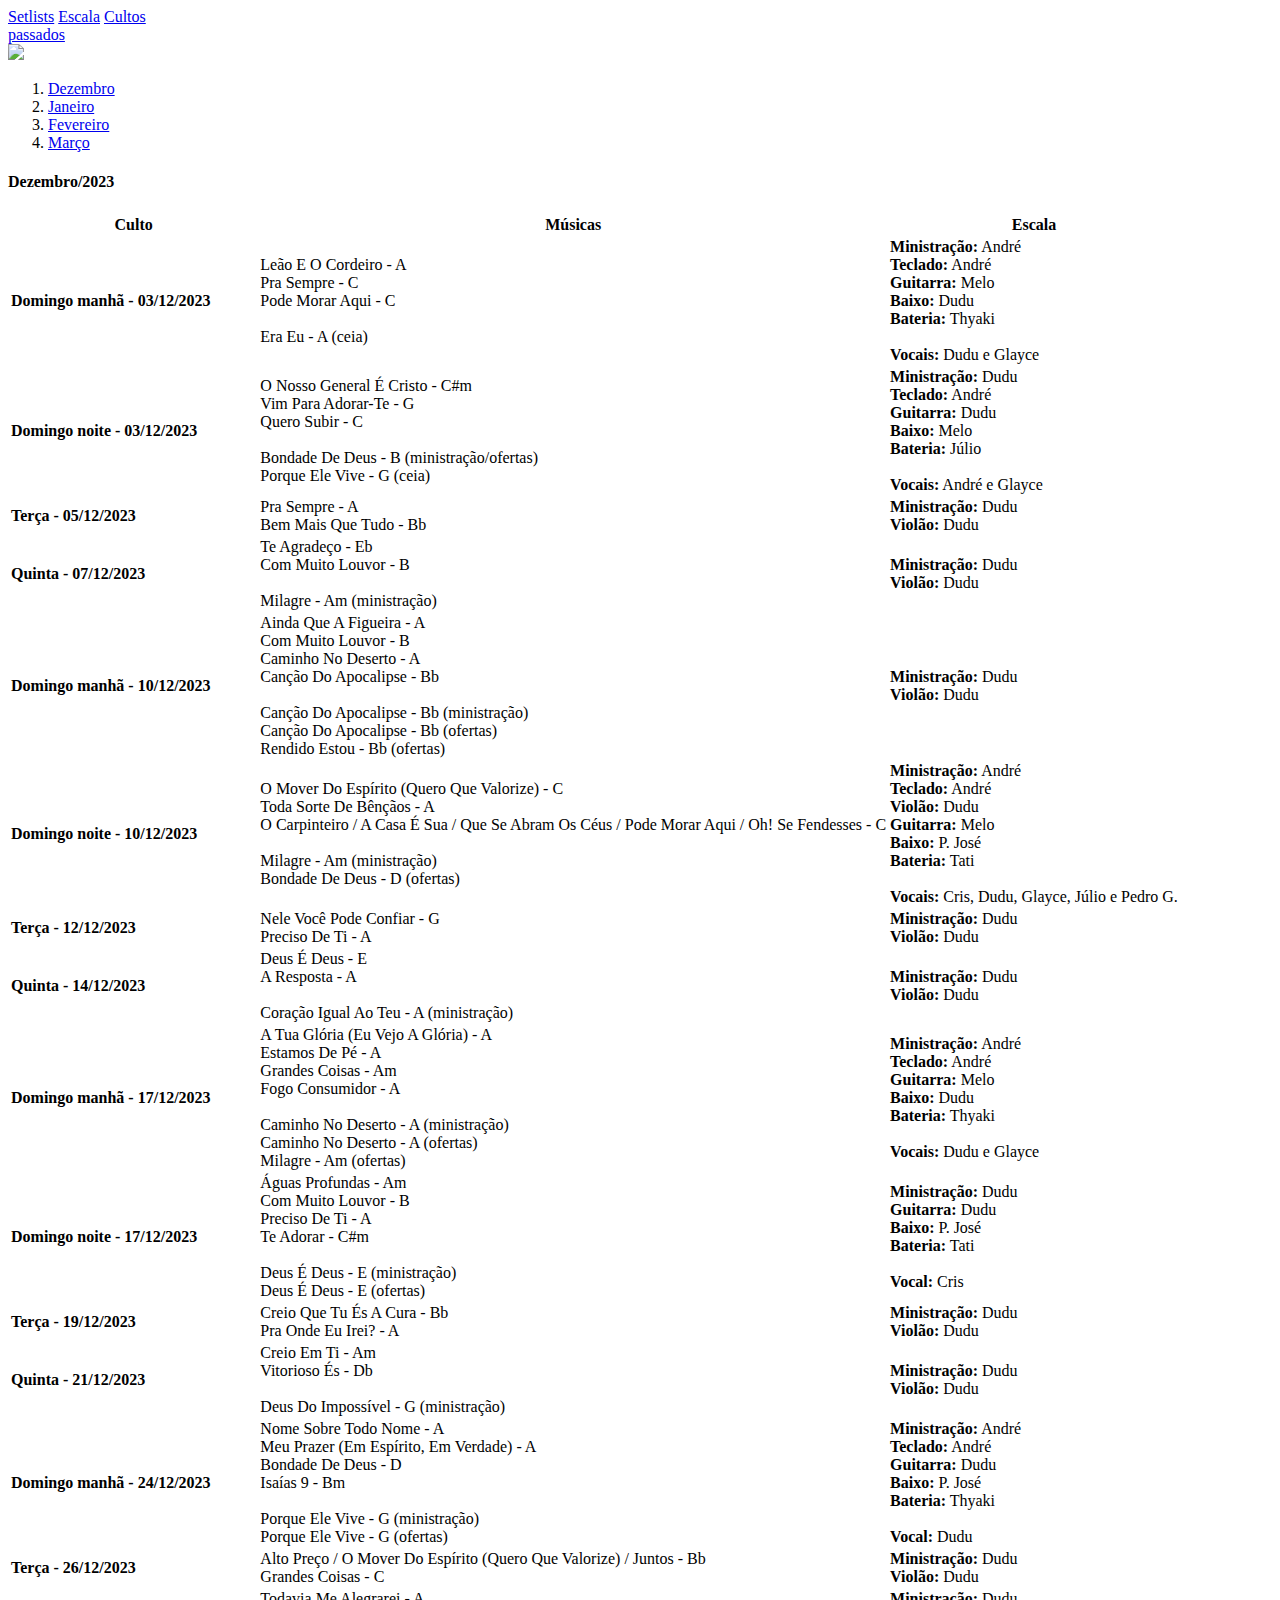
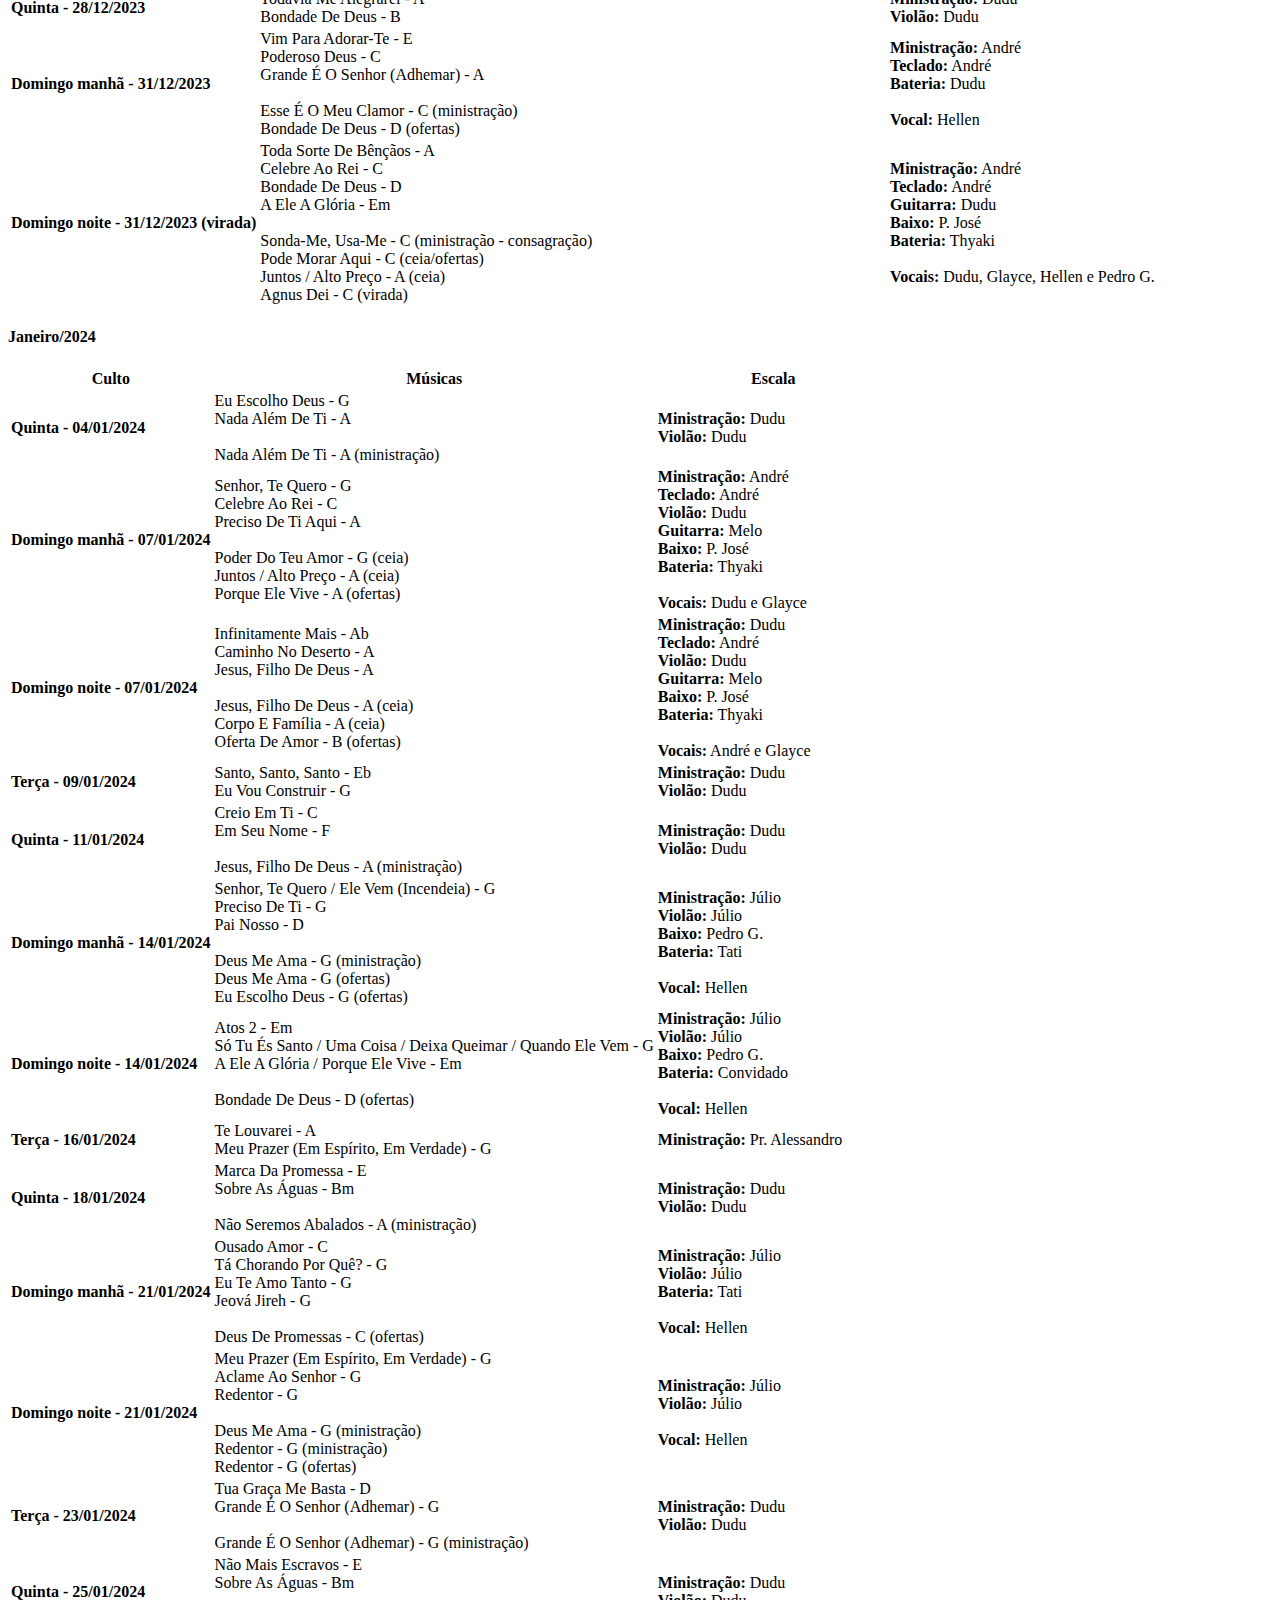
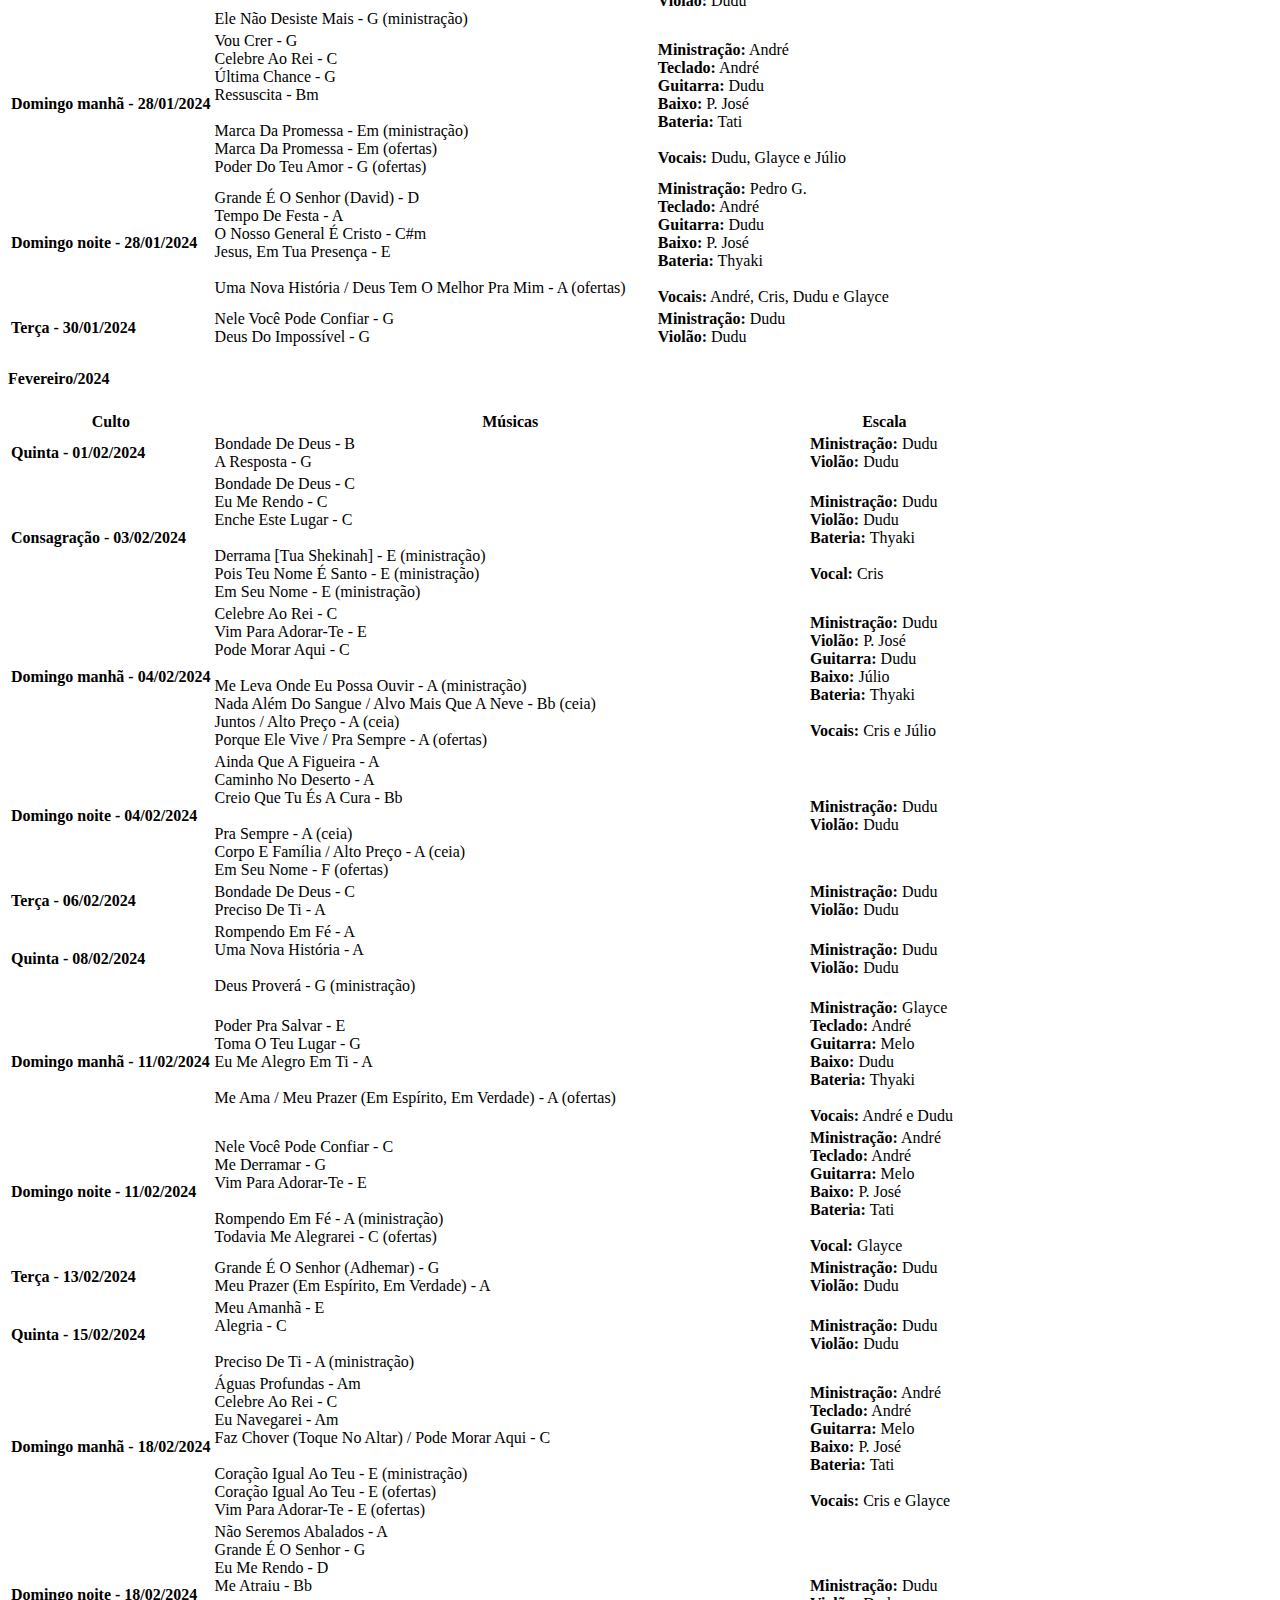
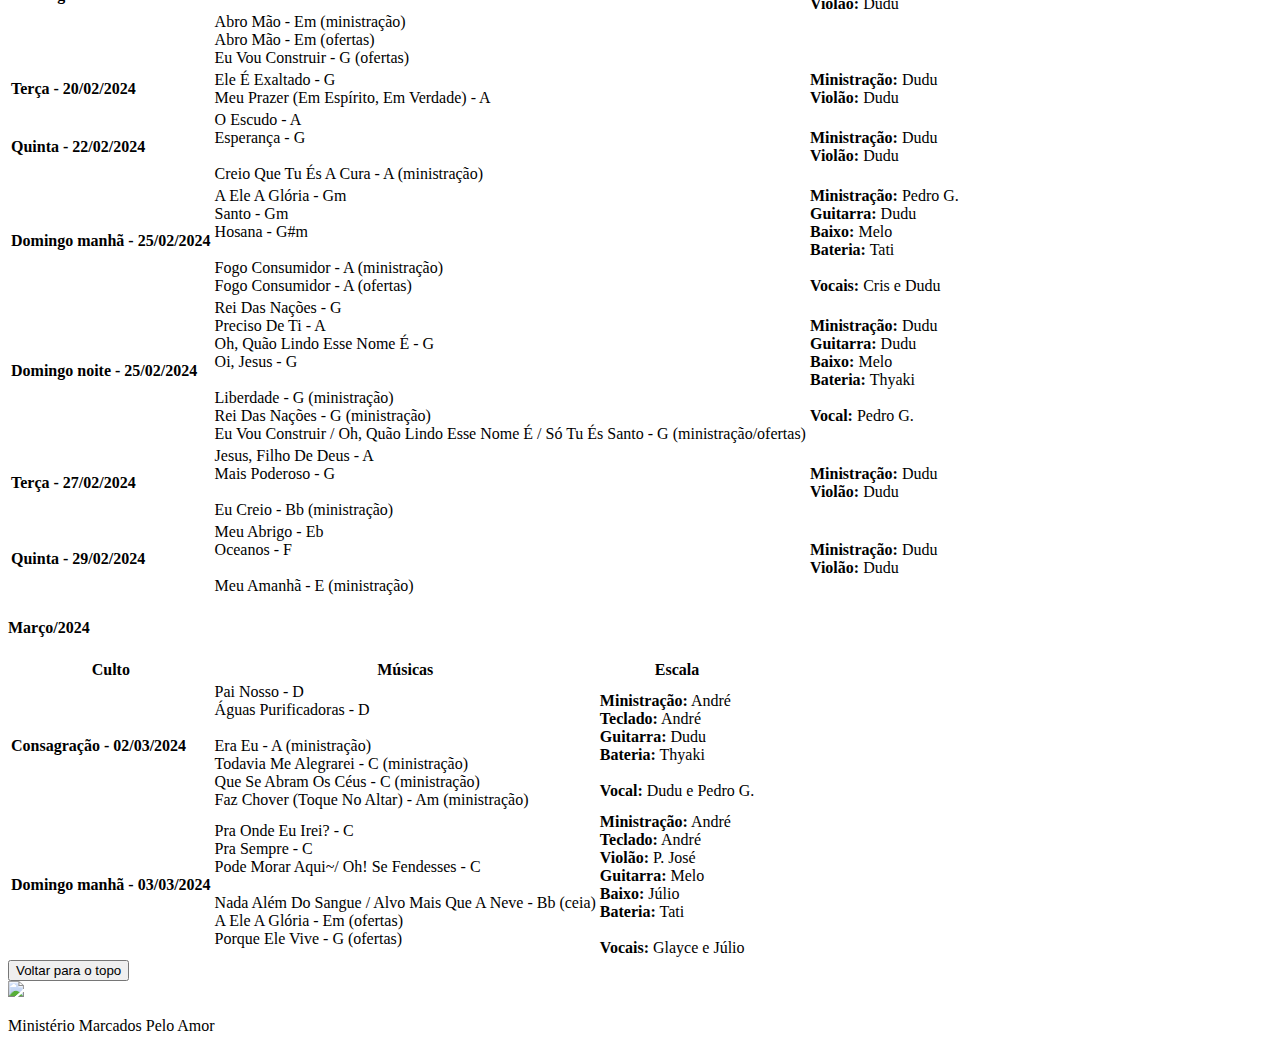
==== commit 6dda7a01: "content update" ====
--- a/cultos-passados.html
+++ b/cultos-passados.html
@@ -35,16 +35,16 @@
             <nav class="conteudo__nav">
                 <ol class="conteudo__nav__lista">
                     <li class="conteudo__nav__lista-item">
-                        <a href="#mes-1">Novembro</a>
+                        <a href="#mes-1">Dezembro</a>
                     </li>
                     <li class="conteudo__nav__lista-item">
-                        <a href="#mes-2">Dezembro</a>
+                        <a href="#mes-2">Janeiro</a>
                     </li>
                     <li class="conteudo__nav__lista-item">
-                        <a href="#mes-3">Janeiro</a>
+                        <a href="#mes-3">Fevereiro</a>
                     </li>
                     <li class="conteudo__nav__lista-item">
-                        <a href="#mes-4">Fevereiro</a>
+                        <a href="#mes-4">Março</a>
                     </li>
                 </ol>            
             </nav>
@@ -1118,7 +1118,7 @@
                                 <td class="tabela__conteudo">
                                     Pra Onde Eu Irei? - C<br>
                                     Pra Sempre - C<br>
-                                    Pode Morar Aqui - C<br>
+                                    Pode Morar Aqui~/ Oh! Se Fendesses - C<br>
                                     <br>
                                     Nada Além Do Sangue / Alvo Mais Que A Neve - Bb (ceia)<br>
                                     A Ele A Glória - Em (ofertas)<br>
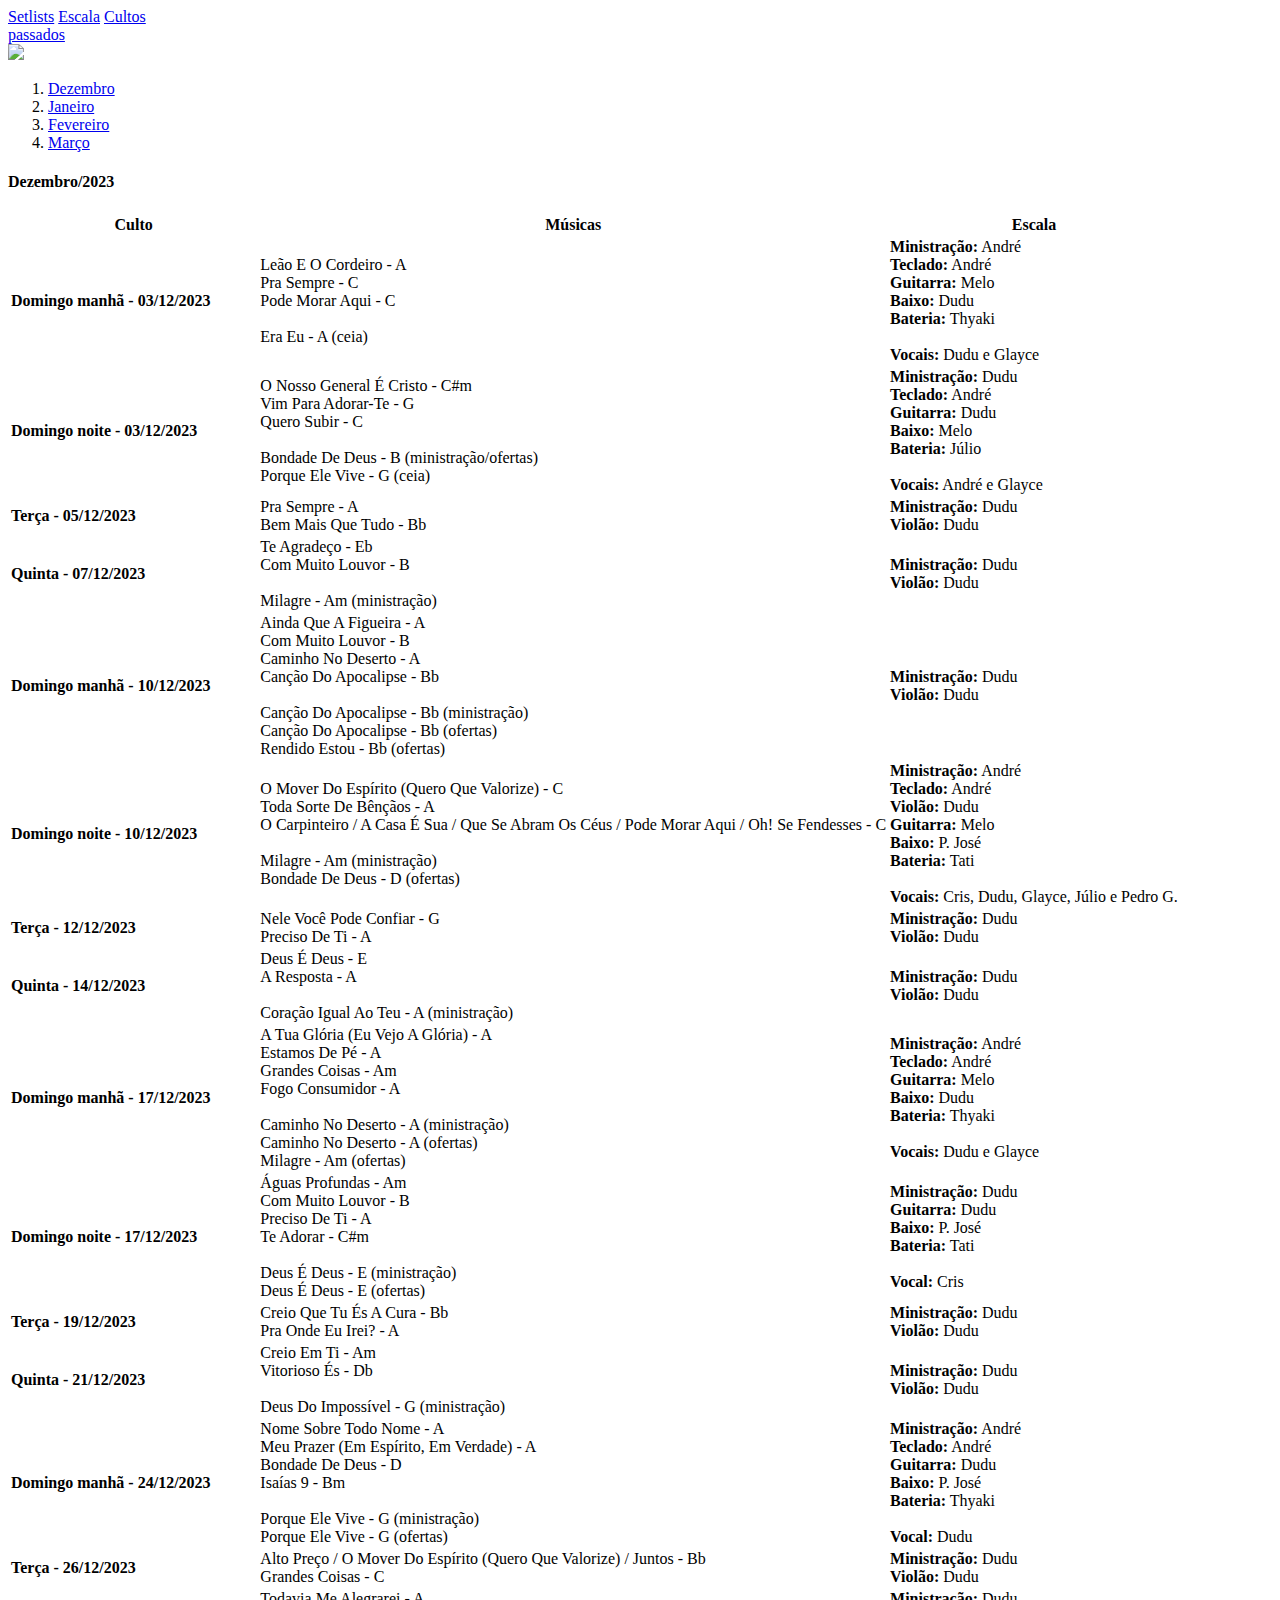
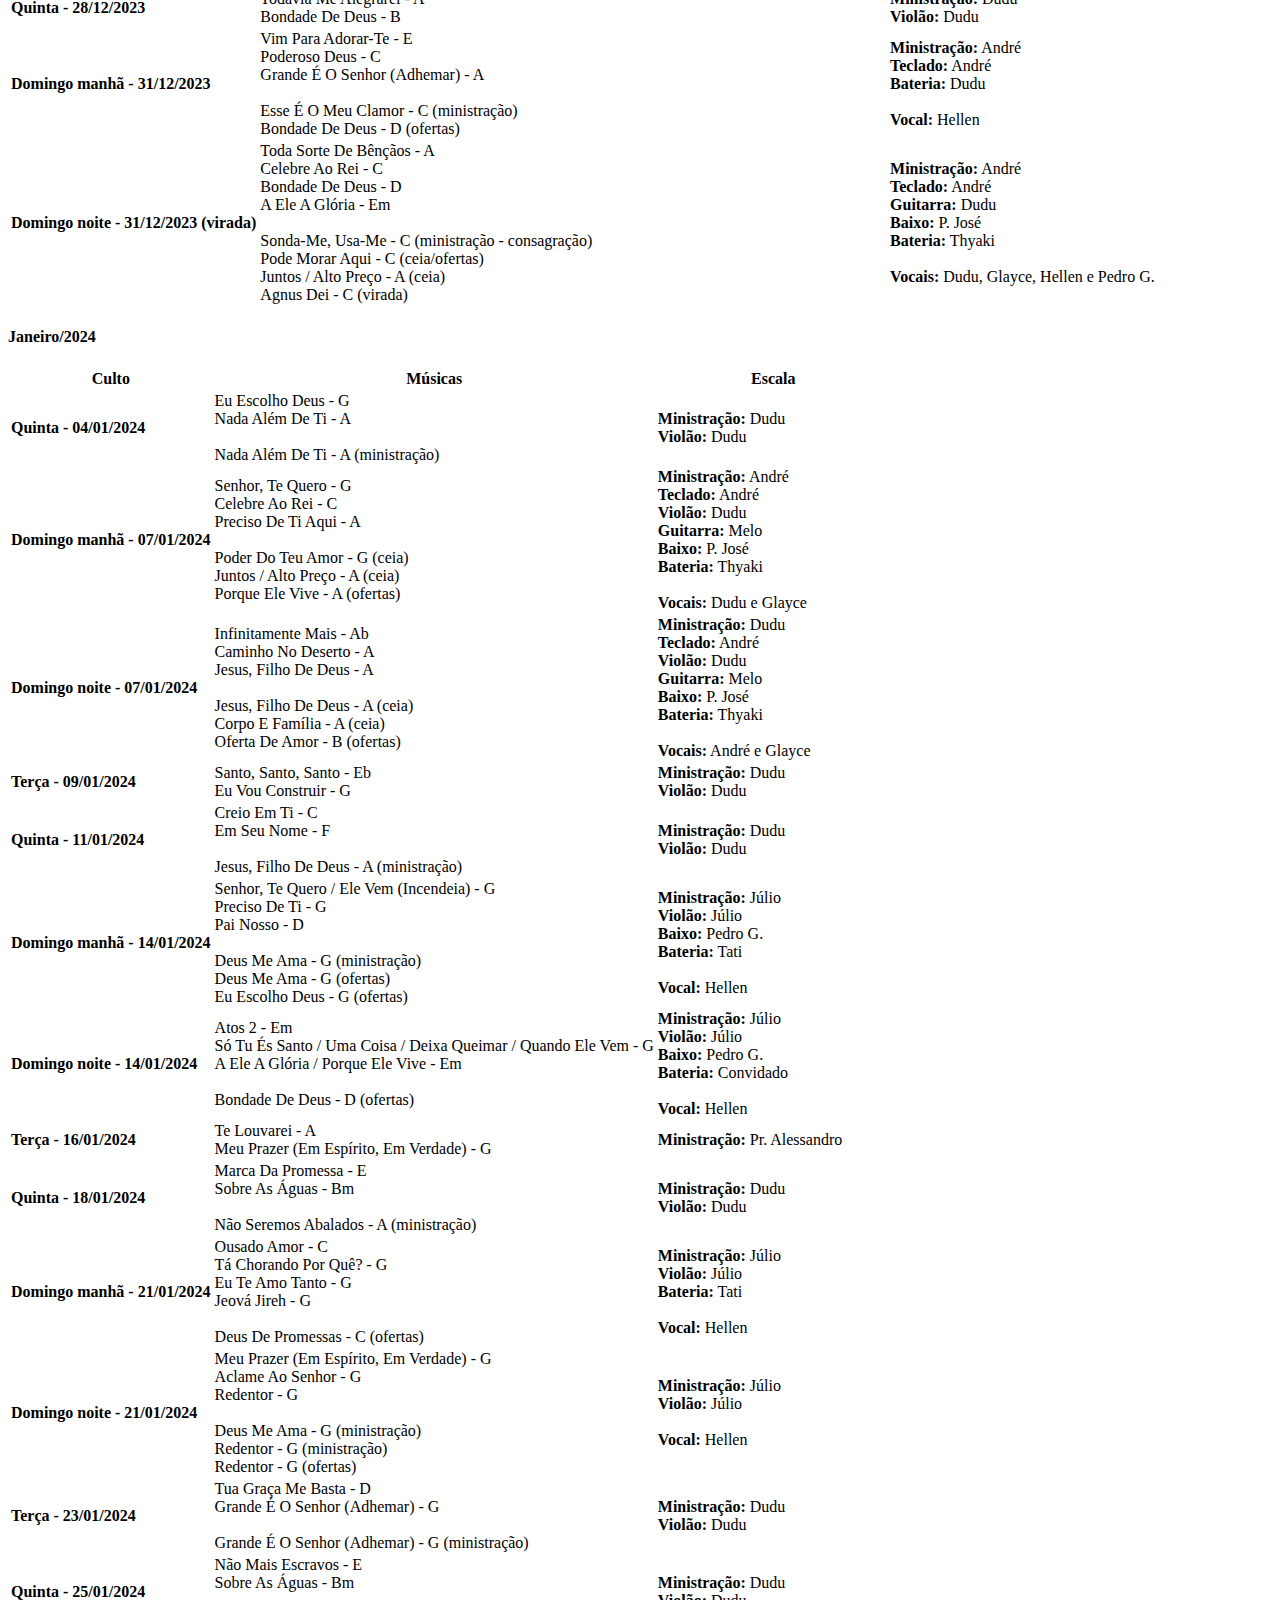
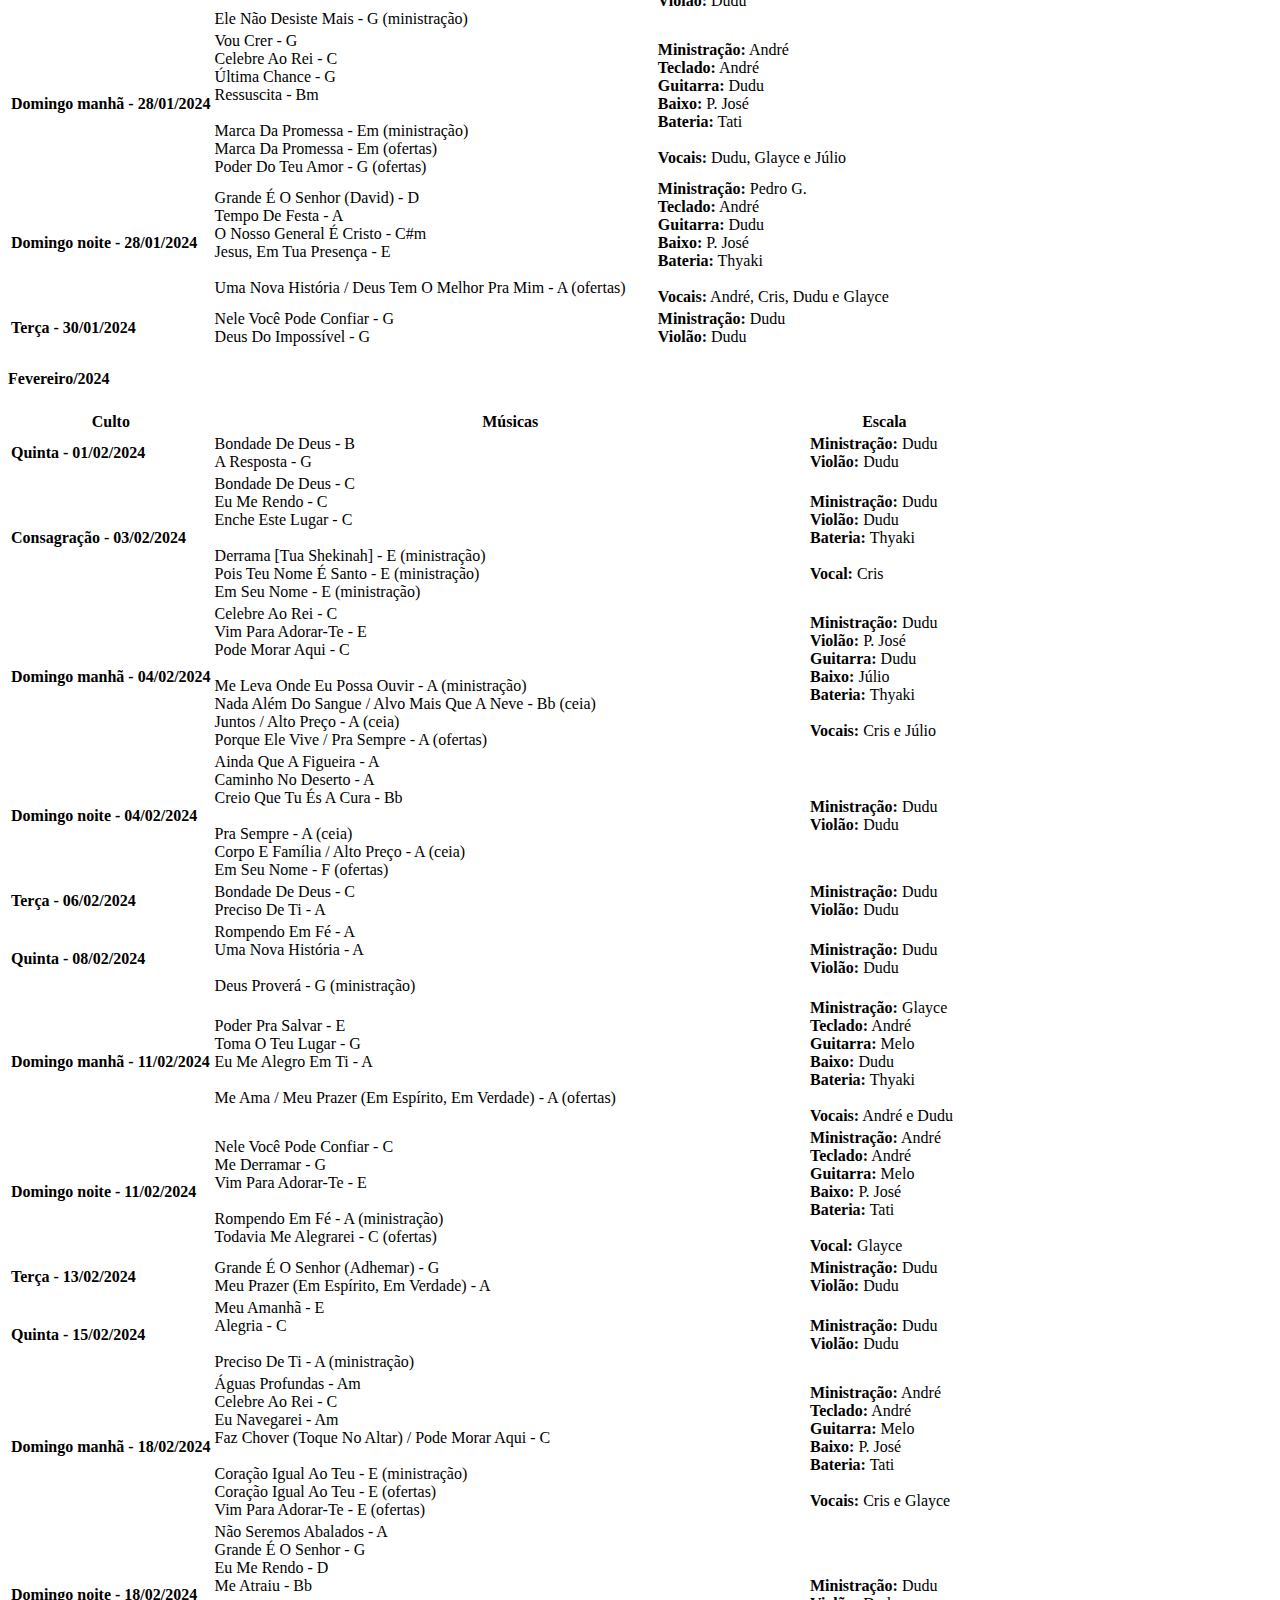
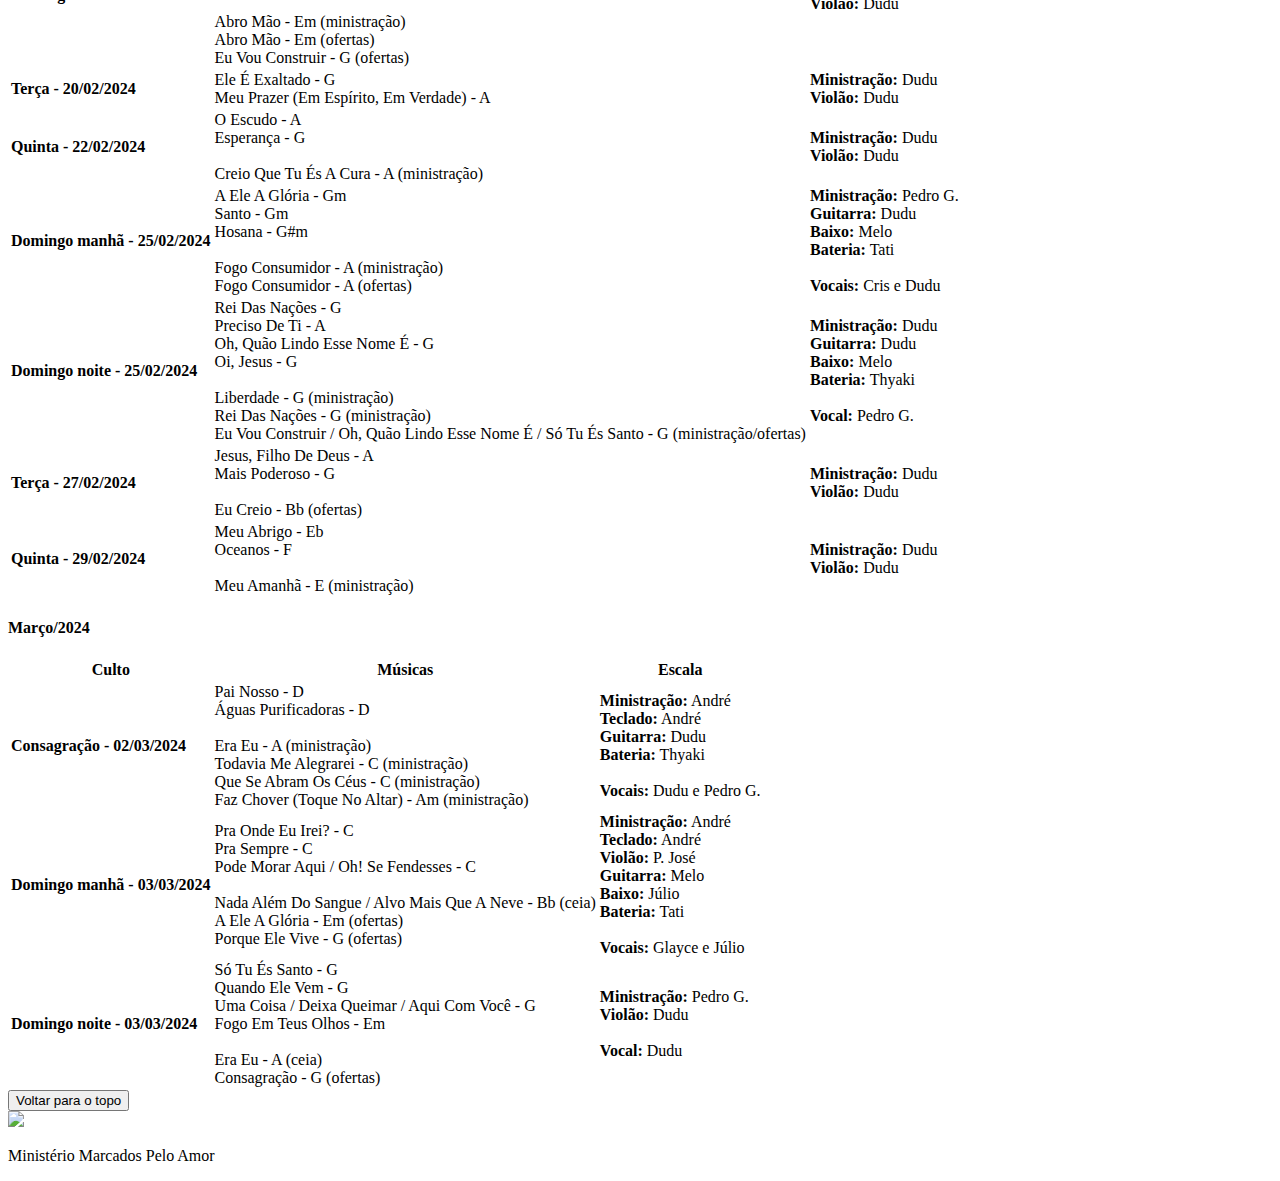
==== commit 5f4fcd53: "content update" ====
--- a/cultos-passados.html
+++ b/cultos-passados.html
@@ -1046,7 +1046,7 @@
                                     Jesus, Filho De Deus - A<br>
                                     Mais Poderoso - G<br>
                                     <br>
-                                    Eu Creio - Bb (ministração)
+                                    Eu Creio - Bb (ofertas)
                                 </td>
                                 <td class="tabela__conteudo">
                                     <strong>Ministração:</strong> Dudu<br>
@@ -1107,7 +1107,7 @@
                                     <strong>Guitarra:</strong> Dudu<br>
                                     <strong>Bateria:</strong> Thyaki<br>
                                     <br>
-                                    <strong>Vocal:</strong> Dudu e Pedro G.
+                                    <strong>Vocais:</strong> Dudu e Pedro G.
                                 </td>
                             </tr>
 
@@ -1118,7 +1118,7 @@
                                 <td class="tabela__conteudo">
                                     Pra Onde Eu Irei? - C<br>
                                     Pra Sempre - C<br>
-                                    Pode Morar Aqui~/ Oh! Se Fendesses - C<br>
+                                    Pode Morar Aqui / Oh! Se Fendesses - C<br>
                                     <br>
                                     Nada Além Do Sangue / Alvo Mais Que A Neve - Bb (ceia)<br>
                                     A Ele A Glória - Em (ofertas)<br>
@@ -1133,6 +1133,27 @@
                                     <strong>Bateria:</strong> Tati<br>
                                     <br>
                                     <strong>Vocais:</strong> Glayce e Júlio
+                                </td>
+                            </tr>
+
+                            <tr>
+                                <td class="tabela__conteudo tabela__conteudo-data">
+                                    <strong>Domingo noite - 03/03/2024</strong>
+                                </td>
+                                <td class="tabela__conteudo">
+                                    Só Tu És Santo - G<br>
+                                    Quando Ele Vem - G<br>
+                                    Uma Coisa / Deixa Queimar / Aqui Com Você - G<br>
+                                    Fogo Em Teus Olhos - Em<br>
+                                    <br>
+                                    Era Eu - A (ceia)<br>
+                                    Consagração - G (ofertas)
+                                </td>
+                                <td class="tabela__conteudo">
+                                    <strong>Ministração:</strong> Pedro G.<br>
+                                    <strong>Violão:</strong> Dudu<br>
+                                    <br>
+                                    <strong>Vocal:</strong> Dudu
                                 </td>
                             </tr>
                         </tbody>
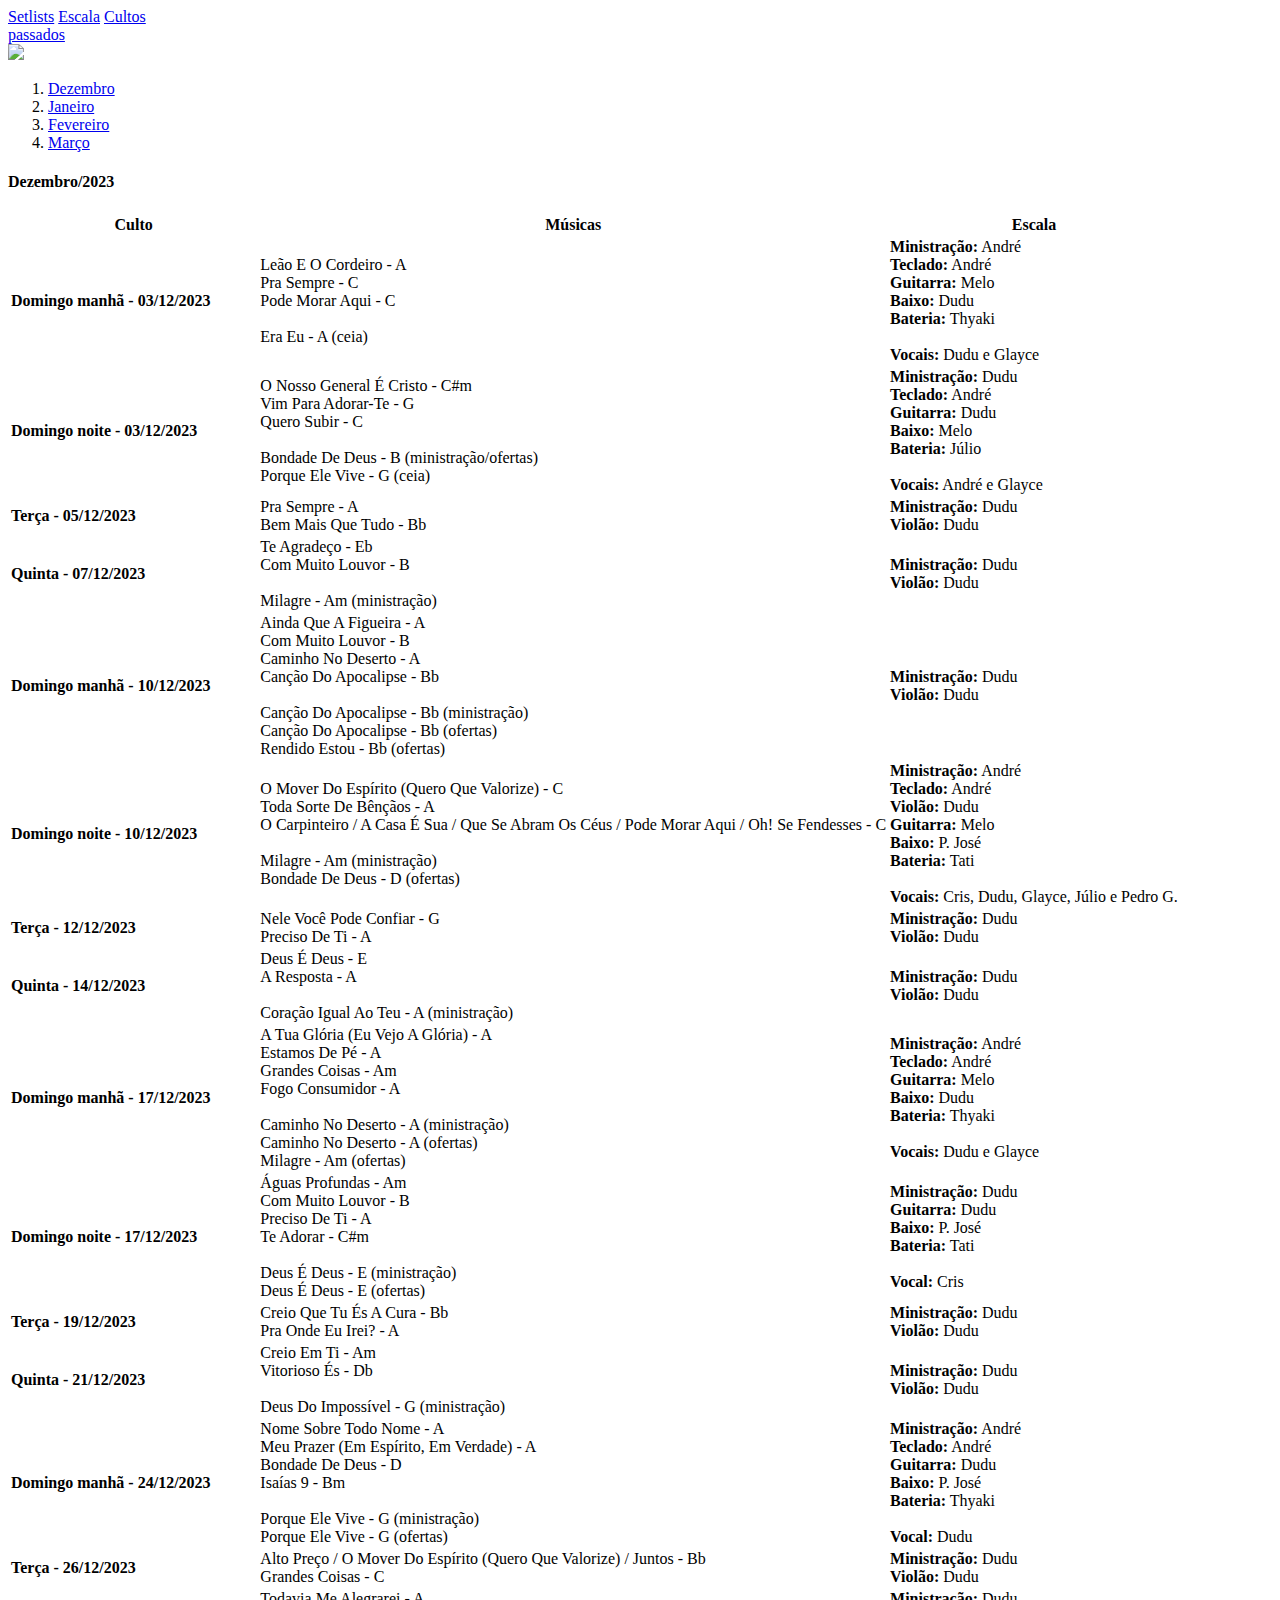
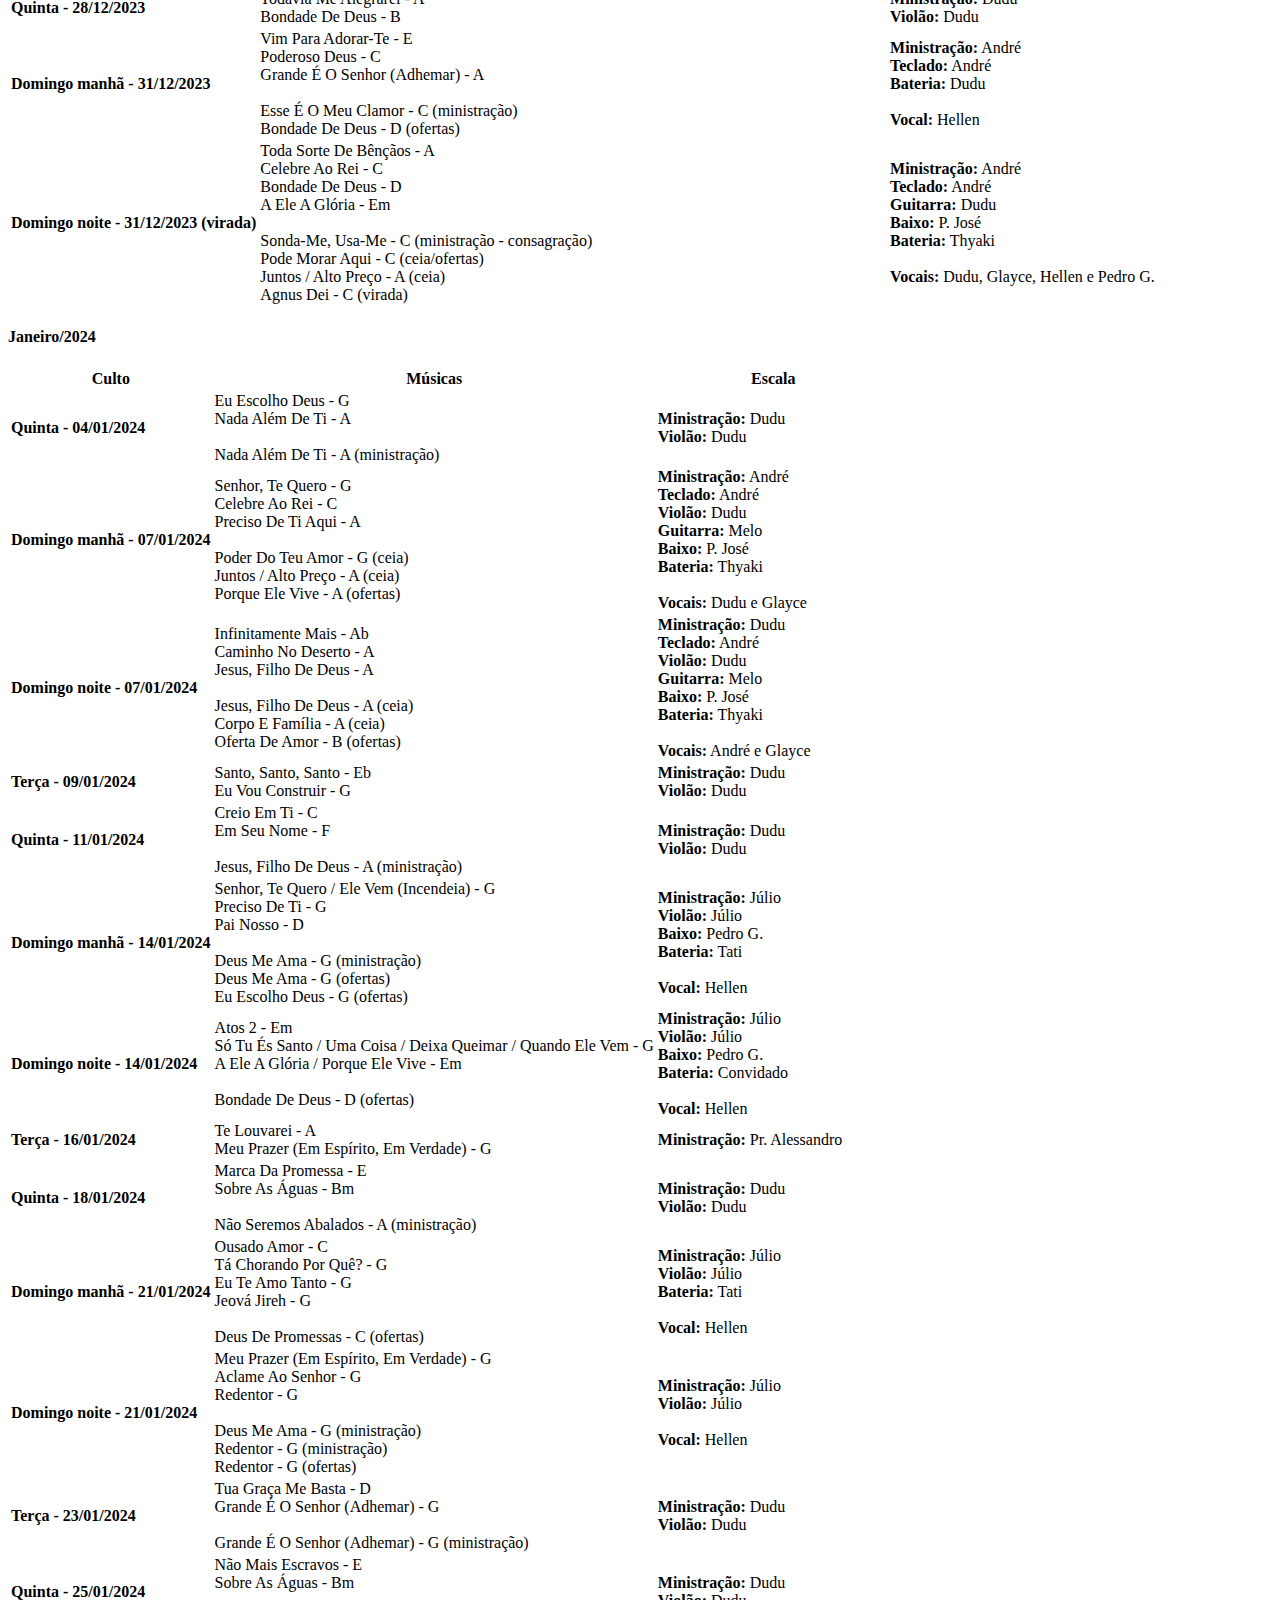
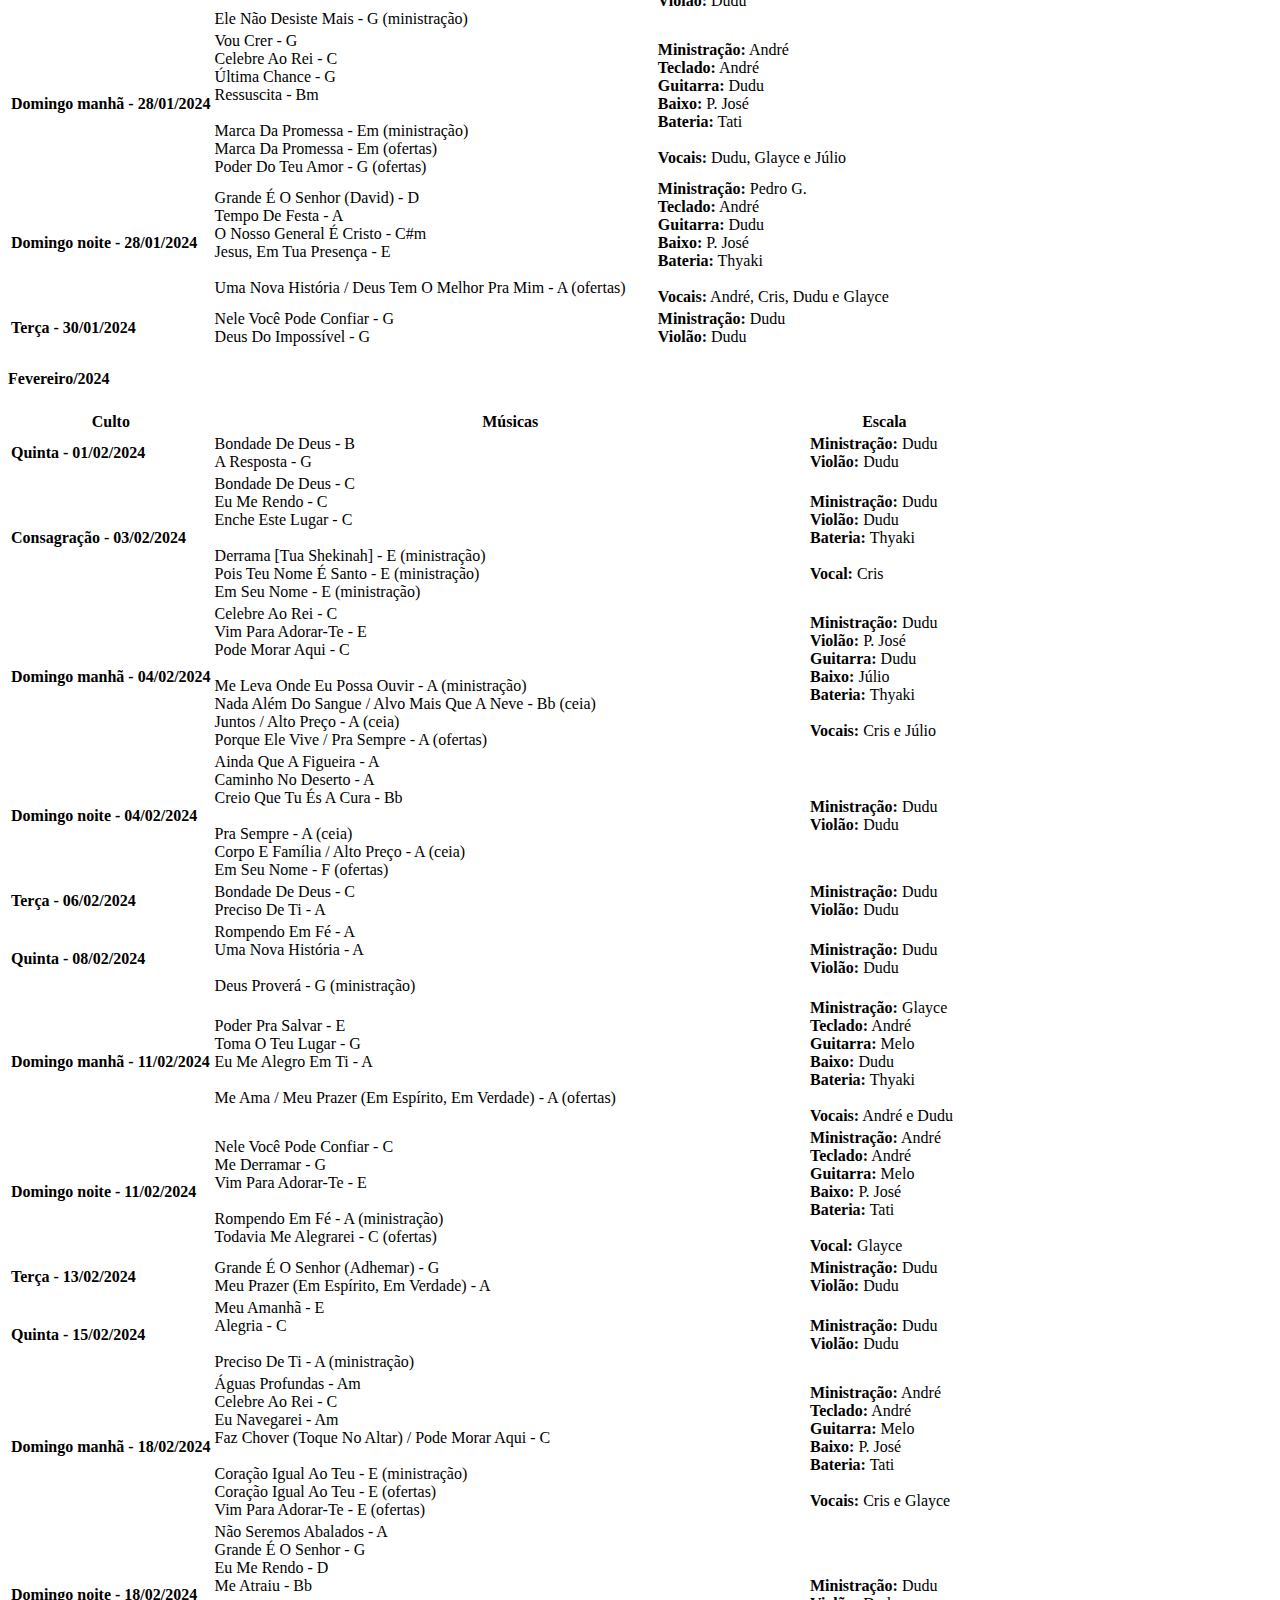
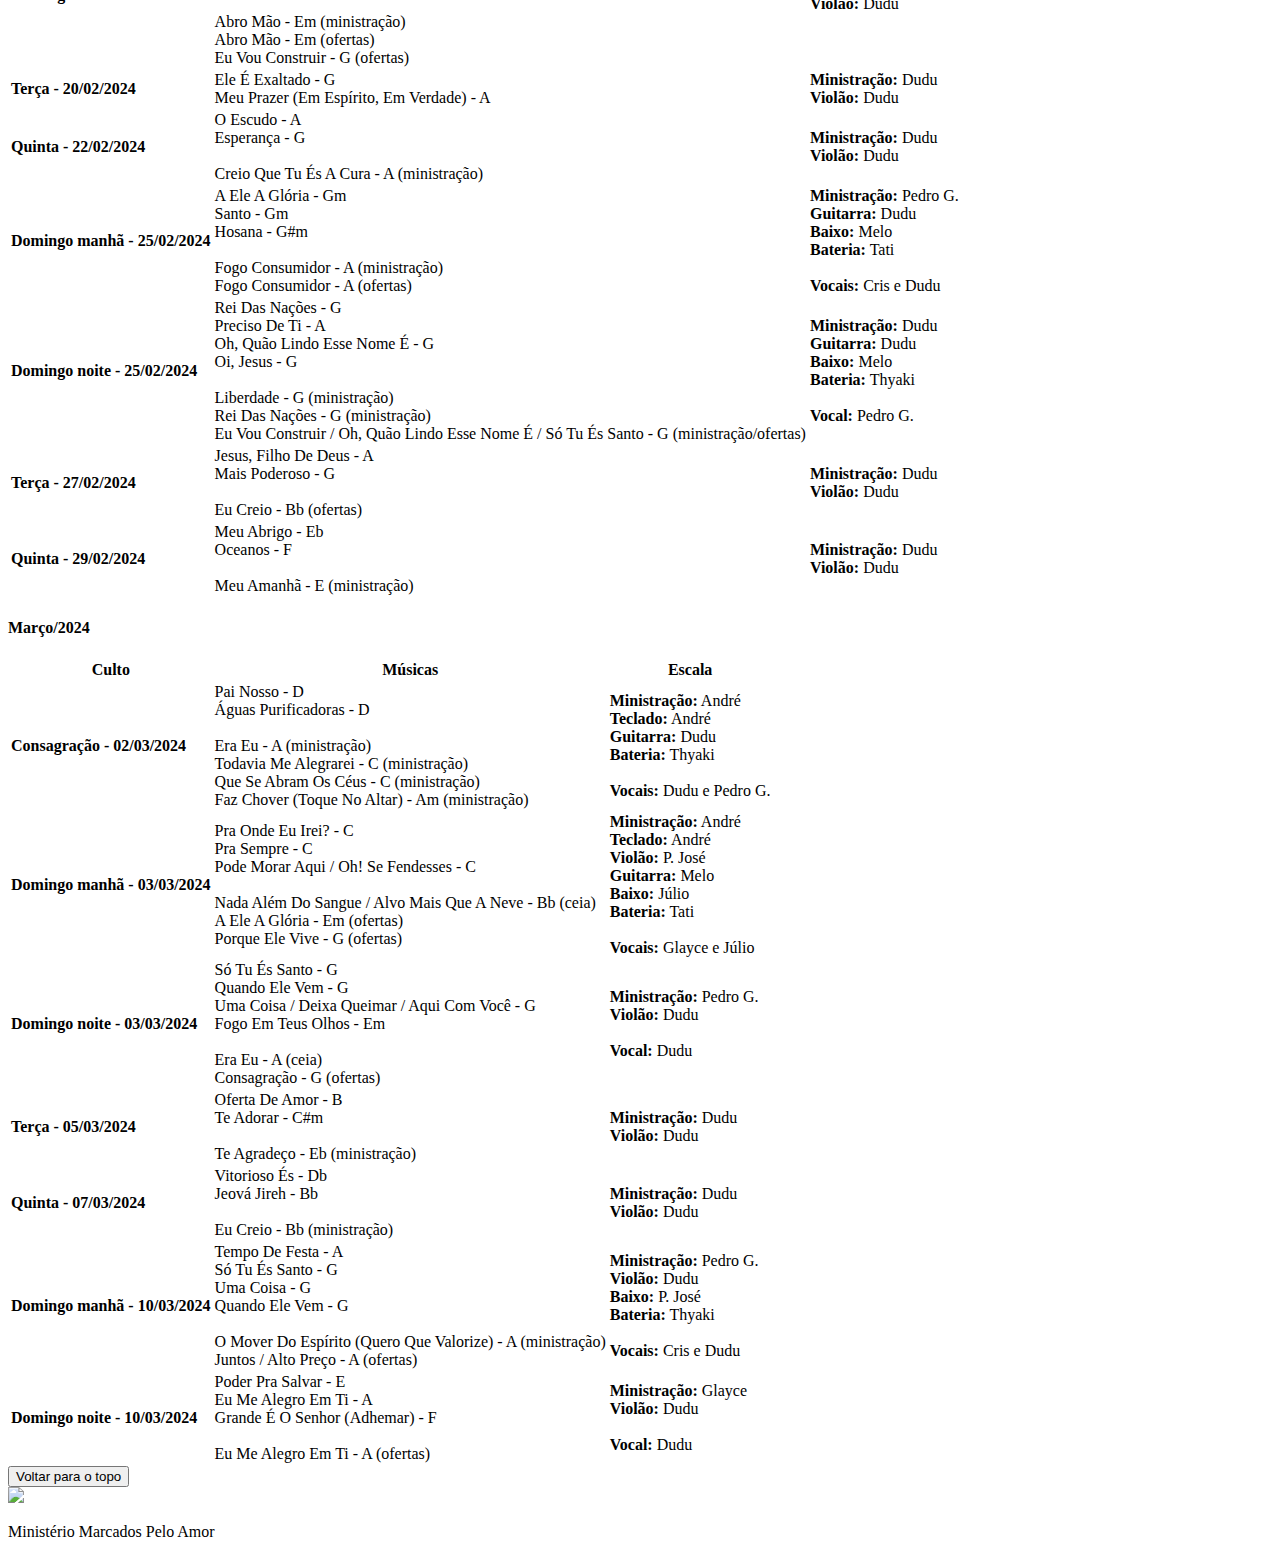
==== commit dfe428fe: "content update" ====
--- a/cultos-passados.html
+++ b/cultos-passados.html
@@ -1156,6 +1156,80 @@
                                     <strong>Vocal:</strong> Dudu
                                 </td>
                             </tr>
+
+                            <tr>
+                                <td class="tabela__conteudo tabela__conteudo-data">
+                                    <strong>Terça - 05/03/2024</strong>
+                                </td>
+                                <td class="tabela__conteudo">
+                                    Oferta De Amor - B<br>
+                                    Te Adorar - C#m<br>
+                                    <br>
+                                    Te Agradeço - Eb (ministração)
+                                </td>
+                                <td class="tabela__conteudo">
+                                    <strong>Ministração:</strong> Dudu<br>
+                                    <strong>Violão:</strong> Dudu
+                                </td>
+                            </tr>
+
+                            <tr>
+                                <td class="tabela__conteudo tabela__conteudo-data">
+                                    <strong>Quinta - 07/03/2024</strong>
+                                </td>
+                                <td class="tabela__conteudo">
+                                    Vitorioso És - Db<br>
+                                    Jeová Jireh - Bb<br>
+                                    <br>
+                                    Eu Creio - Bb (ministração)
+                                </td>
+                                <td class="tabela__conteudo">
+                                    <strong>Ministração:</strong> Dudu<br>
+                                    <strong>Violão:</strong> Dudu
+                                </td>
+                            </tr>
+
+                            <tr>
+                                <td class="tabela__conteudo tabela__conteudo-data">
+                                    <strong>Domingo manhã - 10/03/2024</strong>
+                                </td>
+                                <td class="tabela__conteudo">
+                                    Tempo De Festa - A<br>
+                                    Só Tu És Santo - G<br>
+                                    Uma Coisa - G<br>
+                                    Quando Ele Vem - G<br>
+                                    <br>
+                                    O Mover Do Espírito (Quero Que Valorize) - A (ministração)<br>
+                                    Juntos / Alto Preço - A (ofertas)
+                                </td>
+                                <td class="tabela__conteudo">
+                                    <strong>Ministração:</strong> Pedro G.<br>
+                                    <strong>Violão:</strong> Dudu<br>
+                                    <strong>Baixo:</strong> P. José<br>
+                                    <strong>Bateria:</strong> Thyaki<br>
+                                    <br>
+                                    <strong>Vocais:</strong> Cris e Dudu
+                                </td>
+                            </tr>
+
+                            <tr>
+                                <td class="tabela__conteudo tabela__conteudo-data">
+                                    <strong>Domingo noite - 10/03/2024</strong>
+                                </td>
+                                <td class="tabela__conteudo">
+                                    Poder Pra Salvar - E<br>
+                                    Eu Me Alegro Em Ti - A<br>
+                                    Grande É O Senhor (Adhemar) - F<br>
+                                    <br>
+                                    Eu Me Alegro Em Ti - A (ofertas)
+                                </td>
+                                <td class="tabela__conteudo">
+                                    <strong>Ministração:</strong> Glayce<br>
+                                    <strong>Violão:</strong> Dudu<br>
+                                    <br>
+                                    <strong>Vocal:</strong> Dudu
+                                </td>
+                            </tr>
                         </tbody>
                     </table>
                 </section>
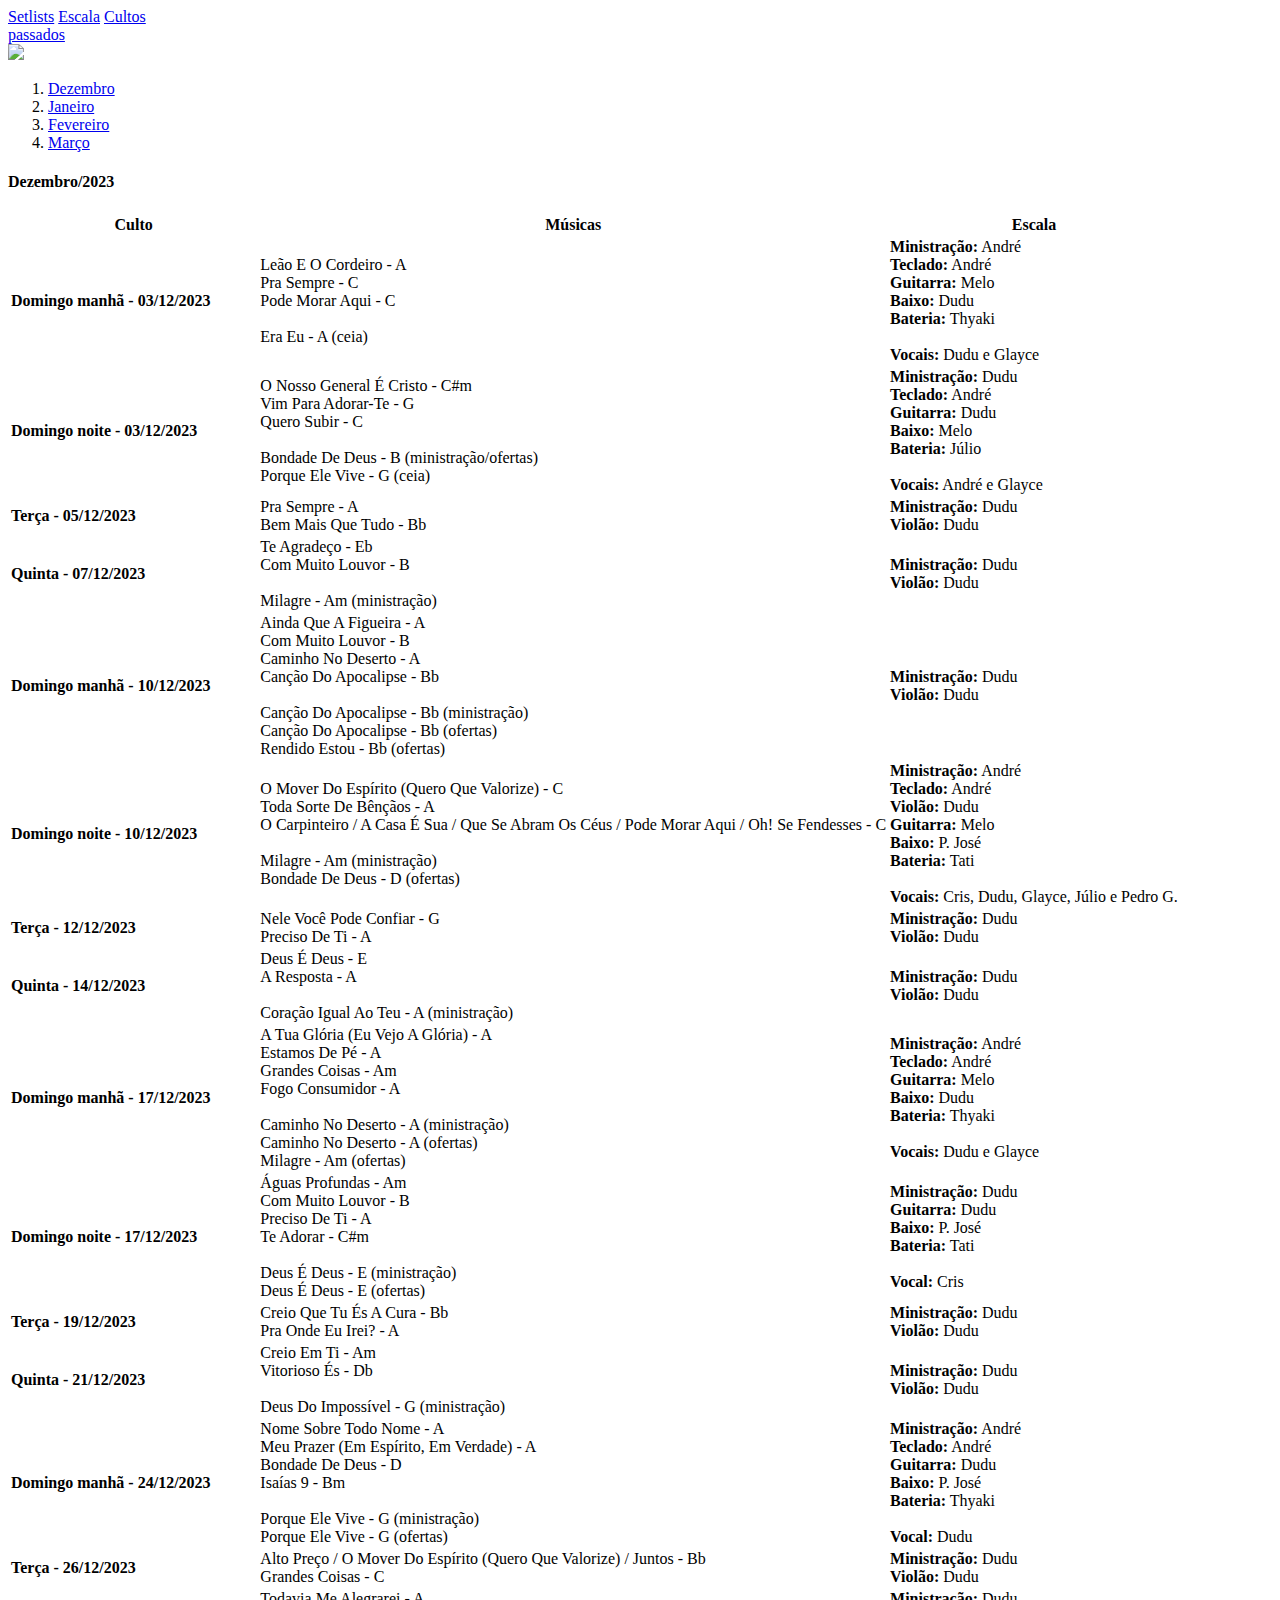
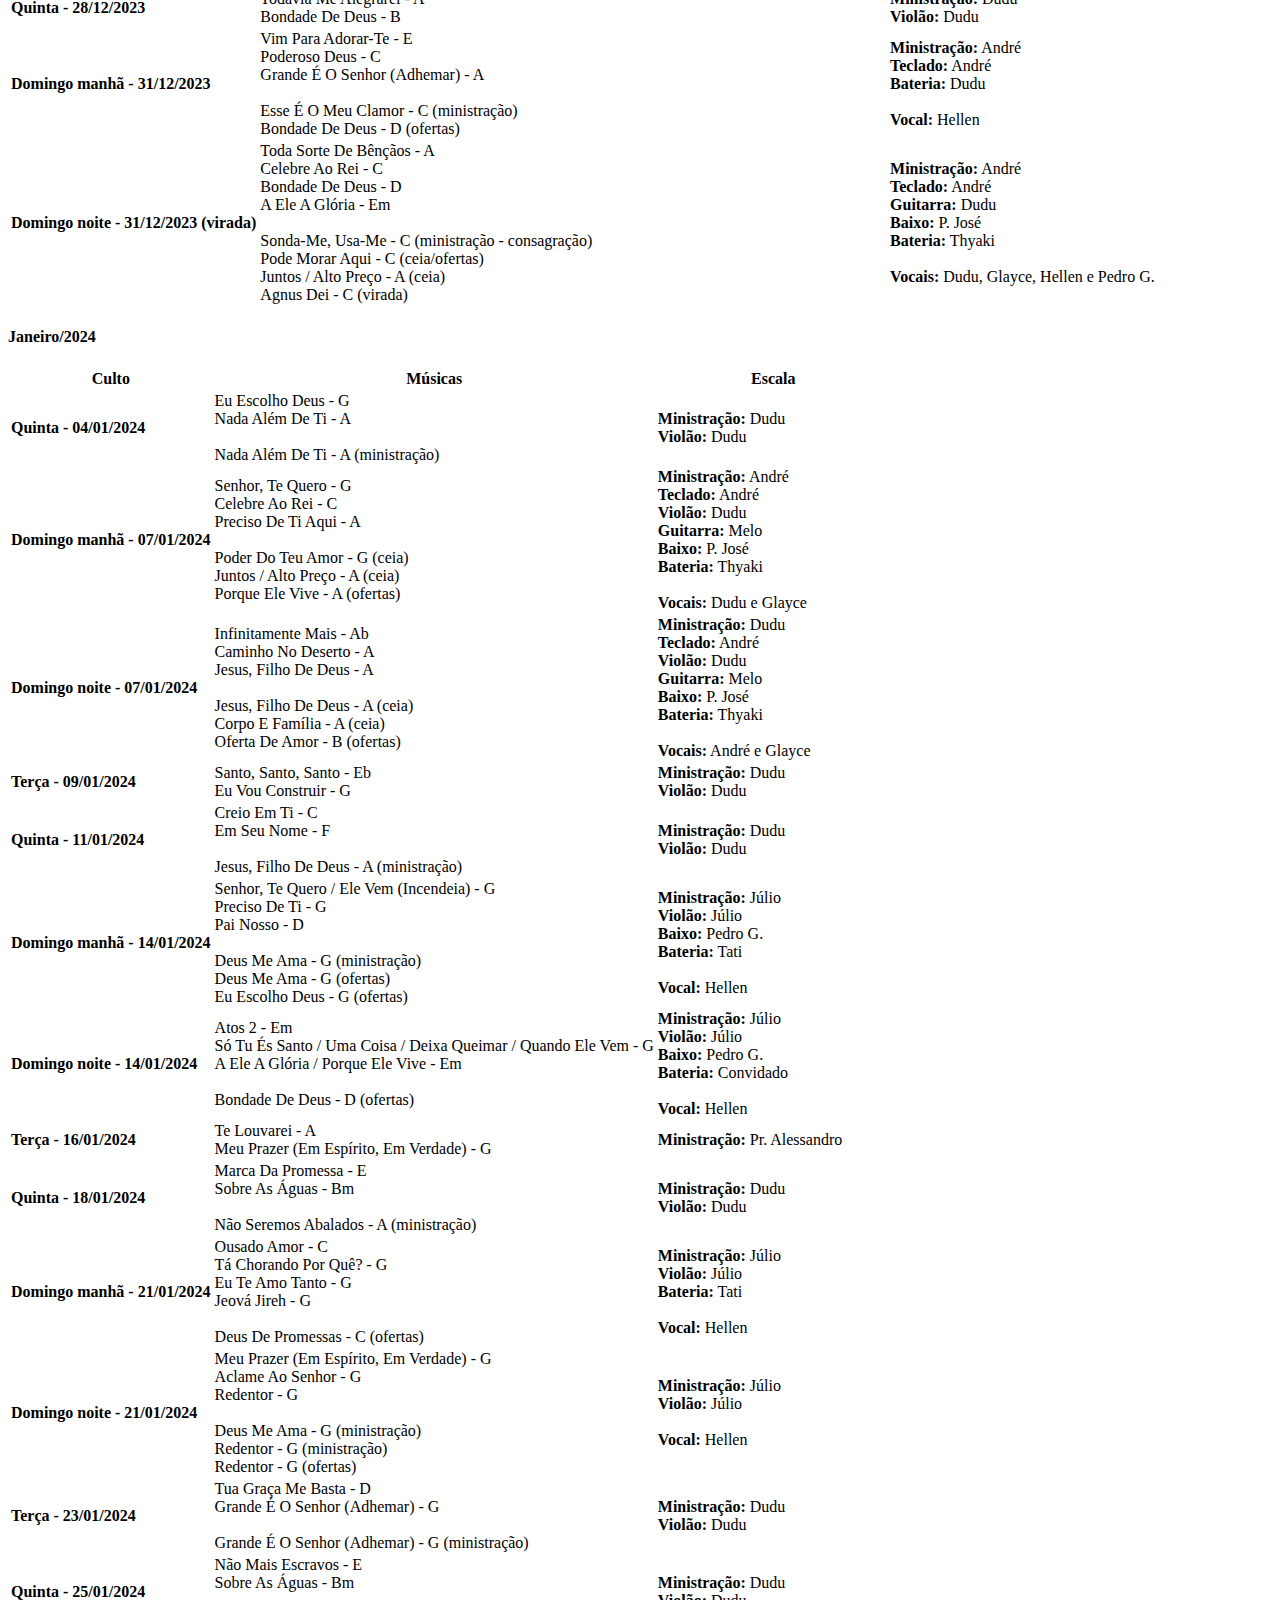
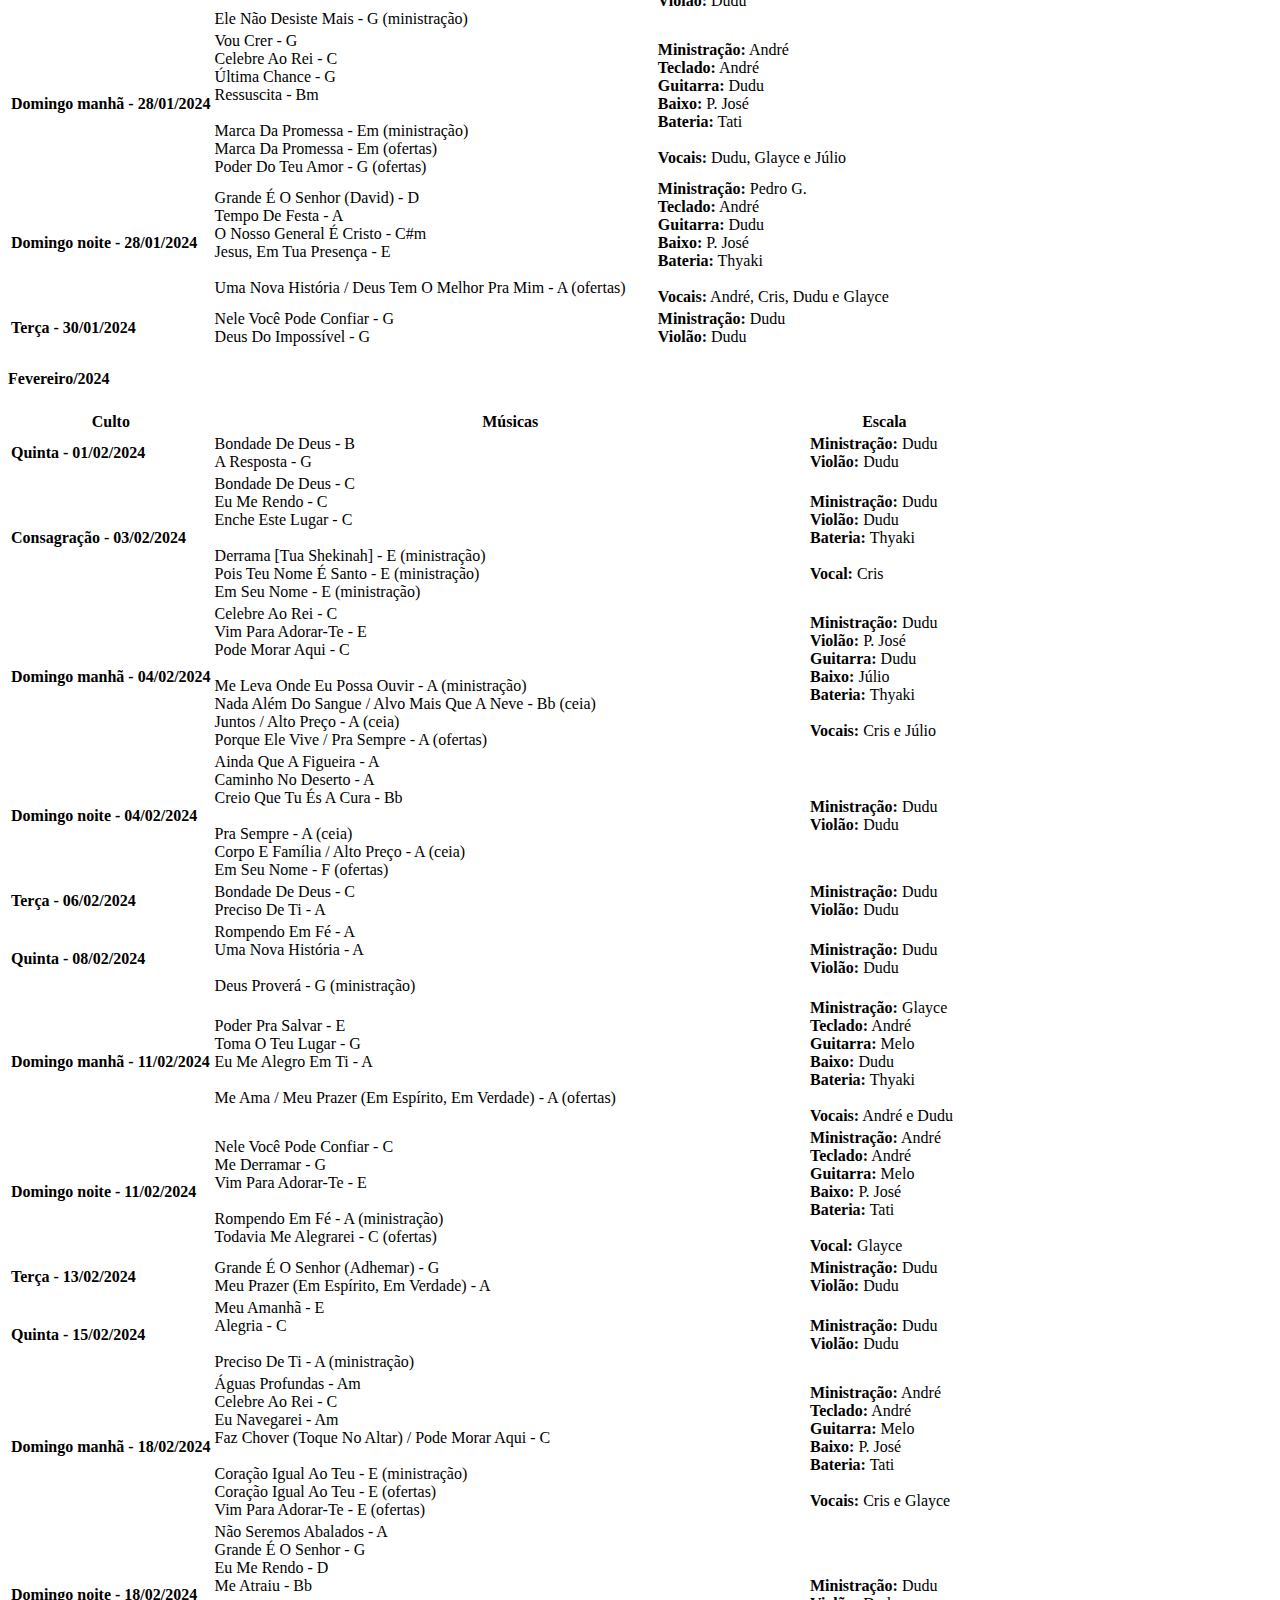
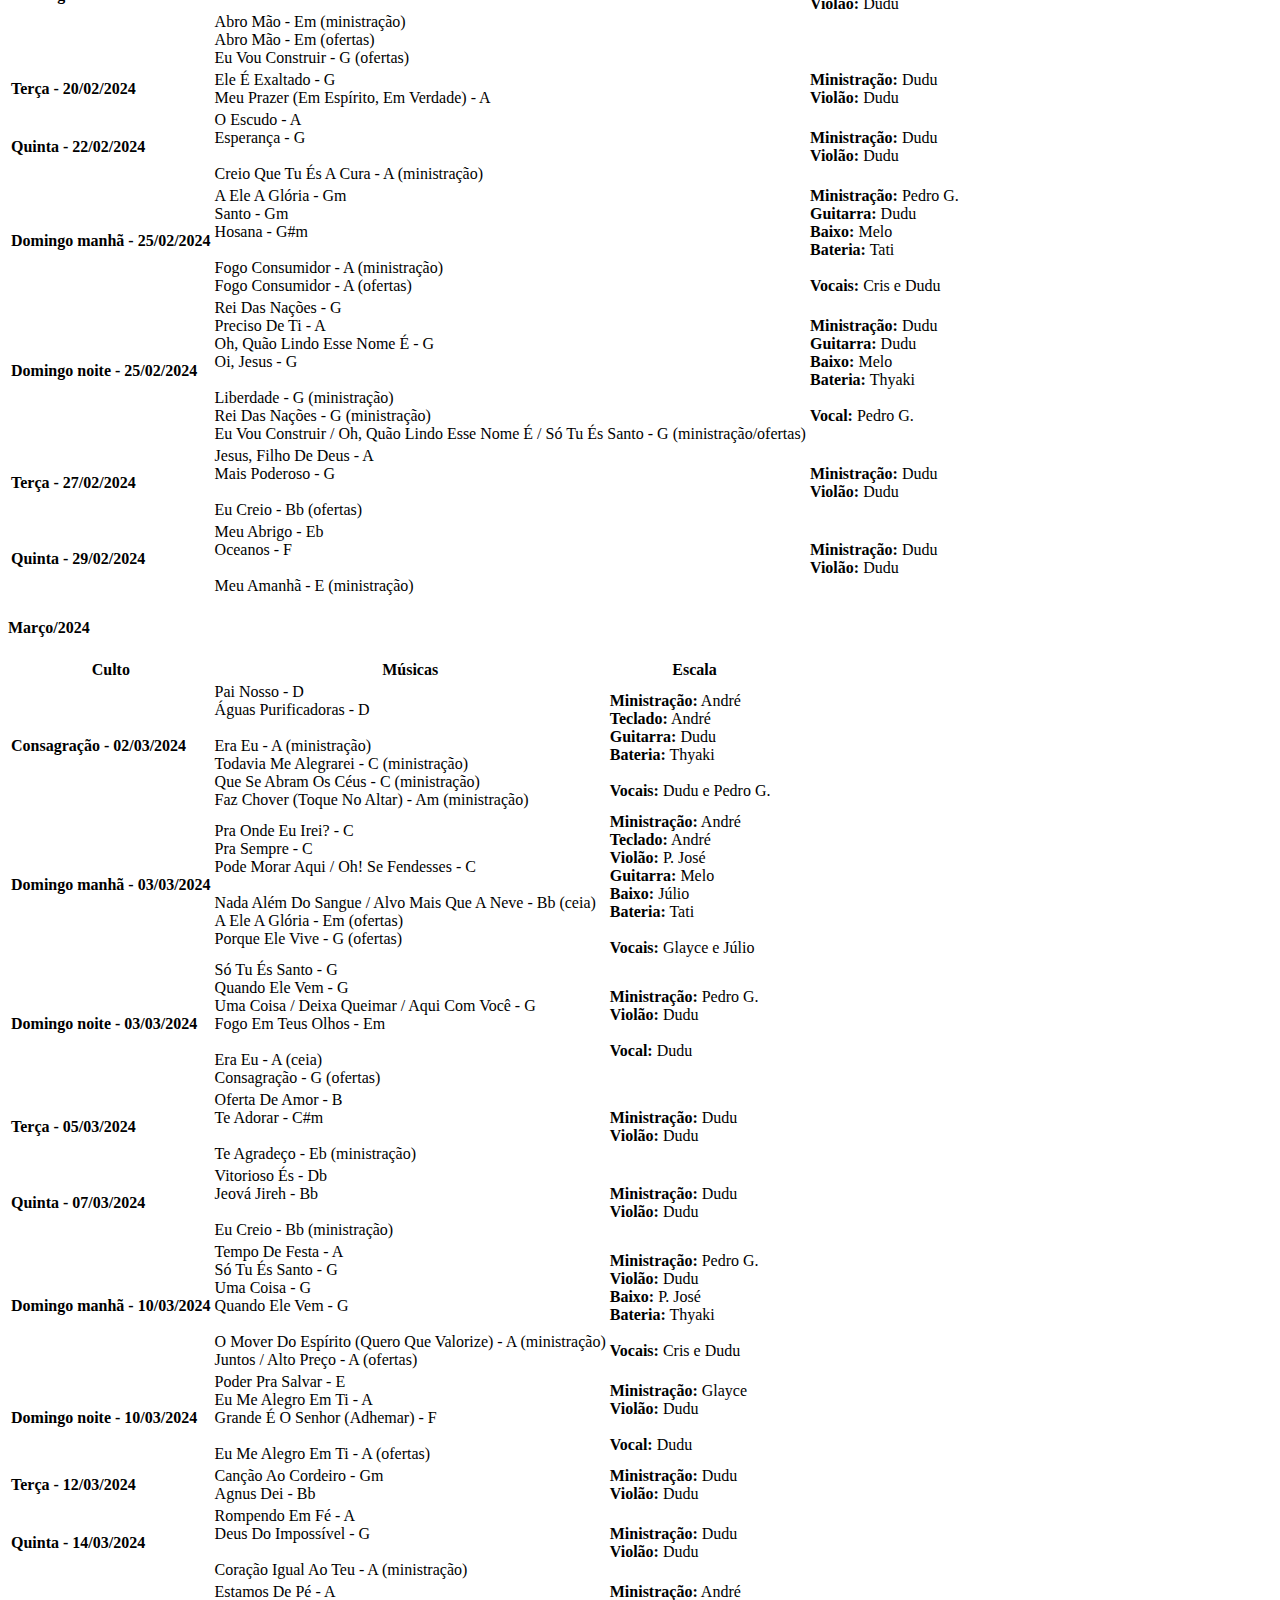
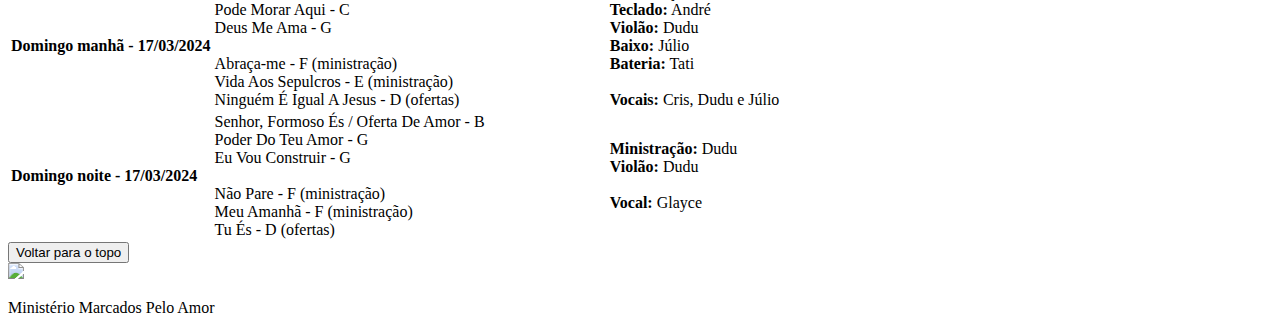
==== commit 9849a7af: "content update" ====
--- a/cultos-passados.html
+++ b/cultos-passados.html
@@ -1230,6 +1230,81 @@
                                     <strong>Vocal:</strong> Dudu
                                 </td>
                             </tr>
+
+                            <tr>
+                                <td class="tabela__conteudo tabela__conteudo-data">
+                                    <strong>Terça - 12/03/2024</strong>
+                                </td>
+                                <td class="tabela__conteudo">
+                                    Canção Ao Cordeiro - Gm<br>
+                                    Agnus Dei - Bb
+                                </td>
+                                <td class="tabela__conteudo">
+                                    <strong>Ministração:</strong> Dudu<br>
+                                    <strong>Violão:</strong> Dudu
+                                </td>
+                            </tr>
+
+                            <tr>
+                                <td class="tabela__conteudo tabela__conteudo-data">
+                                    <strong>Quinta - 14/03/2024</strong>
+                                </td>
+                                <td class="tabela__conteudo">
+                                    Rompendo Em Fé - A<br>
+                                    Deus Do Impossível - G<br>
+                                    <br>
+                                    Coração Igual Ao Teu - A (ministração)
+                                </td>
+                                <td class="tabela__conteudo">
+                                    <strong>Ministração:</strong> Dudu<br>
+                                    <strong>Violão:</strong> Dudu
+                                </td>
+                            </tr>
+
+                            <tr>
+                                <td class="tabela__conteudo tabela__conteudo-data">
+                                    <strong>Domingo manhã - 17/03/2024</strong>
+                                </td>
+                                <td class="tabela__conteudo">
+                                    Estamos De Pé - A<br>
+                                    Pode Morar Aqui - C<br>
+                                    Deus Me Ama - G<br>
+                                    <br>
+                                    Abraça-me - F (ministração)<br>
+                                    Vida Aos Sepulcros - E (ministração)<br>
+                                    Ninguém É Igual A Jesus - D (ofertas)
+                                </td>
+                                <td class="tabela__conteudo">
+                                    <strong>Ministração:</strong> André<br>
+                                    <strong>Teclado:</strong> André<br>
+                                    <strong>Violão:</strong> Dudu<br>
+                                    <strong>Baixo:</strong> Júlio<br>
+                                    <strong>Bateria:</strong> Tati<br>
+                                    <br>
+                                    <strong>Vocais:</strong> Cris, Dudu e Júlio
+                                </td>
+                            </tr>
+
+                            <tr>
+                                <td class="tabela__conteudo tabela__conteudo-data">
+                                    <strong>Domingo noite - 17/03/2024</strong>
+                                </td>
+                                <td class="tabela__conteudo">
+                                    Senhor, Formoso És / Oferta De Amor - B<br>
+                                    Poder Do Teu Amor - G<br>
+                                    Eu Vou Construir - G<br>
+                                    <br>
+                                    Não Pare - F (ministração)<br>
+                                    Meu Amanhã - F (ministração)<br>
+                                    Tu És - D (ofertas)
+                                </td>
+                                <td class="tabela__conteudo">
+                                    <strong>Ministração:</strong> Dudu<br>
+                                    <strong>Violão:</strong> Dudu<br>
+                                    <br>
+                                    <strong>Vocal:</strong> Glayce
+                                </td>
+                            </tr>
                         </tbody>
                     </table>
                 </section>
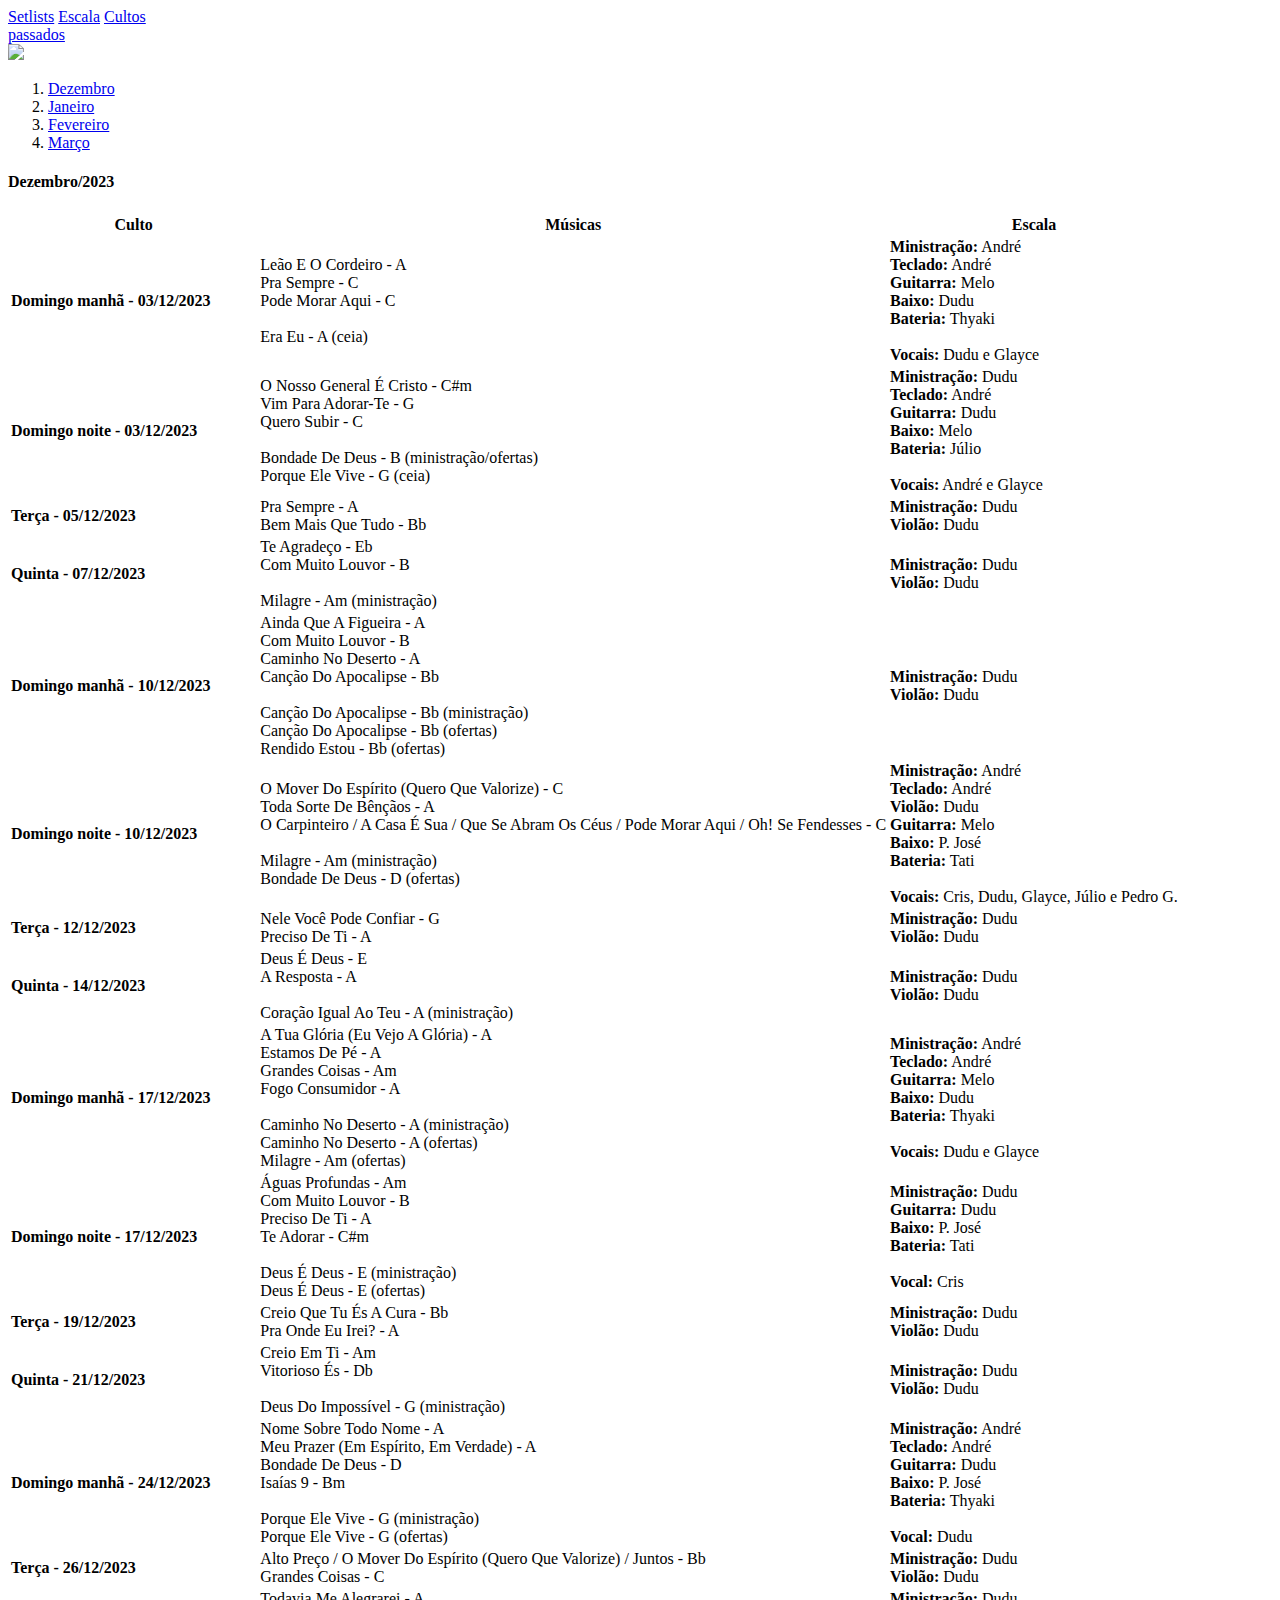
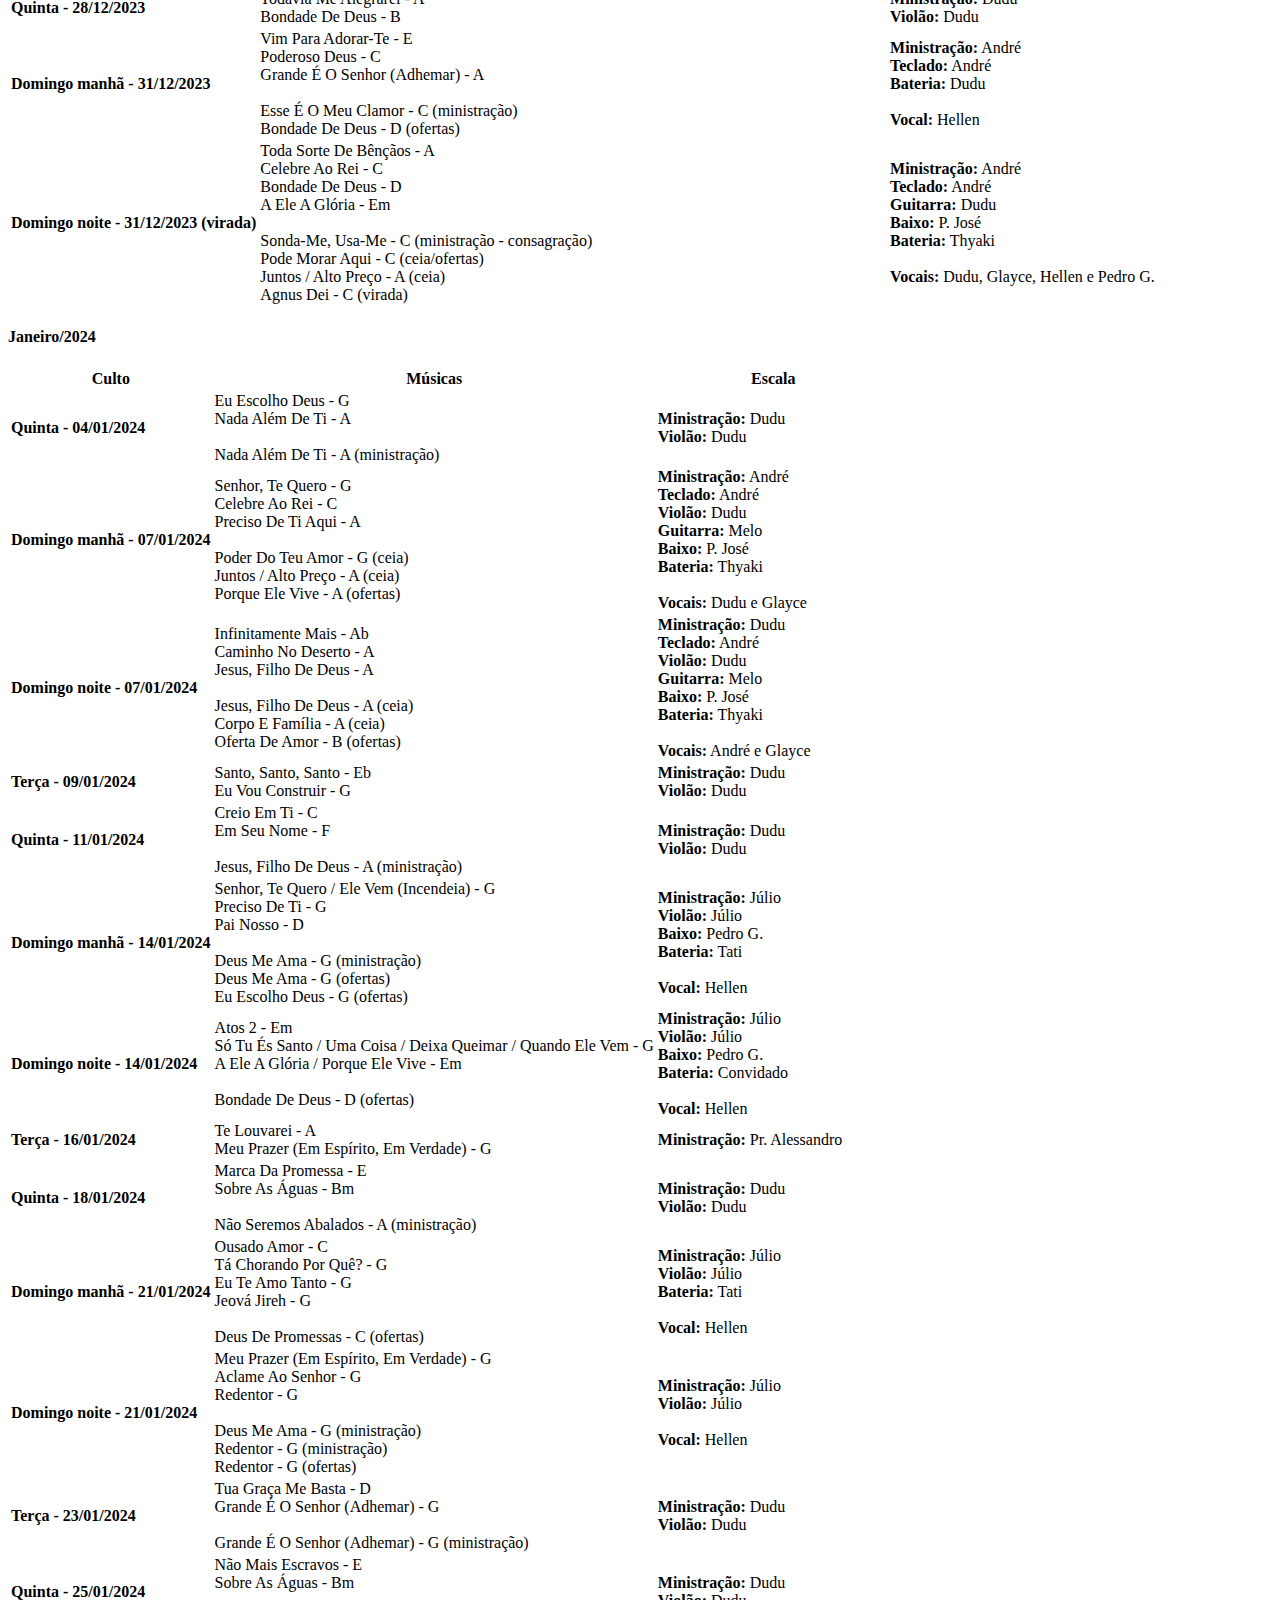
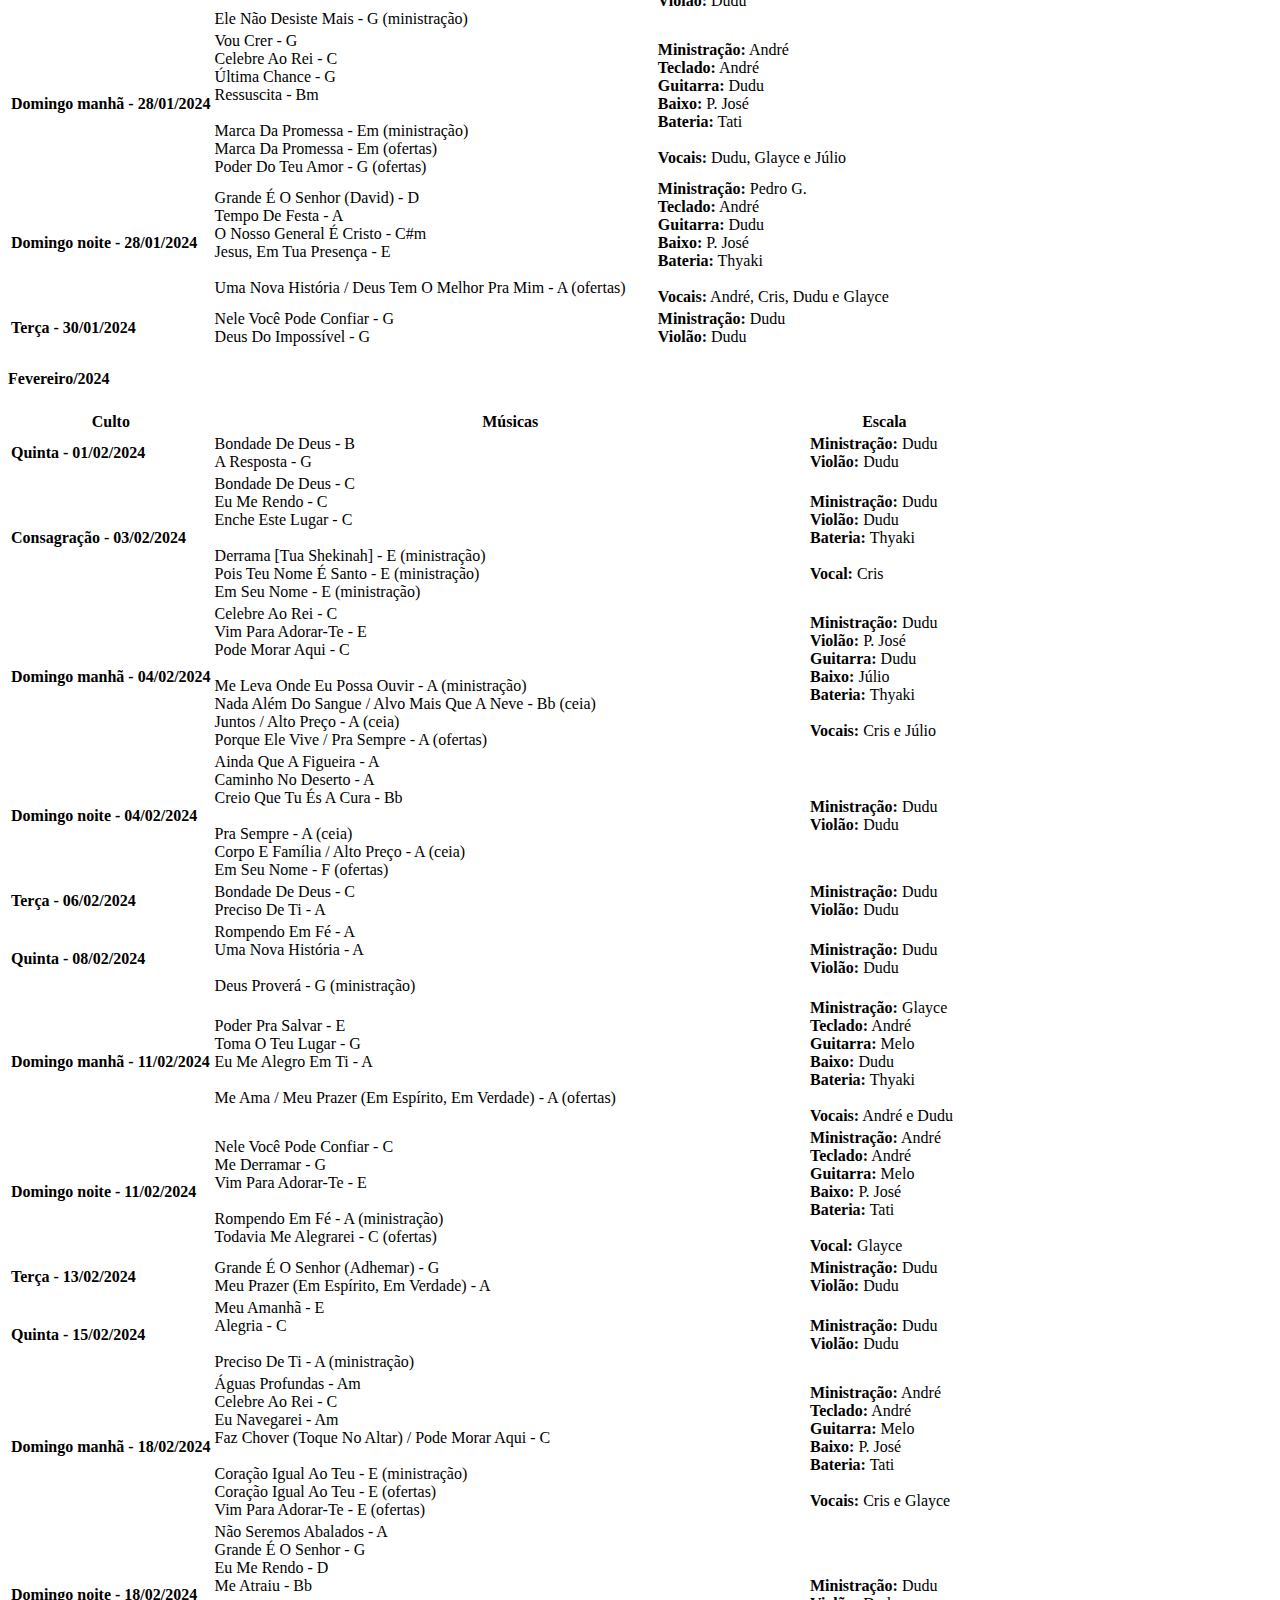
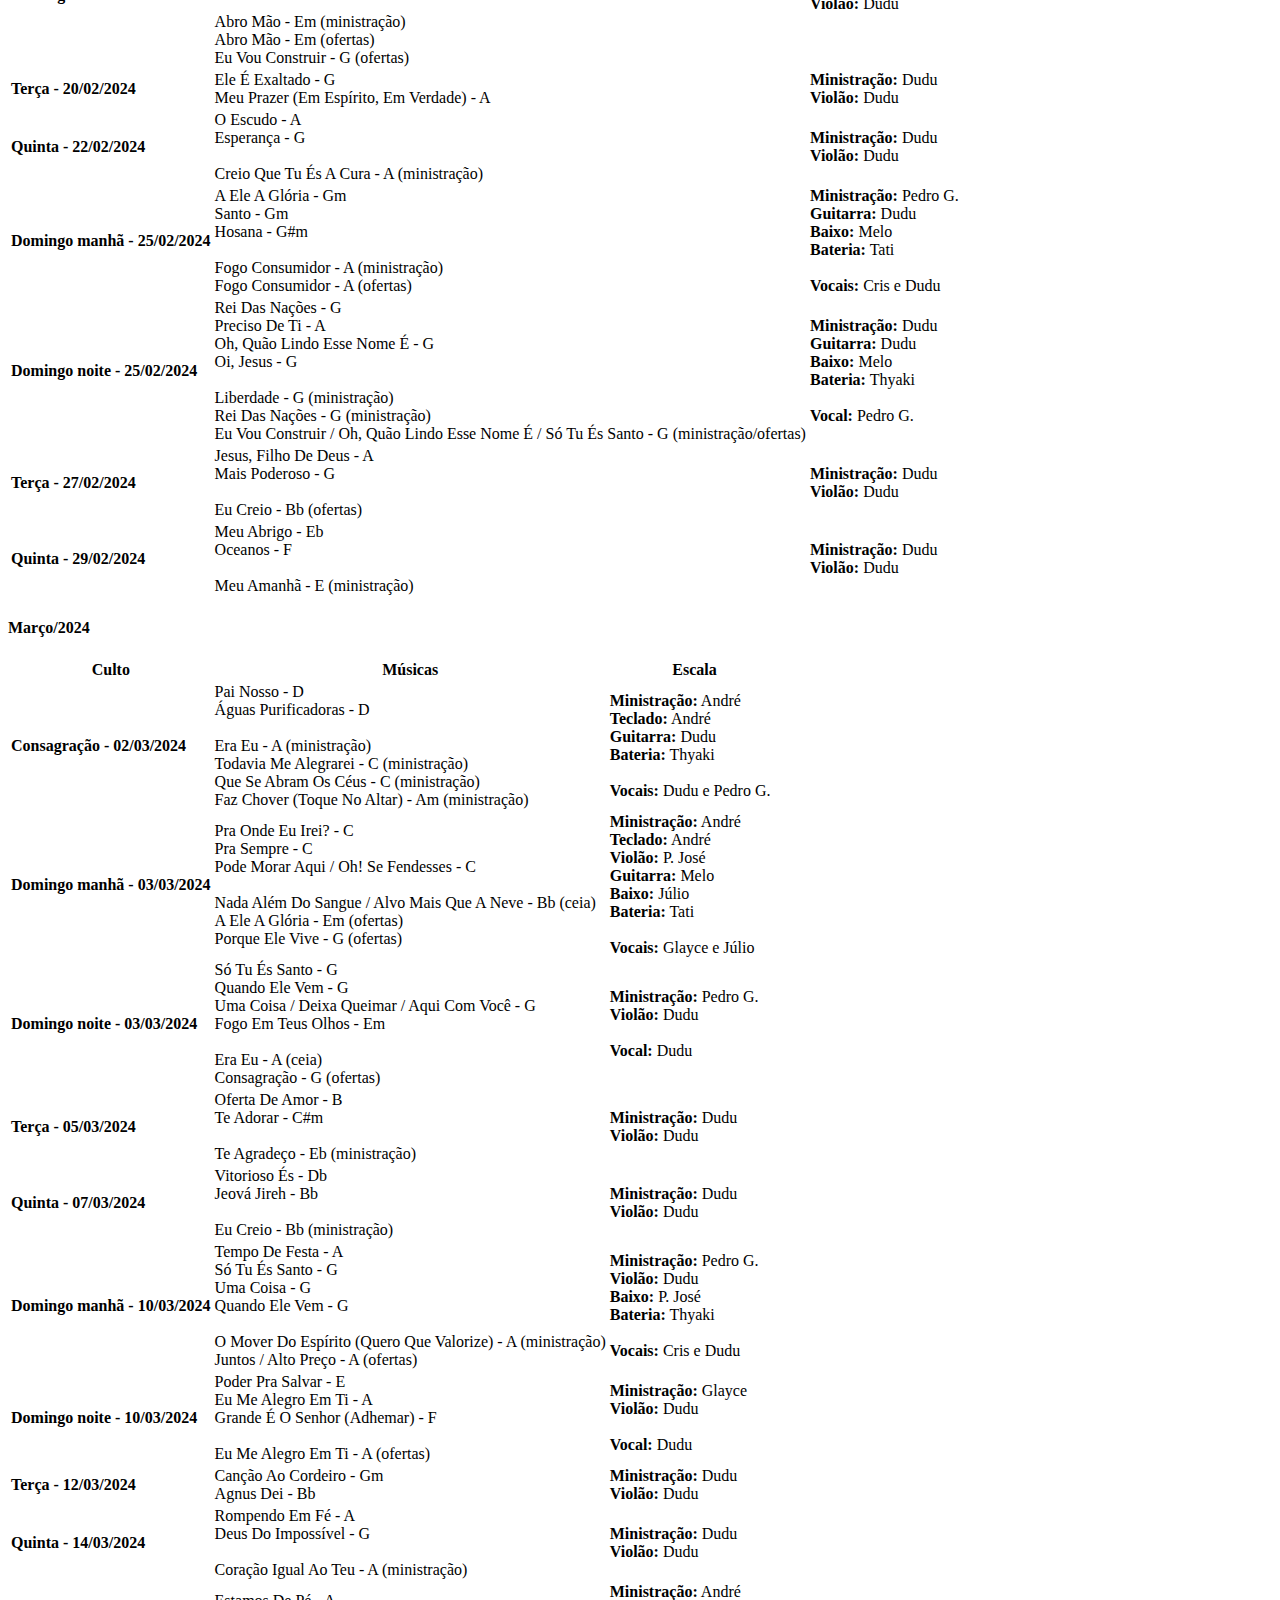
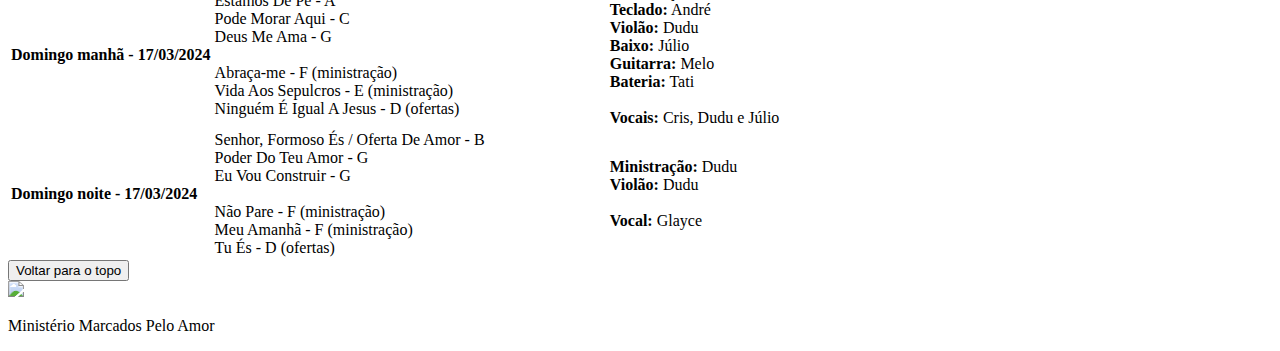
==== commit be715f74: "content update" ====
--- a/cultos-passados.html
+++ b/cultos-passados.html
@@ -1279,6 +1279,7 @@
                                     <strong>Teclado:</strong> André<br>
                                     <strong>Violão:</strong> Dudu<br>
                                     <strong>Baixo:</strong> Júlio<br>
+                                    <strong>Guitarra:</strong> Melo<br>
                                     <strong>Bateria:</strong> Tati<br>
                                     <br>
                                     <strong>Vocais:</strong> Cris, Dudu e Júlio
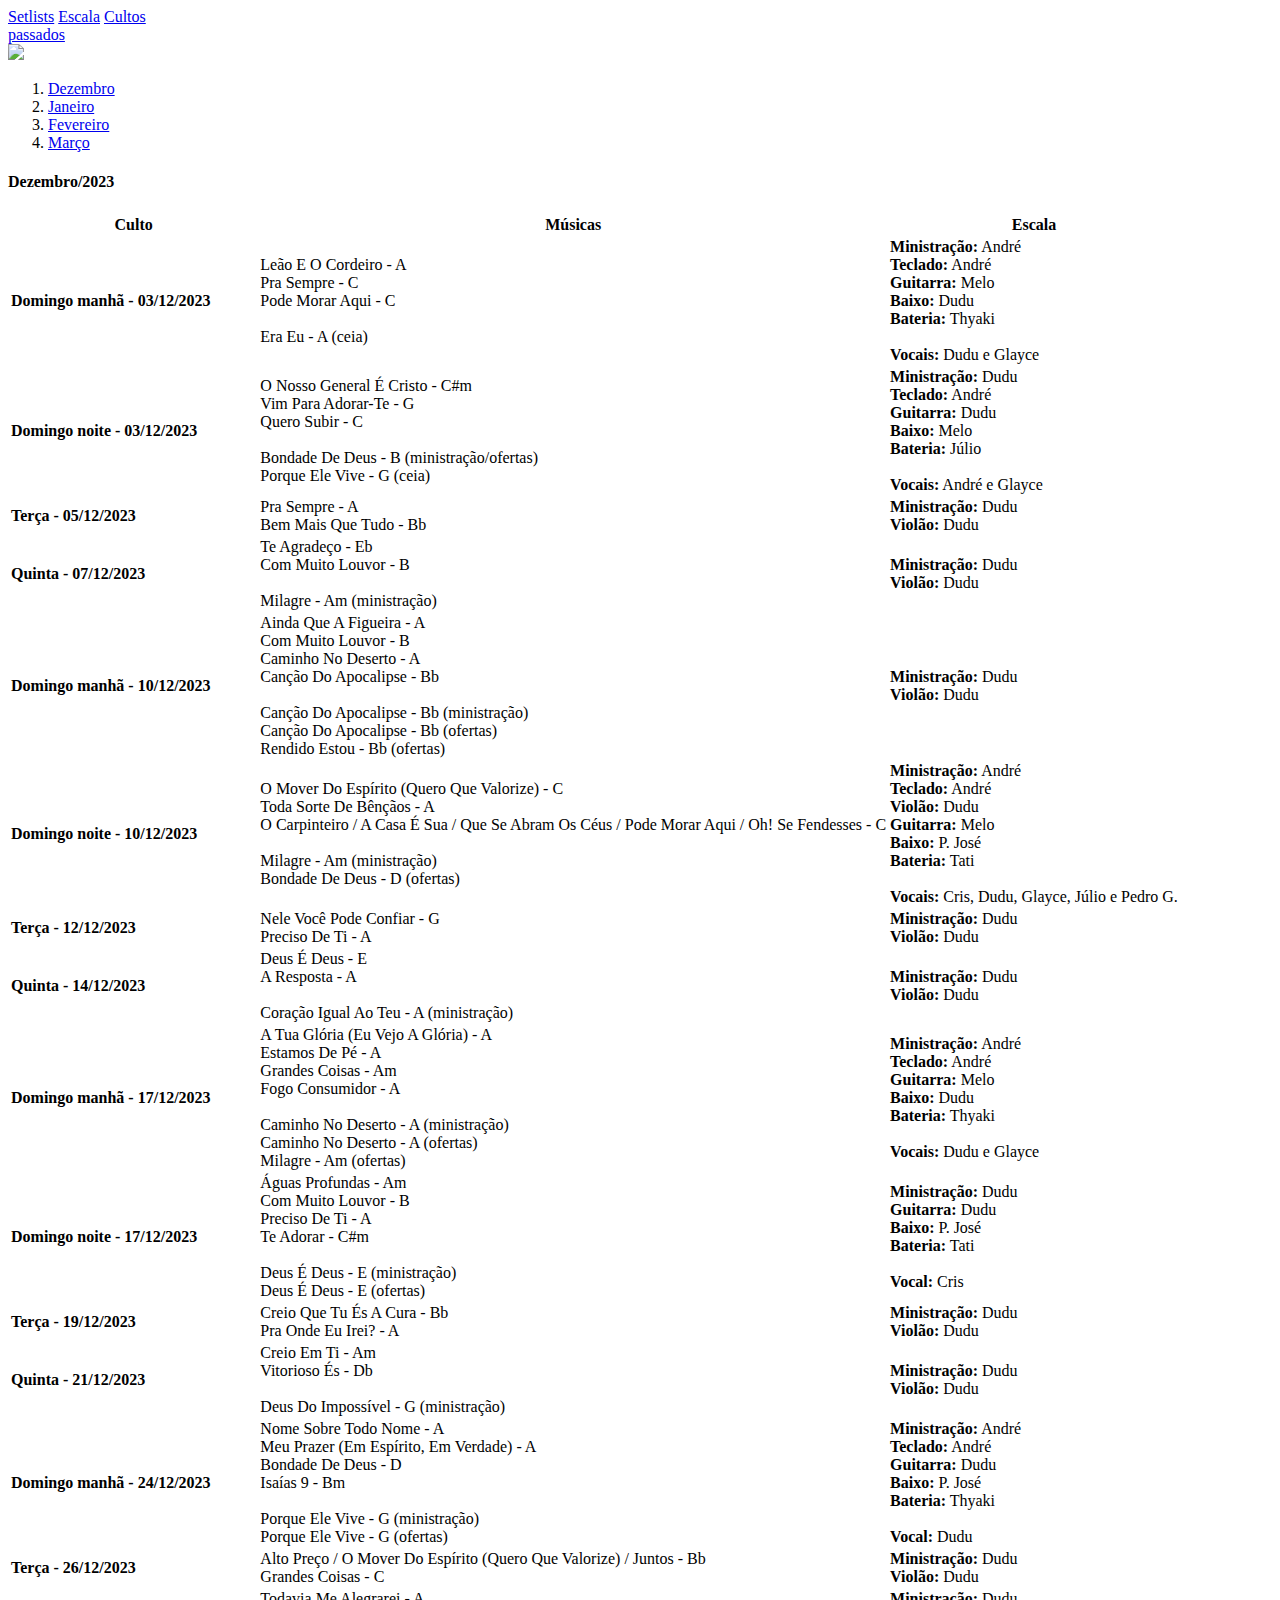
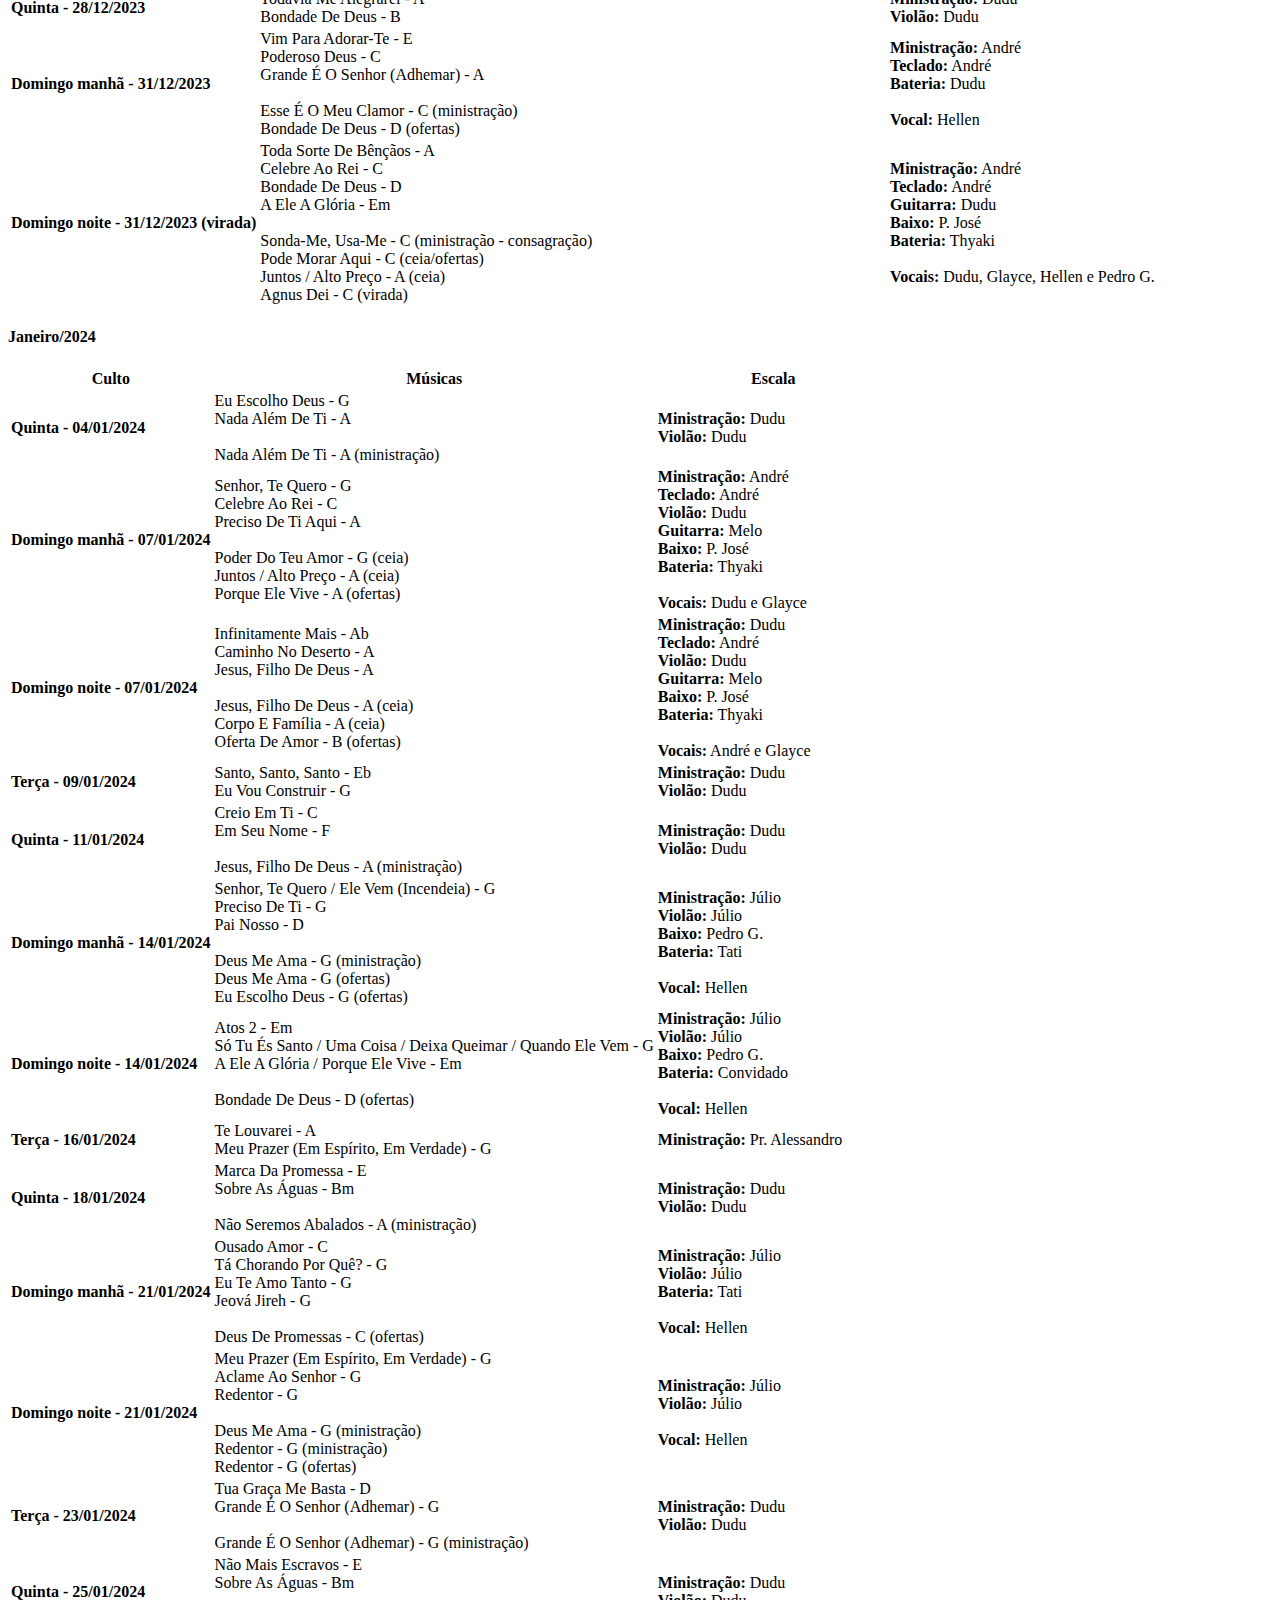
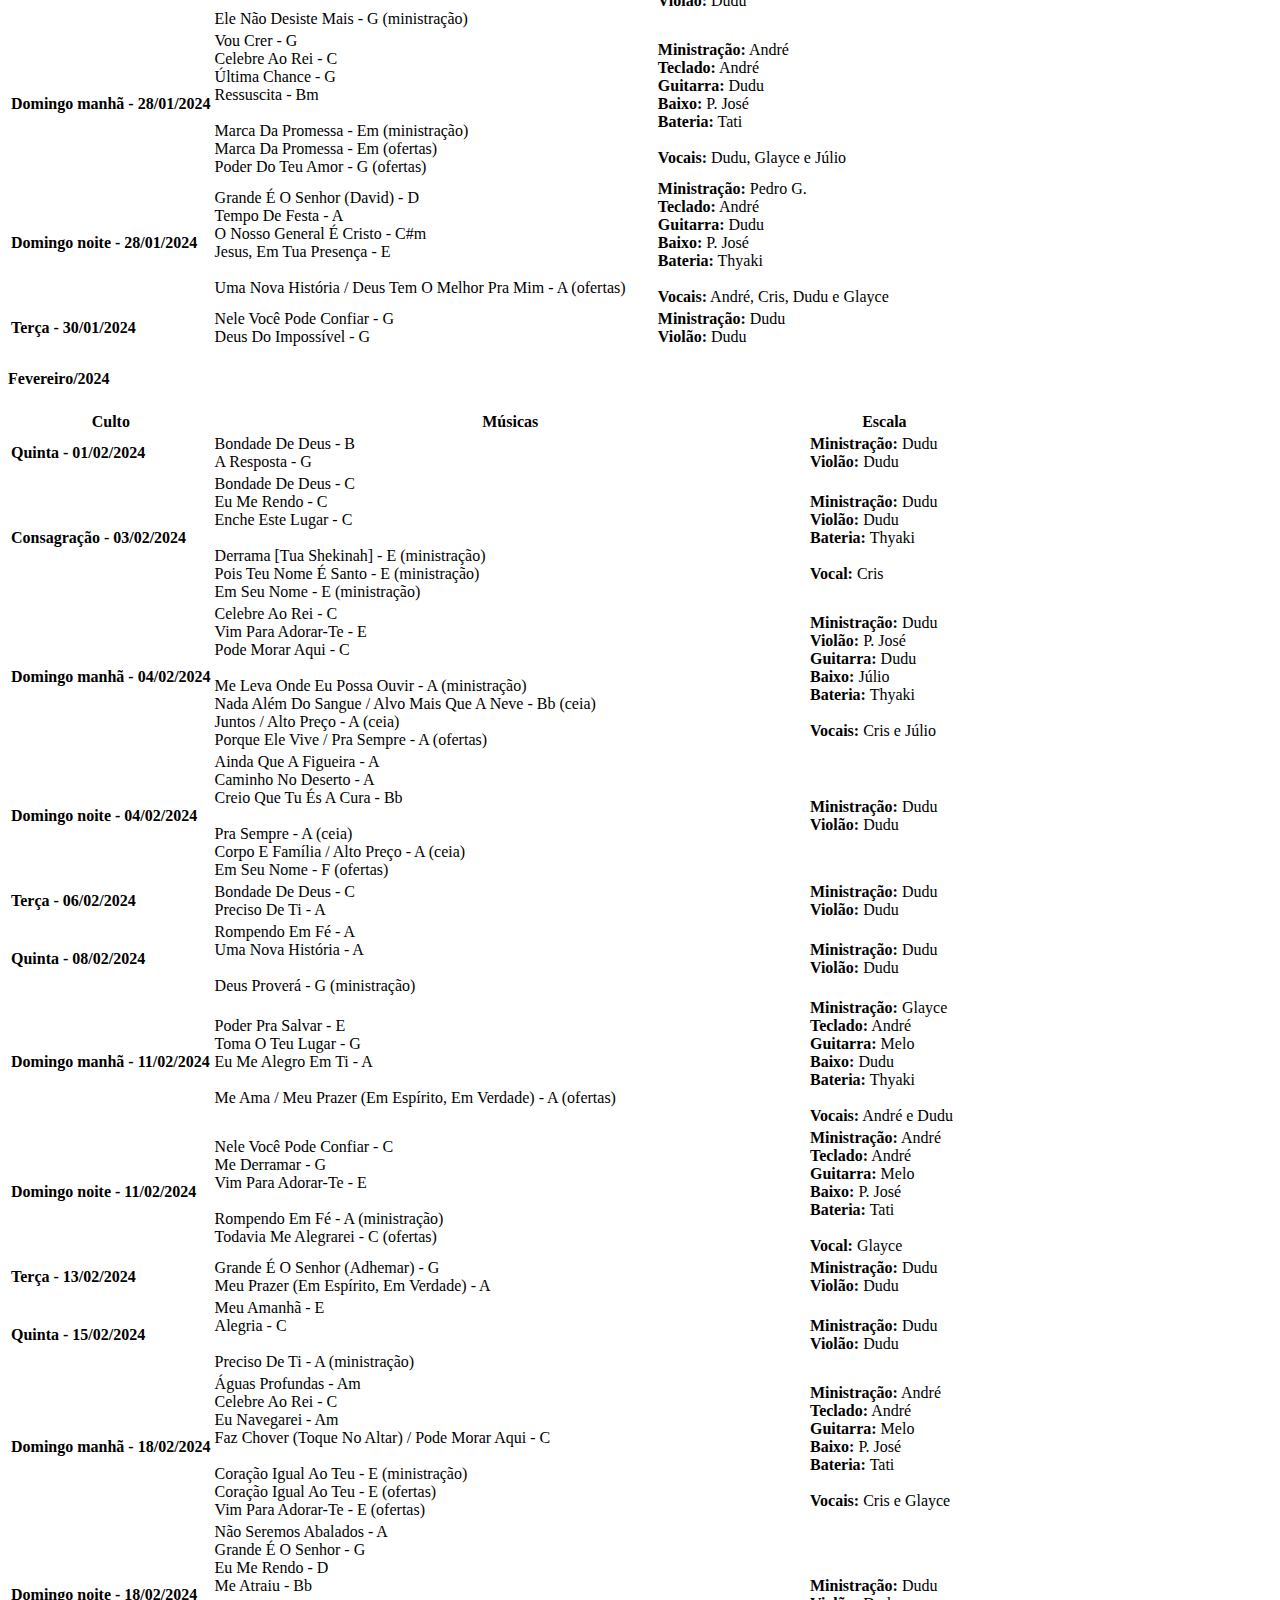
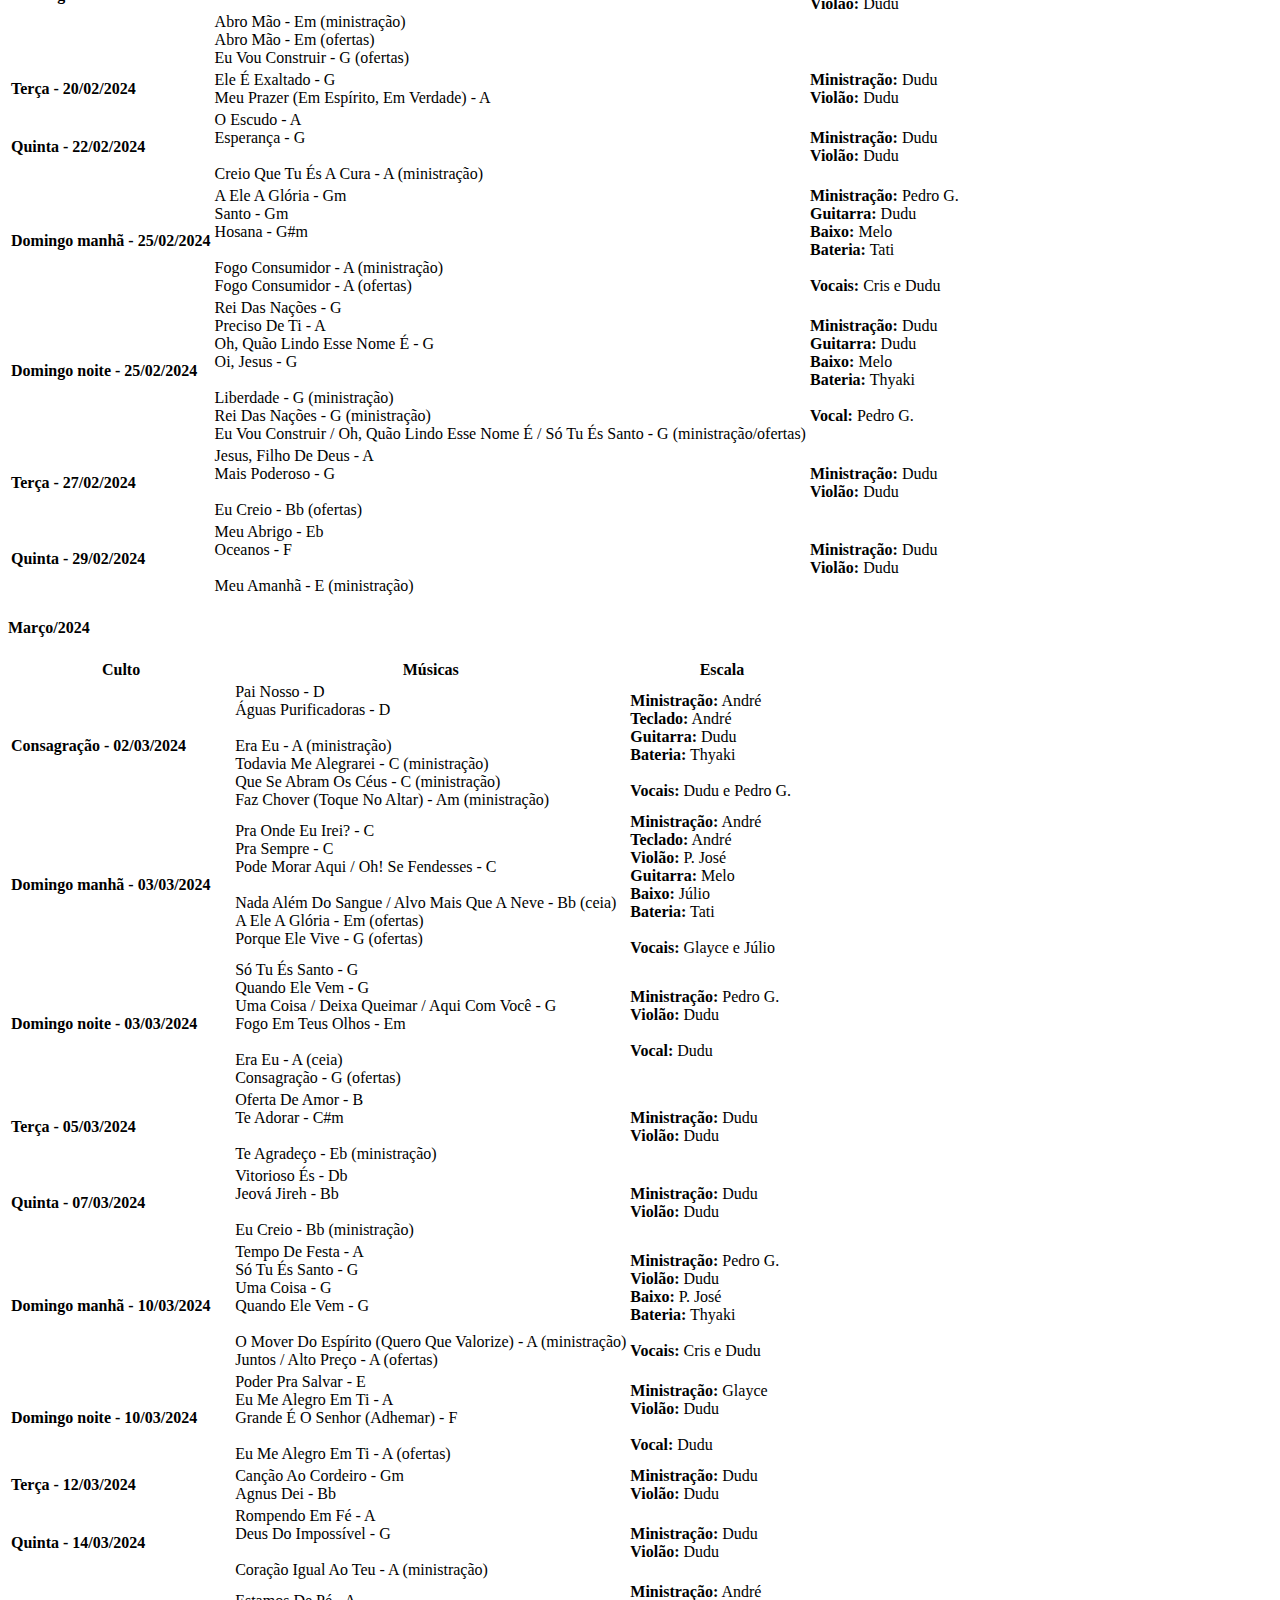
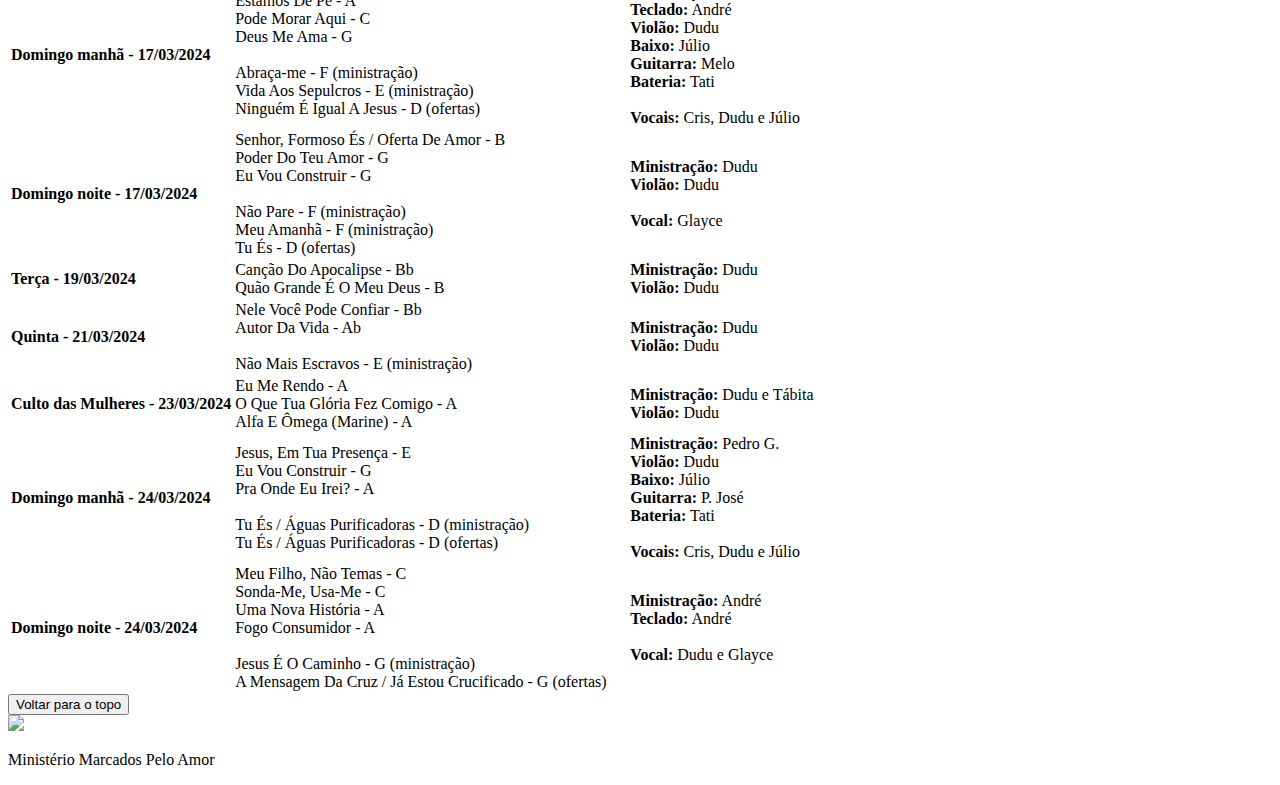
==== commit 2c9a9aa1: "content update" ====
--- a/cultos-passados.html
+++ b/cultos-passados.html
@@ -1306,6 +1306,95 @@
                                     <strong>Vocal:</strong> Glayce
                                 </td>
                             </tr>
+
+                            <tr>
+                                <td class="tabela__conteudo tabela__conteudo-data">
+                                    <strong>Terça - 19/03/2024</strong>
+                                </td>
+                                <td class="tabela__conteudo">
+                                    Canção Do Apocalipse - Bb<br>
+                                    Quão Grande É O Meu Deus - B
+                                </td>
+                                <td class="tabela__conteudo">
+                                    <strong>Ministração:</strong> Dudu<br>
+                                    <strong>Violão:</strong> Dudu
+                                </td>
+                            </tr>
+
+                            <tr>
+                                <td class="tabela__conteudo tabela__conteudo-data">
+                                    <strong>Quinta - 21/03/2024</strong>
+                                </td>
+                                <td class="tabela__conteudo">
+                                    Nele Você Pode Confiar - Bb<br>
+                                    Autor Da Vida - Ab<br>
+                                    <br>
+                                    Não Mais Escravos - E (ministração)
+                                </td>
+                                <td class="tabela__conteudo">
+                                    <strong>Ministração:</strong> Dudu<br>
+                                    <strong>Violão:</strong> Dudu
+                                </td>
+                            </tr>
+
+                            <tr>
+                                <td class="tabela__conteudo tabela__conteudo-data">
+                                    <strong>Culto das Mulheres - 23/03/2024</strong>
+                                </td>
+                                <td class="tabela__conteudo">
+                                    Eu Me Rendo - A<br>
+                                    O Que Tua Glória Fez Comigo - A<br>
+                                    Alfa E Ômega (Marine) - A
+                                </td>
+                                <td class="tabela__conteudo">
+                                    <strong>Ministração:</strong> Dudu e Tábita<br>
+                                    <strong>Violão:</strong> Dudu
+                                </td>
+                            </tr>
+
+                            <tr>
+                                <td class="tabela__conteudo tabela__conteudo-data">
+                                    <strong>Domingo manhã - 24/03/2024</strong>
+                                </td>
+                                <td class="tabela__conteudo">
+                                    Jesus, Em Tua Presença - E<br>
+                                    Eu Vou Construir - G<br>
+                                    Pra Onde Eu Irei? - A<br>
+                                    <br>
+                                    Tu És / Águas Purificadoras - D (ministração)<br>
+                                    Tu És / Águas Purificadoras - D (ofertas)
+                                </td>
+                                <td class="tabela__conteudo">
+                                    <strong>Ministração:</strong> Pedro G.<br>
+                                    <strong>Violão:</strong> Dudu<br>
+                                    <strong>Baixo:</strong> Júlio<br>
+                                    <strong>Guitarra:</strong> P. José<br>
+                                    <strong>Bateria:</strong> Tati<br>
+                                    <br>
+                                    <strong>Vocais:</strong> Cris, Dudu e Júlio
+                                </td>
+                            </tr>
+
+                            <tr>
+                                <td class="tabela__conteudo tabela__conteudo-data">
+                                    <strong>Domingo noite - 24/03/2024</strong>
+                                </td>
+                                <td class="tabela__conteudo">
+                                    Meu Filho, Não Temas - C<br>
+                                    Sonda-Me, Usa-Me - C<br>
+                                    Uma Nova História - A<br>
+                                    Fogo Consumidor - A<br>
+                                    <br>
+                                    Jesus É O Caminho - G (ministração)<br>
+                                    A Mensagem Da Cruz / Já Estou Crucificado - G (ofertas)
+                                </td>
+                                <td class="tabela__conteudo">
+                                    <strong>Ministração:</strong> André<br>
+                                    <strong>Teclado:</strong> André<br>
+                                    <br>
+                                    <strong>Vocal:</strong> Dudu e Glayce
+                                </td>
+                            </tr>
                         </tbody>
                     </table>
                 </section>
